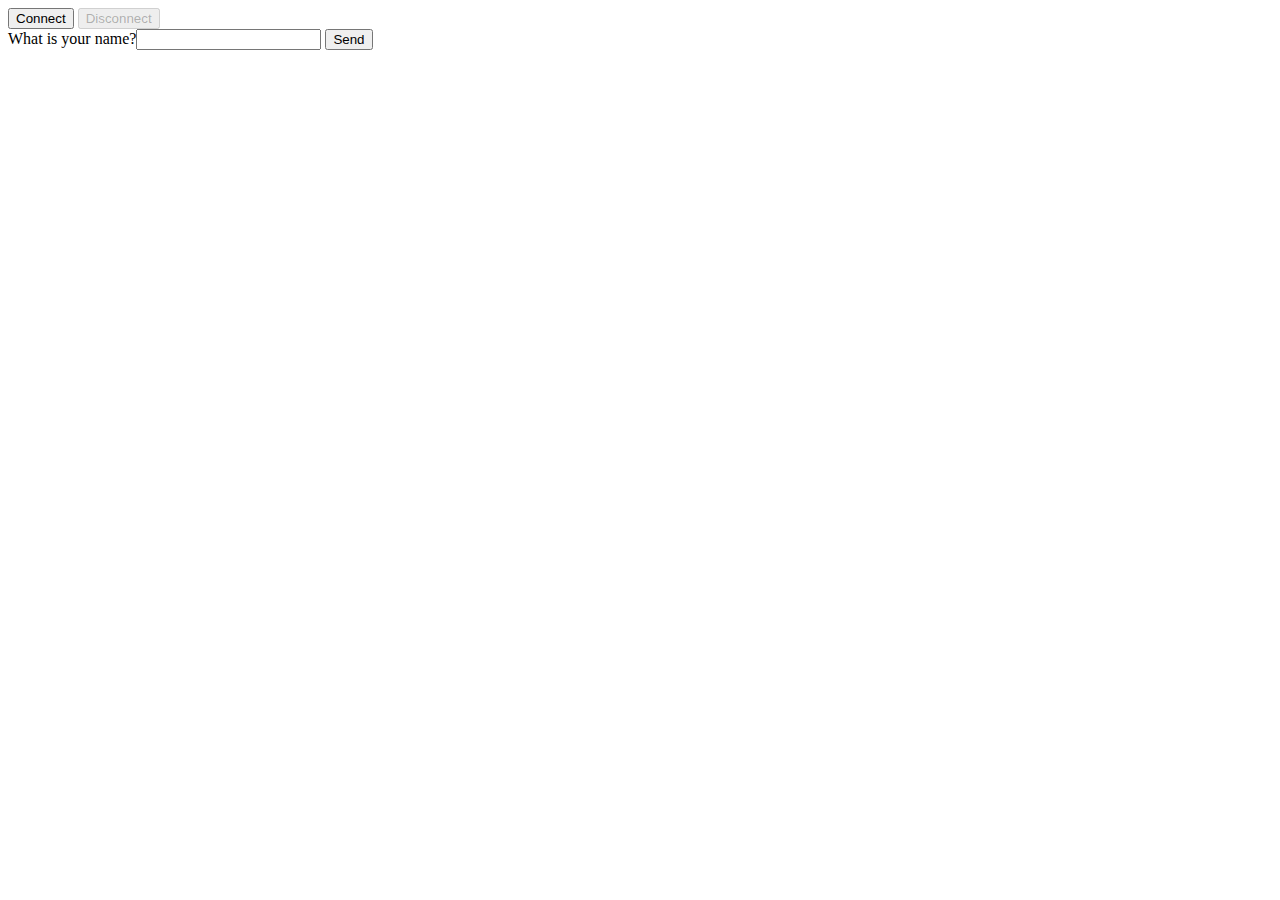
==== pi-player-service/src/main/resources/static/index.html @ 6edb21de "initial push of service" ====
<!DOCTYPE html>
<html>
<head>
    <title>Hello WebSocket</title>
    <script src="sockjs-0.3.4.js"></script>
    <script src="stomp.js"></script>
    <script type="text/javascript">
        var stompClient = null;
        
        function setConnected(connected) {
            document.getElementById('connect').disabled = connected;
            document.getElementById('disconnect').disabled = !connected;
            document.getElementById('conversationDiv').style.visibility = connected ? 'visible' : 'hidden';
            document.getElementById('response').innerHTML = '';
        }
        
        function connect() {
            var socket = new SockJS('/hello');
            stompClient = Stomp.over(socket);            
            stompClient.connect({}, function(frame) {
                setConnected(true);
                console.log('Connected: ' + frame);
                stompClient.subscribe('/topic/greetings', function(greeting){
                    showGreeting(JSON.parse(greeting.body).content);
                });
            });
        }
        
        function disconnect() {
            stompClient.disconnect();
            setConnected(false);
            console.log("Disconnected");
        }
        
        function sendName() {
            var name = document.getElementById('name').value;
            stompClient.send("/app/hello", {}, JSON.stringify({ 'name': name }));
        }
        
        function showGreeting(message) {
            var response = document.getElementById('response');
            var p = document.createElement('p');
            p.style.wordWrap = 'break-word';
            p.appendChild(document.createTextNode(message));
            response.appendChild(p);
        }
    </script>
</head>
<body>
<noscript><h2 style="color: #ff0000">Seems your browser doesn't support Javascript! Websocket relies on Javascript being enabled. Please enable
    Javascript and reload this page!</h2></noscript>
<div>
    <div>
        <button id="connect" onclick="connect();">Connect</button>
        <button id="disconnect" disabled="disabled" onclick="disconnect();">Disconnect</button>
    </div>
    <div id="conversationDiv">
        <label>What is your name?</label><input type="text" id="name" />
        <button id="sendName" onclick="sendName();">Send</button>
        <p id="response"></p>
    </div>
</div>
</body>
</html>
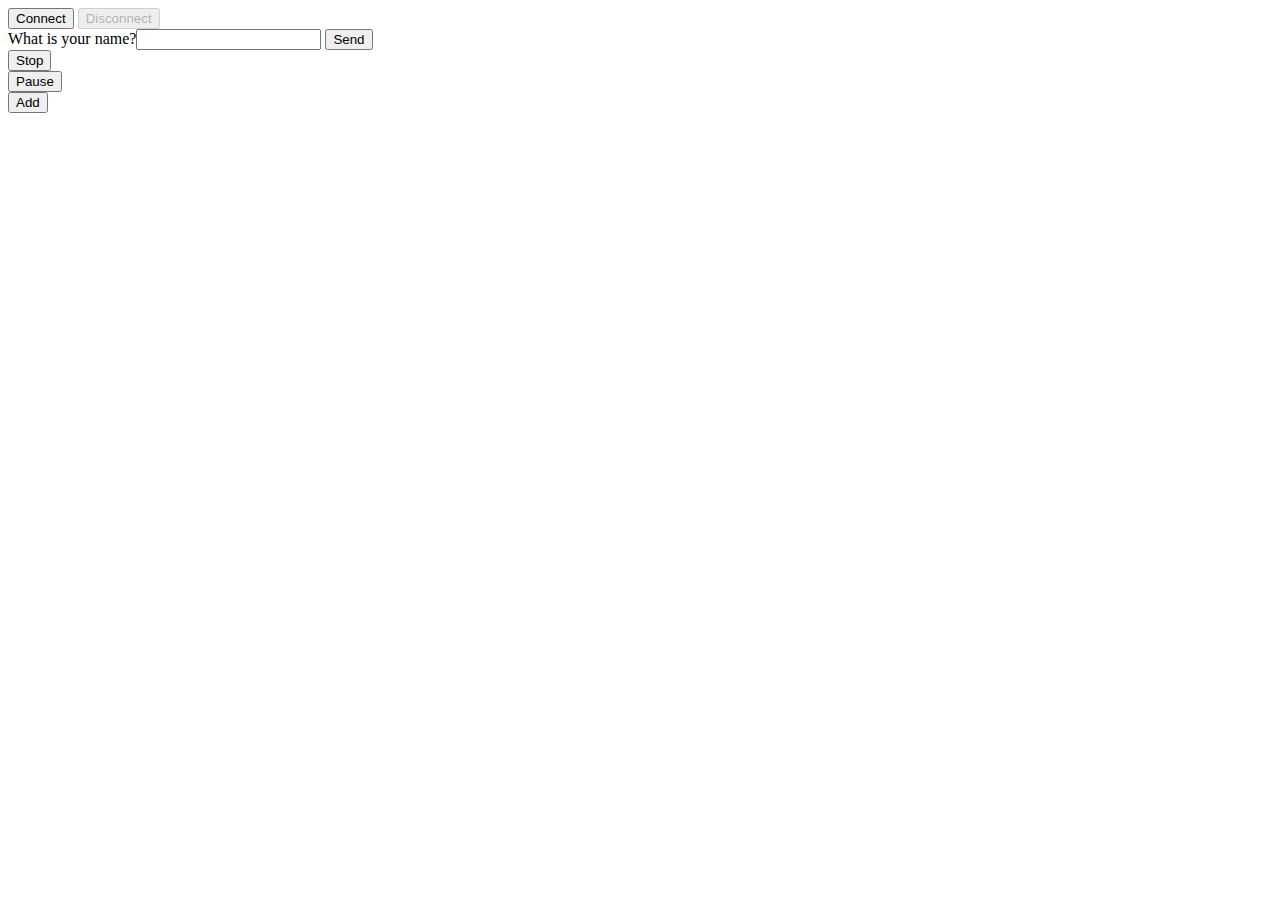
==== commit c8b777be: "Exposing endpoints" ====
--- a/pi-player-service/src/main/resources/static/index.html
+++ b/pi-player-service/src/main/resources/static/index.html
@@ -5,6 +5,7 @@
     <script src="sockjs-0.3.4.js"></script>
     <script src="stomp.js"></script>
     <script type="text/javascript">
+    
         var stompClient = null;
         
         function setConnected(connected) {
@@ -16,11 +17,24 @@
         
         function connect() {
             var socket = new SockJS('/hello');
-            stompClient = Stomp.over(socket);            
+            socket.onopen = function() { console.log('sockjs: open'); };
+            socket.onmessage = function(e) { console.log('sockjs.message', e.data); };
+            socket.onclose = function() { console.log('sockjs.close'); };
+            
+            stompClient = Stomp.over(socket);     
             stompClient.connect({}, function(frame) {
                 setConnected(true);
                 console.log('Connected: ' + frame);
-                stompClient.subscribe('/topic/greetings', function(greeting){
+                stompClient.subscribe('/player/greetings', function(greeting){
+                    showGreeting(JSON.parse(greeting.body).content);
+                });
+                stompClient.subscribe('/player/addSong', function(greeting){
+                    showGreeting(JSON.parse(greeting.body).content);
+                });
+                stompClient.subscribe('/player/stopCurrent', function(greeting){
+                    showGreeting(JSON.parse(greeting.body).content);
+                });
+                stompClient.subscribe('/player/pauseCurrent', function(greeting){
                     showGreeting(JSON.parse(greeting.body).content);
                 });
             });
@@ -36,7 +50,19 @@
             var name = document.getElementById('name').value;
             stompClient.send("/app/hello", {}, JSON.stringify({ 'name': name }));
         }
-        
+
+        function stopSong() {
+            stompClient.send("/app/stop", {}, JSON.stringify({ 'name': name }));
+        }
+        function pauseSong() {
+            stompClient.send("/app/pause", {}, JSON.stringify({ 'name': 'name' }));
+        }
+
+        function addSong() {
+            stompClient.send("/app/addSong", {}, JSON.stringify({ 'name': 'name' }));
+        } 
+
+
         function showGreeting(message) {
             var response = document.getElementById('response');
             var p = document.createElement('p');
@@ -57,8 +83,17 @@
     <div id="conversationDiv">
         <label>What is your name?</label><input type="text" id="name" />
         <button id="sendName" onclick="sendName();">Send</button>
-        <p id="response"></p>
     </div>
+    <div class="conversationDiv">
+        <button id="stopSong" onclick="stopSong();">Stop</button>
+    </div>
+    <div class="conversationDiv">
+        <button id="pauseSong" onclick="pauseSong();">Pause</button>
+    </div>
+    <div class="conversationDiv">
+        <button id="addSong" onclick="addSong();">Add</button>
+    </div>
+    <p id="response"></p>
 </div>
 </body>
 </html>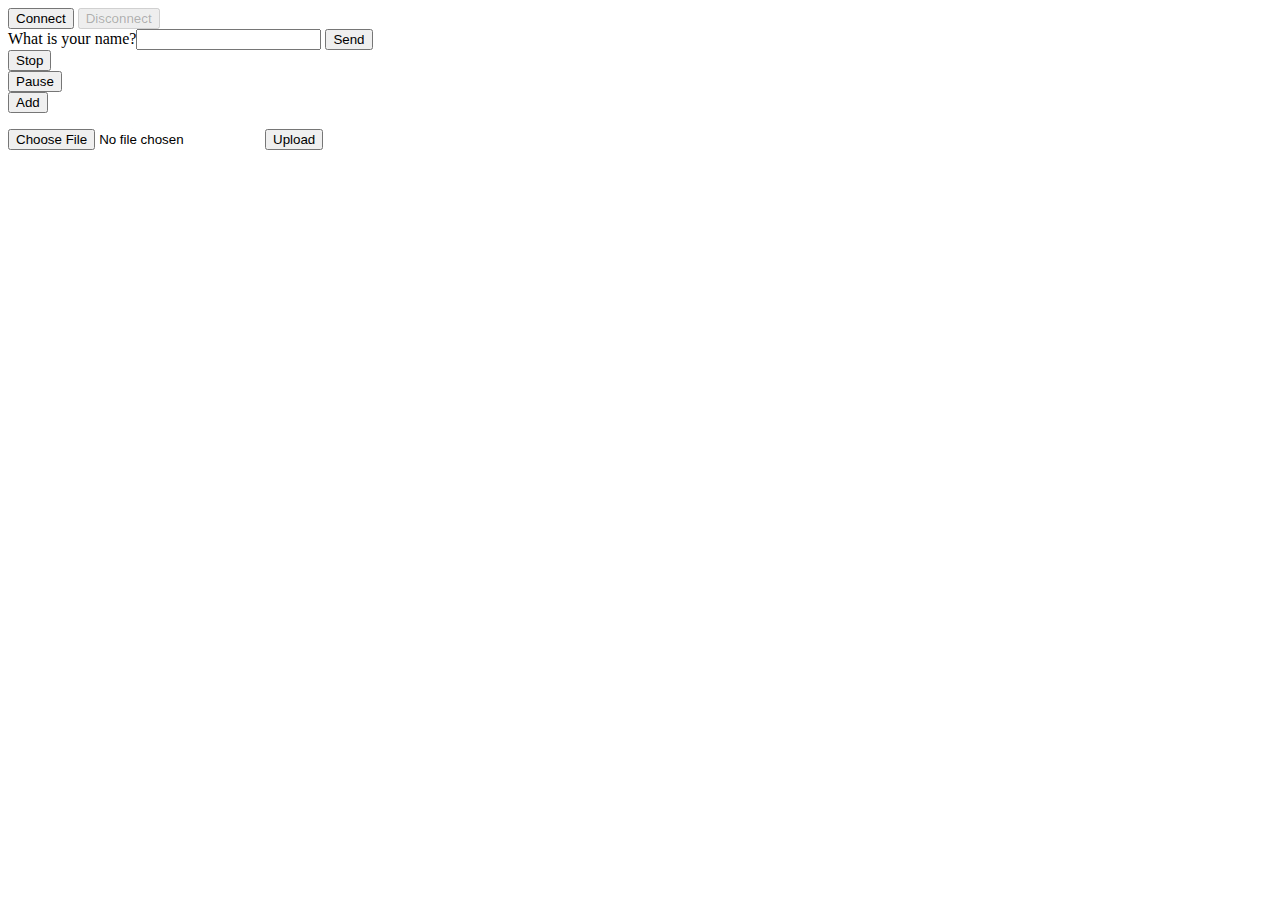
==== commit d677a59b: "Modified" ====
--- a/pi-player-service/src/main/resources/static/index.html
+++ b/pi-player-service/src/main/resources/static/index.html
@@ -5,7 +5,6 @@
     <script src="sockjs-0.3.4.js"></script>
     <script src="stomp.js"></script>
     <script type="text/javascript">
-    
         var stompClient = null;
         
         function setConnected(connected) {
@@ -17,24 +16,20 @@
         
         function connect() {
             var socket = new SockJS('/hello');
-            socket.onopen = function() { console.log('sockjs: open'); };
-            socket.onmessage = function(e) { console.log('sockjs.message', e.data); };
-            socket.onclose = function() { console.log('sockjs.close'); };
-            
-            stompClient = Stomp.over(socket);     
+            stompClient = Stomp.over(socket);            
             stompClient.connect({}, function(frame) {
                 setConnected(true);
                 console.log('Connected: ' + frame);
                 stompClient.subscribe('/player/greetings', function(greeting){
                     showGreeting(JSON.parse(greeting.body).content);
                 });
-                stompClient.subscribe('/player/addSong', function(greeting){
+                stompClient.subscribe('/player/songAdded', function(greeting){
                     showGreeting(JSON.parse(greeting.body).content);
                 });
-                stompClient.subscribe('/player/stopCurrent', function(greeting){
+                stompClient.subscribe('/player/songStopped', function(greeting){
                     showGreeting(JSON.parse(greeting.body).content);
                 });
-                stompClient.subscribe('/player/pauseCurrent', function(greeting){
+                stompClient.subscribe('/player/songPaused', function(greeting){
                     showGreeting(JSON.parse(greeting.body).content);
                 });
             });
@@ -52,10 +47,10 @@
         }
 
         function stopSong() {
-            stompClient.send("/app/stop", {}, JSON.stringify({ 'name': name }));
+            stompClient.send("/app/stopSong", {}, JSON.stringify({ 'name': name }));
         }
         function pauseSong() {
-            stompClient.send("/app/pause", {}, JSON.stringify({ 'name': 'name' }));
+            stompClient.send("/app/pauseSong", {}, JSON.stringify({ 'name': 'name' }));
         }
 
         function addSong() {
@@ -94,6 +89,12 @@
         <button id="addSong" onclick="addSong();">Add</button>
     </div>
     <p id="response"></p>
+    
+    <form action="/songs/upload" enctype='multipart/form-data' method="POST">
+    	<input type="file" name="file"/>
+    	<input type="hidden" name="name"/ value="file-name">
+    	<input type="submit" value="Upload"/>
+    </form>
 </div>
 </body>
 </html>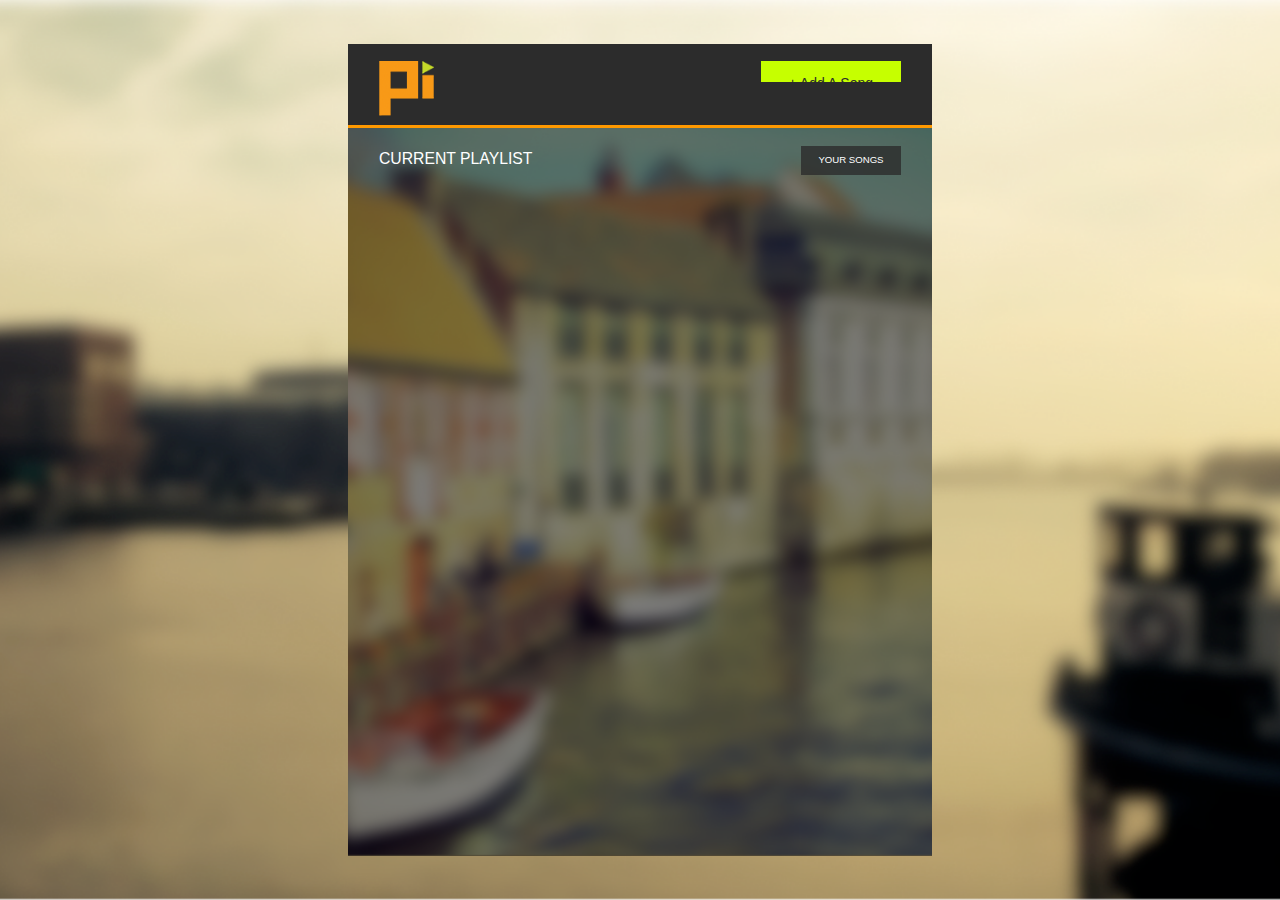
==== commit 5607ccdf: "Something new" ====
--- a/pi-player-service/src/main/resources/static/index.html
+++ b/pi-player-service/src/main/resources/static/index.html
@@ -1,100 +1,177 @@
 <!DOCTYPE html>
-<html>
+<!--[if IE 9]><html class="lt-ie10" lang="en" > <![endif]-->
+<html class="no-js" lang="en" >
+
 <head>
-    <title>Hello WebSocket</title>
-    <script src="sockjs-0.3.4.js"></script>
-    <script src="stomp.js"></script>
-    <script type="text/javascript">
-        var stompClient = null;
-        
-        function setConnected(connected) {
-            document.getElementById('connect').disabled = connected;
-            document.getElementById('disconnect').disabled = !connected;
-            document.getElementById('conversationDiv').style.visibility = connected ? 'visible' : 'hidden';
-            document.getElementById('response').innerHTML = '';
-        }
-        
-        function connect() {
-            var socket = new SockJS('/hello');
-            stompClient = Stomp.over(socket);            
-            stompClient.connect({}, function(frame) {
-                setConnected(true);
-                console.log('Connected: ' + frame);
-                stompClient.subscribe('/player/greetings', function(greeting){
-                    showGreeting(JSON.parse(greeting.body).content);
-                });
-                stompClient.subscribe('/player/songAdded', function(greeting){
-                    showGreeting(JSON.parse(greeting.body).content);
-                });
-                stompClient.subscribe('/player/songStopped', function(greeting){
-                    showGreeting(JSON.parse(greeting.body).content);
-                });
-                stompClient.subscribe('/player/songPaused', function(greeting){
-                    showGreeting(JSON.parse(greeting.body).content);
-                });
-            });
-        }
-        
-        function disconnect() {
-            stompClient.disconnect();
-            setConnected(false);
-            console.log("Disconnected");
-        }
-        
-        function sendName() {
-            var name = document.getElementById('name').value;
-            stompClient.send("/app/hello", {}, JSON.stringify({ 'name': name }));
-        }
+  <meta charset="utf-8">
+  <!-- If you delete this meta tag World War Z will become a reality -->
+  <meta name="viewport" content="width=device-width, initial-scale=1.0">
+  <title>Pi Player</title>
 
-        function stopSong() {
-            stompClient.send("/app/stopSong", {}, JSON.stringify({ 'name': name }));
-        }
-        function pauseSong() {
-            stompClient.send("/app/pauseSong", {}, JSON.stringify({ 'name': 'name' }));
-        }
+  <!--  -->
+  <link rel="stylesheet" href="css/pi.player.css">
+  <script src="js/vendor/modernizr.js"></script>
 
-        function addSong() {
-            stompClient.send("/app/addSong", {}, JSON.stringify({ 'name': 'name' }));
-        } 
-
-
-        function showGreeting(message) {
-            var response = document.getElementById('response');
-            var p = document.createElement('p');
-            p.style.wordWrap = 'break-word';
-            p.appendChild(document.createTextNode(message));
-            response.appendChild(p);
-        }
-    </script>
 </head>
 <body>
-<noscript><h2 style="color: #ff0000">Seems your browser doesn't support Javascript! Websocket relies on Javascript being enabled. Please enable
-    Javascript and reload this page!</h2></noscript>
-<div>
-    <div>
-        <button id="connect" onclick="connect();">Connect</button>
-        <button id="disconnect" disabled="disabled" onclick="disconnect();">Disconnect</button>
+
+  <!-- body content here -->
+
+  <div class="row main-container">
+    <div class="small-12 large-8 columns pi-player  large-centered">
+      <header class="main-header row">
+        <div class="small-6 columns title logo">
+          <img src="img/pi_logo.png" alt="">
+        </div>
+        <div class="small-6 columns add-container">
+          <input type="file" class="add-button right" id="add-button">
+        </div>
+      </header>
+
+      <section class="main-section">
+
+        <div class="current-paylist playlist row">
+          <div class="container small-12 columns">
+            <header class="row">
+              <div class="small-6 columns">
+                <h4 class="title">Current Playlist</h4>
+              </div>
+              <div class="small-6 columns">
+                <a href="#" class="tiny transparent-button right">Your  songs</a>
+              </div>
+            </header>
+            <div class="row song-list">
+              <div class="small-12">
+                <ul class="no-bullet songs">
+                  <div class="container small-12 columns list-container">
+                    <li data-id class="song row">
+                      <span class="small-6 columns medium-4 song-title ellipsis">Love Natural</span>
+                      <span class="small-2 medium-4 columns song-length text-center">3:10</span>
+                      <span class="small-4 columns song-artist ellipsis medium-4 ">Drake</span>
+                    </li>
+                    <li data-id class="song row disabled">
+                      <span class="small-6 columns medium-4 song-title ellipsis">Love Natural</span>
+                      <span class="small-2 medium-4 columns song-length text-center">3:10</span>
+                      <span class="small-4 columns song-artist ellipsis medium-4 ">Drake</span>
+                    </li>
+                    <li data-id class="song row disabled">
+                      <span class="small-6 columns medium-4 song-title ellipsis">Compliment Your Soul</span>
+                      <span class="small-2 medium-4 columns song-length text-center">9:58</span>
+                      <span class="small-4 columns song-artist ellipsis medium-4 ">The Really Long band name</span>
+                    </li>
+                    <li data-id class="song row">
+                      <span class="small-6 columns medium-4 song-title ellipsis">This is a really long song title</span>
+                      <span class="small-2 medium-4 columns song-length text-center">3:10</span>
+                      <span class="small-4 columns song-artist ellipsis medium-4 ">PI</span>
+                    </li>
+                    <li data-id class="song row">
+                      <span class="small-6 columns medium-4 song-title ellipsis">Love Natural</span>
+                      <span class="small-2 medium-4 columns song-length text-center">3:10</span>
+                      <span class="small-4 columns song-artist ellipsis medium-4 ">Drake</span>
+                    </li>
+                    <li data-id class="song row">
+                      <span class="small-6 columns medium-4 song-title ellipsis">Love Natural</span>
+                      <span class="small-2 medium-4 columns song-length text-center">3:10</span>
+                      <span class="small-4 columns song-artist ellipsis medium-4 ">Drake</span>
+                    </li>
+                    <li data-id class="song row playing">
+                      <span class="small-6 columns medium-4 song-title ellipsis">Compliment Your Soul</span>
+                      <span class="small-2 medium-4 columns song-length text-center">9:58</span>
+                      <span class="small-4 columns song-artist ellipsis medium-4 ">The Really Long band name</span>
+                    </li>
+                    <li data-id class="song row">
+                      <span class="small-6 columns medium-4 song-title ellipsis">This is a really long song title</span>
+                      <span class="small-2 medium-4 columns song-length text-center">3:10</span>
+                      <span class="small-4 columns song-artist ellipsis medium-4 ">PI</span>
+                    </li>
+                    <li data-id class="song row">
+                      <span class="small-6 columns medium-4 song-title ellipsis">Love Natural</span>
+                      <span class="small-2 medium-4 columns song-length text-center">3:10</span>
+                      <span class="small-4 columns song-artist ellipsis medium-4 ">Drake</span>
+                    </li>
+                    <li data-id class="song row">
+                      <span class="small-6 columns medium-4 song-title ellipsis">Love Natural</span>
+                      <span class="small-2 medium-4 columns song-length text-center">3:10</span>
+                      <span class="small-4 columns song-artist ellipsis medium-4 ">Drake</span>
+                    </li>
+                    <li data-id class="song row">
+                      <span class="small-6 columns medium-4 song-title ellipsis">Compliment Your Soul</span>
+                      <span class="small-2 medium-4 columns song-length text-center">9:58</span>
+                      <span class="small-4 columns song-artist ellipsis medium-4 ">The Really Long band name</span>
+                    </li>
+                    <li data-id class="song row">
+                      <span class="small-6 columns medium-4 song-title ellipsis">This is a really long song title</span>
+                      <span class="small-2 medium-4 columns song-length text-center">3:10</span>
+                      <span class="small-4 columns song-artist ellipsis medium-4 ">PI</span>
+                    </li>
+                  </div>
+                </ul>
+              </div>
+            </div>
+          </div>
+        </div>
+
+        <div class="now-playing row">
+          <div class="container small-12 columns">
+            <div class="row artist-details">
+              <div class="medium-4 small-12 large-5 columns song-details">
+                <div class="row">
+                  <div class="small-6 columns album-art">
+                    <img src="img/play.png" alt="Album art" title="Album art">
+                  </div>
+                  <div class="small-6 columns song-title">
+                    <h5 class="title">Song</h5>
+                    <p class="detail ellipsis">Really long song title</p>
+                  </div>
+                </div>
+              </div>
+              <div class="medium-4 small-6 large-3 columns artist-name">
+                <h5 class="title">Artist</h5>
+                <p class="detail ellipsis">Really long artist name</p>
+              </div>
+              <div class="medium-4 small-6 columns album-details">
+                <h5 class="title">Album</h5>
+                <p class="detail ellipsis">Really long album title</p>
+              </div>
+            </div>
+            <div class="progressbar row">
+              <div class="progress large-12">
+                <span class="meter" style="width: 0%"></span>
+                <small class="current-time">2:10</small>
+                <small class="song-time">5:20</small>
+              </div>
+            </div>
+            <div class="playlist-controls row">
+
+              <div class="small-8 columns small-centered text-center">
+                <ul class="small-block-grid-3 controls">
+                  <li class="control backward"><a href="#"><i class="icon-backward"></i></a></li>
+                  <li class="control play"><a href="#"><i class="icon-play"></i></a></li>
+                  <li class="control forward"><a href="#"><i class="icon-forward"></i></a></li>
+                </ul>
+              </div>
+            </div>
+          </div>
+        </div>
+
+      </section>
     </div>
-    <div id="conversationDiv">
-        <label>What is your name?</label><input type="text" id="name" />
-        <button id="sendName" onclick="sendName();">Send</button>
-    </div>
-    <div class="conversationDiv">
-        <button id="stopSong" onclick="stopSong();">Stop</button>
-    </div>
-    <div class="conversationDiv">
-        <button id="pauseSong" onclick="pauseSong();">Pause</button>
-    </div>
-    <div class="conversationDiv">
-        <button id="addSong" onclick="addSong();">Add</button>
-    </div>
-    <p id="response"></p>
-    
-    <form action="/songs/upload" enctype='multipart/form-data' method="POST">
-    	<input type="file" name="file"/>
-    	<input type="hidden" name="name"/ value="file-name">
-    	<input type="submit" value="Upload"/>
-    </form>
-</div>
+  </div>
+  <script src="js/vendor/jquery.js"></script>
+  <script src="js/vendor/id3.js"></script>
+	<script src="js/vendor/sockjs-0.3.4.js"></script>
+	<script src="js/vendor/stomp.js"></script>
+  <script src="js/min/middleware.min.js"></script>
+  <script>
+		id3('much.mp3', function(err, tags) {
+			// tags now contains v1, v2 and merged tags
+			console.log(tags);
+		});
+	</script>
+  <script src="js/pi.player.min.js"></script>
+  <script>
+    Foundation.set_namespace = function () {};
+    $(document).foundation();
+  </script>
 </body>
-</html>+</html>
--- a/pi-player-service/src/main/resources/static/css/pi.player.css
+++ b/pi-player-service/src/main/resources/static/css/pi.player.css
@@ -0,0 +1,10240 @@
+meta.foundation-version {
+  font-family: "/5.4.6/";
+}
+
+meta.foundation-mq-small {
+  font-family: "/only screen/";
+  width: 0em;
+}
+
+meta.foundation-mq-medium {
+  font-family: "/only screen and (min-width:40.063em)/";
+  width: 40.063em;
+}
+
+meta.foundation-mq-large {
+  font-family: "/only screen and (min-width:64.063em)/";
+  width: 64.063em;
+}
+
+meta.foundation-mq-xlarge {
+  font-family: "/only screen and (min-width:90.063em)/";
+  width: 90.063em;
+}
+
+meta.foundation-mq-xxlarge {
+  font-family: "/only screen and (min-width:120.063em)/";
+  width: 120.063em;
+}
+
+meta.foundation-data-attribute-namespace {
+  font-family: false;
+}
+
+html,
+body {
+  height: 100%;
+}
+
+*,
+*:before,
+*:after {
+  -webkit-box-sizing: border-box;
+  -moz-box-sizing: border-box;
+  box-sizing: border-box;
+}
+
+html,
+body {
+  font-size: 14px;
+}
+
+body {
+  background: white;
+  color: white;
+  padding: 0;
+  margin: 0;
+  font-family: "Roboto", sans-serif;
+  font-weight: normal;
+  font-style: normal;
+  line-height: 1.5;
+  position: relative;
+  cursor: auto;
+}
+
+a:hover {
+  cursor: pointer;
+}
+
+img {
+  max-width: 100%;
+  height: auto;
+}
+
+img {
+  -ms-interpolation-mode: bicubic;
+}
+
+#map_canvas img,
+#map_canvas embed,
+#map_canvas object,
+.map_canvas img,
+.map_canvas embed,
+.map_canvas object {
+  max-width: none !important;
+}
+
+.left {
+  float: left !important;
+}
+
+.right {
+  float: right !important;
+}
+
+.clearfix:before,
+.clearfix:after {
+  content: " ";
+  display: table;
+}
+
+.clearfix:after {
+  clear: both;
+}
+
+.hide {
+  display: none;
+}
+
+.antialiased {
+  -webkit-font-smoothing: antialiased;
+  -moz-osx-font-smoothing: grayscale;
+}
+
+img {
+  display: inline-block;
+  vertical-align: middle;
+}
+
+textarea {
+  height: auto;
+  min-height: 50px;
+}
+
+select {
+  width: 100%;
+}
+
+.row {
+  width: 100%;
+  margin-left: auto;
+  margin-right: auto;
+  margin-top: 0;
+  margin-bottom: 0;
+  max-width: 62.5rem;
+}
+
+.row:before,
+.row:after {
+  content: " ";
+  display: table;
+}
+
+.row:after {
+  clear: both;
+}
+
+.row.collapse > .column,
+.row.collapse > .columns {
+  padding-left: 0;
+  padding-right: 0;
+}
+
+.row.collapse .row {
+  margin-left: 0;
+  margin-right: 0;
+}
+
+.row .row {
+  width: auto;
+  margin-left: -0.9375rem;
+  margin-right: -0.9375rem;
+  margin-top: 0;
+  margin-bottom: 0;
+  max-width: none;
+}
+
+.row .row:before,
+.row .row:after {
+  content: " ";
+  display: table;
+}
+
+.row .row:after {
+  clear: both;
+}
+
+.row .row.collapse {
+  width: auto;
+  margin: 0;
+  max-width: none;
+}
+
+.row .row.collapse:before,
+.row .row.collapse:after {
+  content: " ";
+  display: table;
+}
+
+.row .row.collapse:after {
+  clear: both;
+}
+
+.column,
+.columns {
+  padding-left: 0.9375rem;
+  padding-right: 0.9375rem;
+  width: 100%;
+  float: left;
+}
+
+[class*="column"] + [class*="column"]:last-child {
+  float: right;
+}
+
+[class*="column"] + [class*="column"].end {
+  float: left;
+}
+
+@media only screen {
+  .small-push-0 {
+    position: relative;
+    left: 0%;
+    right: auto;
+  }
+
+  .small-pull-0 {
+    position: relative;
+    right: 0%;
+    left: auto;
+  }
+
+  .small-push-1 {
+    position: relative;
+    left: 8.33333%;
+    right: auto;
+  }
+
+  .small-pull-1 {
+    position: relative;
+    right: 8.33333%;
+    left: auto;
+  }
+
+  .small-push-2 {
+    position: relative;
+    left: 16.66667%;
+    right: auto;
+  }
+
+  .small-pull-2 {
+    position: relative;
+    right: 16.66667%;
+    left: auto;
+  }
+
+  .small-push-3 {
+    position: relative;
+    left: 25%;
+    right: auto;
+  }
+
+  .small-pull-3 {
+    position: relative;
+    right: 25%;
+    left: auto;
+  }
+
+  .small-push-4 {
+    position: relative;
+    left: 33.33333%;
+    right: auto;
+  }
+
+  .small-pull-4 {
+    position: relative;
+    right: 33.33333%;
+    left: auto;
+  }
+
+  .small-push-5 {
+    position: relative;
+    left: 41.66667%;
+    right: auto;
+  }
+
+  .small-pull-5 {
+    position: relative;
+    right: 41.66667%;
+    left: auto;
+  }
+
+  .small-push-6 {
+    position: relative;
+    left: 50%;
+    right: auto;
+  }
+
+  .small-pull-6 {
+    position: relative;
+    right: 50%;
+    left: auto;
+  }
+
+  .small-push-7 {
+    position: relative;
+    left: 58.33333%;
+    right: auto;
+  }
+
+  .small-pull-7 {
+    position: relative;
+    right: 58.33333%;
+    left: auto;
+  }
+
+  .small-push-8 {
+    position: relative;
+    left: 66.66667%;
+    right: auto;
+  }
+
+  .small-pull-8 {
+    position: relative;
+    right: 66.66667%;
+    left: auto;
+  }
+
+  .small-push-9 {
+    position: relative;
+    left: 75%;
+    right: auto;
+  }
+
+  .small-pull-9 {
+    position: relative;
+    right: 75%;
+    left: auto;
+  }
+
+  .small-push-10 {
+    position: relative;
+    left: 83.33333%;
+    right: auto;
+  }
+
+  .small-pull-10 {
+    position: relative;
+    right: 83.33333%;
+    left: auto;
+  }
+
+  .small-push-11 {
+    position: relative;
+    left: 91.66667%;
+    right: auto;
+  }
+
+  .small-pull-11 {
+    position: relative;
+    right: 91.66667%;
+    left: auto;
+  }
+
+  .column,
+  .columns {
+    position: relative;
+    padding-left: 0.9375rem;
+    padding-right: 0.9375rem;
+    float: left;
+  }
+
+  .small-1 {
+    width: 8.33333%;
+  }
+
+  .small-2 {
+    width: 16.66667%;
+  }
+
+  .small-3 {
+    width: 25%;
+  }
+
+  .small-4 {
+    width: 33.33333%;
+  }
+
+  .small-5 {
+    width: 41.66667%;
+  }
+
+  .small-6 {
+    width: 50%;
+  }
+
+  .small-7 {
+    width: 58.33333%;
+  }
+
+  .small-8 {
+    width: 66.66667%;
+  }
+
+  .small-9 {
+    width: 75%;
+  }
+
+  .small-10 {
+    width: 83.33333%;
+  }
+
+  .small-11 {
+    width: 91.66667%;
+  }
+
+  .small-12 {
+    width: 100%;
+  }
+
+  .small-offset-0 {
+    margin-left: 0% !important;
+  }
+
+  .small-offset-1 {
+    margin-left: 8.33333% !important;
+  }
+
+  .small-offset-2 {
+    margin-left: 16.66667% !important;
+  }
+
+  .small-offset-3 {
+    margin-left: 25% !important;
+  }
+
+  .small-offset-4 {
+    margin-left: 33.33333% !important;
+  }
+
+  .small-offset-5 {
+    margin-left: 41.66667% !important;
+  }
+
+  .small-offset-6 {
+    margin-left: 50% !important;
+  }
+
+  .small-offset-7 {
+    margin-left: 58.33333% !important;
+  }
+
+  .small-offset-8 {
+    margin-left: 66.66667% !important;
+  }
+
+  .small-offset-9 {
+    margin-left: 75% !important;
+  }
+
+  .small-offset-10 {
+    margin-left: 83.33333% !important;
+  }
+
+  .small-offset-11 {
+    margin-left: 91.66667% !important;
+  }
+
+  .small-reset-order {
+    margin-left: 0;
+    margin-right: 0;
+    left: auto;
+    right: auto;
+    float: left;
+  }
+
+  .column.small-centered,
+  .columns.small-centered {
+    margin-left: auto;
+    margin-right: auto;
+    float: none;
+  }
+
+  .column.small-uncentered,
+  .columns.small-uncentered {
+    margin-left: 0;
+    margin-right: 0;
+    float: left;
+  }
+
+  .column.small-centered:last-child,
+  .columns.small-centered:last-child {
+    float: none;
+  }
+
+  .column.small-uncentered:last-child,
+  .columns.small-uncentered:last-child {
+    float: left;
+  }
+
+  .column.small-uncentered.opposite,
+  .columns.small-uncentered.opposite {
+    float: right;
+  }
+}
+
+@media only screen and (min-width: 40.063em) {
+  .medium-push-0 {
+    position: relative;
+    left: 0%;
+    right: auto;
+  }
+
+  .medium-pull-0 {
+    position: relative;
+    right: 0%;
+    left: auto;
+  }
+
+  .medium-push-1 {
+    position: relative;
+    left: 8.33333%;
+    right: auto;
+  }
+
+  .medium-pull-1 {
+    position: relative;
+    right: 8.33333%;
+    left: auto;
+  }
+
+  .medium-push-2 {
+    position: relative;
+    left: 16.66667%;
+    right: auto;
+  }
+
+  .medium-pull-2 {
+    position: relative;
+    right: 16.66667%;
+    left: auto;
+  }
+
+  .medium-push-3 {
+    position: relative;
+    left: 25%;
+    right: auto;
+  }
+
+  .medium-pull-3 {
+    position: relative;
+    right: 25%;
+    left: auto;
+  }
+
+  .medium-push-4 {
+    position: relative;
+    left: 33.33333%;
+    right: auto;
+  }
+
+  .medium-pull-4 {
+    position: relative;
+    right: 33.33333%;
+    left: auto;
+  }
+
+  .medium-push-5 {
+    position: relative;
+    left: 41.66667%;
+    right: auto;
+  }
+
+  .medium-pull-5 {
+    position: relative;
+    right: 41.66667%;
+    left: auto;
+  }
+
+  .medium-push-6 {
+    position: relative;
+    left: 50%;
+    right: auto;
+  }
+
+  .medium-pull-6 {
+    position: relative;
+    right: 50%;
+    left: auto;
+  }
+
+  .medium-push-7 {
+    position: relative;
+    left: 58.33333%;
+    right: auto;
+  }
+
+  .medium-pull-7 {
+    position: relative;
+    right: 58.33333%;
+    left: auto;
+  }
+
+  .medium-push-8 {
+    position: relative;
+    left: 66.66667%;
+    right: auto;
+  }
+
+  .medium-pull-8 {
+    position: relative;
+    right: 66.66667%;
+    left: auto;
+  }
+
+  .medium-push-9 {
+    position: relative;
+    left: 75%;
+    right: auto;
+  }
+
+  .medium-pull-9 {
+    position: relative;
+    right: 75%;
+    left: auto;
+  }
+
+  .medium-push-10 {
+    position: relative;
+    left: 83.33333%;
+    right: auto;
+  }
+
+  .medium-pull-10 {
+    position: relative;
+    right: 83.33333%;
+    left: auto;
+  }
+
+  .medium-push-11 {
+    position: relative;
+    left: 91.66667%;
+    right: auto;
+  }
+
+  .medium-pull-11 {
+    position: relative;
+    right: 91.66667%;
+    left: auto;
+  }
+
+  .column,
+  .columns {
+    position: relative;
+    padding-left: 0.9375rem;
+    padding-right: 0.9375rem;
+    float: left;
+  }
+
+  .medium-1 {
+    width: 8.33333%;
+  }
+
+  .medium-2 {
+    width: 16.66667%;
+  }
+
+  .medium-3 {
+    width: 25%;
+  }
+
+  .medium-4 {
+    width: 33.33333%;
+  }
+
+  .medium-5 {
+    width: 41.66667%;
+  }
+
+  .medium-6 {
+    width: 50%;
+  }
+
+  .medium-7 {
+    width: 58.33333%;
+  }
+
+  .medium-8 {
+    width: 66.66667%;
+  }
+
+  .medium-9 {
+    width: 75%;
+  }
+
+  .medium-10 {
+    width: 83.33333%;
+  }
+
+  .medium-11 {
+    width: 91.66667%;
+  }
+
+  .medium-12 {
+    width: 100%;
+  }
+
+  .medium-offset-0 {
+    margin-left: 0% !important;
+  }
+
+  .medium-offset-1 {
+    margin-left: 8.33333% !important;
+  }
+
+  .medium-offset-2 {
+    margin-left: 16.66667% !important;
+  }
+
+  .medium-offset-3 {
+    margin-left: 25% !important;
+  }
+
+  .medium-offset-4 {
+    margin-left: 33.33333% !important;
+  }
+
+  .medium-offset-5 {
+    margin-left: 41.66667% !important;
+  }
+
+  .medium-offset-6 {
+    margin-left: 50% !important;
+  }
+
+  .medium-offset-7 {
+    margin-left: 58.33333% !important;
+  }
+
+  .medium-offset-8 {
+    margin-left: 66.66667% !important;
+  }
+
+  .medium-offset-9 {
+    margin-left: 75% !important;
+  }
+
+  .medium-offset-10 {
+    margin-left: 83.33333% !important;
+  }
+
+  .medium-offset-11 {
+    margin-left: 91.66667% !important;
+  }
+
+  .medium-reset-order {
+    margin-left: 0;
+    margin-right: 0;
+    left: auto;
+    right: auto;
+    float: left;
+  }
+
+  .column.medium-centered,
+  .columns.medium-centered {
+    margin-left: auto;
+    margin-right: auto;
+    float: none;
+  }
+
+  .column.medium-uncentered,
+  .columns.medium-uncentered {
+    margin-left: 0;
+    margin-right: 0;
+    float: left;
+  }
+
+  .column.medium-centered:last-child,
+  .columns.medium-centered:last-child {
+    float: none;
+  }
+
+  .column.medium-uncentered:last-child,
+  .columns.medium-uncentered:last-child {
+    float: left;
+  }
+
+  .column.medium-uncentered.opposite,
+  .columns.medium-uncentered.opposite {
+    float: right;
+  }
+
+  .push-0 {
+    position: relative;
+    left: 0%;
+    right: auto;
+  }
+
+  .pull-0 {
+    position: relative;
+    right: 0%;
+    left: auto;
+  }
+
+  .push-1 {
+    position: relative;
+    left: 8.33333%;
+    right: auto;
+  }
+
+  .pull-1 {
+    position: relative;
+    right: 8.33333%;
+    left: auto;
+  }
+
+  .push-2 {
+    position: relative;
+    left: 16.66667%;
+    right: auto;
+  }
+
+  .pull-2 {
+    position: relative;
+    right: 16.66667%;
+    left: auto;
+  }
+
+  .push-3 {
+    position: relative;
+    left: 25%;
+    right: auto;
+  }
+
+  .pull-3 {
+    position: relative;
+    right: 25%;
+    left: auto;
+  }
+
+  .push-4 {
+    position: relative;
+    left: 33.33333%;
+    right: auto;
+  }
+
+  .pull-4 {
+    position: relative;
+    right: 33.33333%;
+    left: auto;
+  }
+
+  .push-5 {
+    position: relative;
+    left: 41.66667%;
+    right: auto;
+  }
+
+  .pull-5 {
+    position: relative;
+    right: 41.66667%;
+    left: auto;
+  }
+
+  .push-6 {
+    position: relative;
+    left: 50%;
+    right: auto;
+  }
+
+  .pull-6 {
+    position: relative;
+    right: 50%;
+    left: auto;
+  }
+
+  .push-7 {
+    position: relative;
+    left: 58.33333%;
+    right: auto;
+  }
+
+  .pull-7 {
+    position: relative;
+    right: 58.33333%;
+    left: auto;
+  }
+
+  .push-8 {
+    position: relative;
+    left: 66.66667%;
+    right: auto;
+  }
+
+  .pull-8 {
+    position: relative;
+    right: 66.66667%;
+    left: auto;
+  }
+
+  .push-9 {
+    position: relative;
+    left: 75%;
+    right: auto;
+  }
+
+  .pull-9 {
+    position: relative;
+    right: 75%;
+    left: auto;
+  }
+
+  .push-10 {
+    position: relative;
+    left: 83.33333%;
+    right: auto;
+  }
+
+  .pull-10 {
+    position: relative;
+    right: 83.33333%;
+    left: auto;
+  }
+
+  .push-11 {
+    position: relative;
+    left: 91.66667%;
+    right: auto;
+  }
+
+  .pull-11 {
+    position: relative;
+    right: 91.66667%;
+    left: auto;
+  }
+}
+
+@media only screen and (min-width: 64.063em) {
+  .large-push-0 {
+    position: relative;
+    left: 0%;
+    right: auto;
+  }
+
+  .large-pull-0 {
+    position: relative;
+    right: 0%;
+    left: auto;
+  }
+
+  .large-push-1 {
+    position: relative;
+    left: 8.33333%;
+    right: auto;
+  }
+
+  .large-pull-1 {
+    position: relative;
+    right: 8.33333%;
+    left: auto;
+  }
+
+  .large-push-2 {
+    position: relative;
+    left: 16.66667%;
+    right: auto;
+  }
+
+  .large-pull-2 {
+    position: relative;
+    right: 16.66667%;
+    left: auto;
+  }
+
+  .large-push-3 {
+    position: relative;
+    left: 25%;
+    right: auto;
+  }
+
+  .large-pull-3 {
+    position: relative;
+    right: 25%;
+    left: auto;
+  }
+
+  .large-push-4 {
+    position: relative;
+    left: 33.33333%;
+    right: auto;
+  }
+
+  .large-pull-4 {
+    position: relative;
+    right: 33.33333%;
+    left: auto;
+  }
+
+  .large-push-5 {
+    position: relative;
+    left: 41.66667%;
+    right: auto;
+  }
+
+  .large-pull-5 {
+    position: relative;
+    right: 41.66667%;
+    left: auto;
+  }
+
+  .large-push-6 {
+    position: relative;
+    left: 50%;
+    right: auto;
+  }
+
+  .large-pull-6 {
+    position: relative;
+    right: 50%;
+    left: auto;
+  }
+
+  .large-push-7 {
+    position: relative;
+    left: 58.33333%;
+    right: auto;
+  }
+
+  .large-pull-7 {
+    position: relative;
+    right: 58.33333%;
+    left: auto;
+  }
+
+  .large-push-8 {
+    position: relative;
+    left: 66.66667%;
+    right: auto;
+  }
+
+  .large-pull-8 {
+    position: relative;
+    right: 66.66667%;
+    left: auto;
+  }
+
+  .large-push-9 {
+    position: relative;
+    left: 75%;
+    right: auto;
+  }
+
+  .large-pull-9 {
+    position: relative;
+    right: 75%;
+    left: auto;
+  }
+
+  .large-push-10 {
+    position: relative;
+    left: 83.33333%;
+    right: auto;
+  }
+
+  .large-pull-10 {
+    position: relative;
+    right: 83.33333%;
+    left: auto;
+  }
+
+  .large-push-11 {
+    position: relative;
+    left: 91.66667%;
+    right: auto;
+  }
+
+  .large-pull-11 {
+    position: relative;
+    right: 91.66667%;
+    left: auto;
+  }
+
+  .column,
+  .columns {
+    position: relative;
+    padding-left: 0.9375rem;
+    padding-right: 0.9375rem;
+    float: left;
+  }
+
+  .large-1 {
+    width: 8.33333%;
+  }
+
+  .large-2 {
+    width: 16.66667%;
+  }
+
+  .large-3 {
+    width: 25%;
+  }
+
+  .large-4 {
+    width: 33.33333%;
+  }
+
+  .large-5 {
+    width: 41.66667%;
+  }
+
+  .large-6 {
+    width: 50%;
+  }
+
+  .large-7 {
+    width: 58.33333%;
+  }
+
+  .large-8 {
+    width: 66.66667%;
+  }
+
+  .large-9 {
+    width: 75%;
+  }
+
+  .large-10 {
+    width: 83.33333%;
+  }
+
+  .large-11 {
+    width: 91.66667%;
+  }
+
+  .large-12 {
+    width: 100%;
+  }
+
+  .large-offset-0 {
+    margin-left: 0% !important;
+  }
+
+  .large-offset-1 {
+    margin-left: 8.33333% !important;
+  }
+
+  .large-offset-2 {
+    margin-left: 16.66667% !important;
+  }
+
+  .large-offset-3 {
+    margin-left: 25% !important;
+  }
+
+  .large-offset-4 {
+    margin-left: 33.33333% !important;
+  }
+
+  .large-offset-5 {
+    margin-left: 41.66667% !important;
+  }
+
+  .large-offset-6 {
+    margin-left: 50% !important;
+  }
+
+  .large-offset-7 {
+    margin-left: 58.33333% !important;
+  }
+
+  .large-offset-8 {
+    margin-left: 66.66667% !important;
+  }
+
+  .large-offset-9 {
+    margin-left: 75% !important;
+  }
+
+  .large-offset-10 {
+    margin-left: 83.33333% !important;
+  }
+
+  .large-offset-11 {
+    margin-left: 91.66667% !important;
+  }
+
+  .large-reset-order {
+    margin-left: 0;
+    margin-right: 0;
+    left: auto;
+    right: auto;
+    float: left;
+  }
+
+  .column.large-centered,
+  .columns.large-centered {
+    margin-left: auto;
+    margin-right: auto;
+    float: none;
+  }
+
+  .column.large-uncentered,
+  .columns.large-uncentered {
+    margin-left: 0;
+    margin-right: 0;
+    float: left;
+  }
+
+  .column.large-centered:last-child,
+  .columns.large-centered:last-child {
+    float: none;
+  }
+
+  .column.large-uncentered:last-child,
+  .columns.large-uncentered:last-child {
+    float: left;
+  }
+
+  .column.large-uncentered.opposite,
+  .columns.large-uncentered.opposite {
+    float: right;
+  }
+
+  .push-0 {
+    position: relative;
+    left: 0%;
+    right: auto;
+  }
+
+  .pull-0 {
+    position: relative;
+    right: 0%;
+    left: auto;
+  }
+
+  .push-1 {
+    position: relative;
+    left: 8.33333%;
+    right: auto;
+  }
+
+  .pull-1 {
+    position: relative;
+    right: 8.33333%;
+    left: auto;
+  }
+
+  .push-2 {
+    position: relative;
+    left: 16.66667%;
+    right: auto;
+  }
+
+  .pull-2 {
+    position: relative;
+    right: 16.66667%;
+    left: auto;
+  }
+
+  .push-3 {
+    position: relative;
+    left: 25%;
+    right: auto;
+  }
+
+  .pull-3 {
+    position: relative;
+    right: 25%;
+    left: auto;
+  }
+
+  .push-4 {
+    position: relative;
+    left: 33.33333%;
+    right: auto;
+  }
+
+  .pull-4 {
+    position: relative;
+    right: 33.33333%;
+    left: auto;
+  }
+
+  .push-5 {
+    position: relative;
+    left: 41.66667%;
+    right: auto;
+  }
+
+  .pull-5 {
+    position: relative;
+    right: 41.66667%;
+    left: auto;
+  }
+
+  .push-6 {
+    position: relative;
+    left: 50%;
+    right: auto;
+  }
+
+  .pull-6 {
+    position: relative;
+    right: 50%;
+    left: auto;
+  }
+
+  .push-7 {
+    position: relative;
+    left: 58.33333%;
+    right: auto;
+  }
+
+  .pull-7 {
+    position: relative;
+    right: 58.33333%;
+    left: auto;
+  }
+
+  .push-8 {
+    position: relative;
+    left: 66.66667%;
+    right: auto;
+  }
+
+  .pull-8 {
+    position: relative;
+    right: 66.66667%;
+    left: auto;
+  }
+
+  .push-9 {
+    position: relative;
+    left: 75%;
+    right: auto;
+  }
+
+  .pull-9 {
+    position: relative;
+    right: 75%;
+    left: auto;
+  }
+
+  .push-10 {
+    position: relative;
+    left: 83.33333%;
+    right: auto;
+  }
+
+  .pull-10 {
+    position: relative;
+    right: 83.33333%;
+    left: auto;
+  }
+
+  .push-11 {
+    position: relative;
+    left: 91.66667%;
+    right: auto;
+  }
+
+  .pull-11 {
+    position: relative;
+    right: 91.66667%;
+    left: auto;
+  }
+}
+
+.accordion {
+  margin-bottom: 0;
+}
+
+.accordion:before,
+.accordion:after {
+  content: " ";
+  display: table;
+}
+
+.accordion:after {
+  clear: both;
+}
+
+.accordion .accordion-navigation,
+.accordion dd {
+  display: block;
+  margin-bottom: 0 !important;
+}
+
+.accordion .accordion-navigation.active > a,
+.accordion dd.active > a {
+  background: #e8e8e8;
+}
+
+.accordion .accordion-navigation > a,
+.accordion dd > a {
+  background: #efefef;
+  color: #222222;
+  padding: 1rem;
+  display: block;
+  font-family: "Roboto", sans-serif;
+  font-size: 1rem;
+}
+
+.accordion .accordion-navigation > a:hover,
+.accordion dd > a:hover {
+  background: #e3e3e3;
+}
+
+.accordion .accordion-navigation > .content,
+.accordion dd > .content {
+  display: none;
+  padding: 0.9375rem;
+}
+
+.accordion .accordion-navigation > .content.active,
+.accordion dd > .content.active {
+  display: block;
+  background: white;
+}
+
+.alert-box {
+  border-style: solid;
+  border-width: 1px;
+  display: block;
+  font-weight: normal;
+  margin-bottom: 1.25rem;
+  position: relative;
+  padding: 0.875rem 1.5rem 0.875rem 0.875rem;
+  font-size: 0.8125rem;
+  -webkit-transition: opacity 300ms ease-out;
+  transition: opacity 300ms ease-out;
+  background-color: #008cba;
+  border-color: #0078a0;
+  color: white;
+}
+
+.alert-box .close {
+  font-size: 1.375rem;
+  padding: 9px 6px 4px;
+  line-height: 0;
+  position: absolute;
+  top: 50%;
+  margin-top: -0.6875rem;
+  right: 0.25rem;
+  color: #333333;
+  opacity: 0.3;
+}
+
+.alert-box .close:hover,
+.alert-box .close:focus {
+  opacity: 0.5;
+}
+
+.alert-box.radius {
+  border-radius: 3px;
+}
+
+.alert-box.round {
+  border-radius: 1000px;
+}
+
+.alert-box.success {
+  background-color: #43ac6a;
+  border-color: #3a945b;
+  color: white;
+}
+
+.alert-box.alert {
+  background-color: #f04124;
+  border-color: #de2d0f;
+  color: white;
+}
+
+.alert-box.secondary {
+  background-color: #e7e7e7;
+  border-color: #c7c7c7;
+  color: #4f4f4f;
+}
+
+.alert-box.warning {
+  background-color: #f08a24;
+  border-color: #de770f;
+  color: white;
+}
+
+.alert-box.info {
+  background-color: #a0d3e8;
+  border-color: #74bfdd;
+  color: #4f4f4f;
+}
+
+.alert-box.alert-close {
+  opacity: 0;
+}
+
+[class*="block-grid-"] {
+  display: block;
+  padding: 0;
+  margin: 0 -0.625rem;
+}
+
+[class*="block-grid-"]:before,
+[class*="block-grid-"]:after {
+  content: " ";
+  display: table;
+}
+
+[class*="block-grid-"]:after {
+  clear: both;
+}
+
+[class*="block-grid-"] > li {
+  display: block;
+  height: auto;
+  float: left;
+  padding: 0 0.625rem 1.25rem;
+}
+
+@media only screen {
+  .small-block-grid-1 > li {
+    width: 100%;
+    list-style: none;
+  }
+
+  .small-block-grid-1 > li:nth-of-type(1n) {
+    clear: none;
+  }
+
+  .small-block-grid-1 > li:nth-of-type(1n+1) {
+    clear: both;
+  }
+
+  .small-block-grid-2 > li {
+    width: 50%;
+    list-style: none;
+  }
+
+  .small-block-grid-2 > li:nth-of-type(1n) {
+    clear: none;
+  }
+
+  .small-block-grid-2 > li:nth-of-type(2n+1) {
+    clear: both;
+  }
+
+  .small-block-grid-3 > li {
+    width: 33.33333%;
+    list-style: none;
+  }
+
+  .small-block-grid-3 > li:nth-of-type(1n) {
+    clear: none;
+  }
+
+  .small-block-grid-3 > li:nth-of-type(3n+1) {
+    clear: both;
+  }
+
+  .small-block-grid-4 > li {
+    width: 25%;
+    list-style: none;
+  }
+
+  .small-block-grid-4 > li:nth-of-type(1n) {
+    clear: none;
+  }
+
+  .small-block-grid-4 > li:nth-of-type(4n+1) {
+    clear: both;
+  }
+
+  .small-block-grid-5 > li {
+    width: 20%;
+    list-style: none;
+  }
+
+  .small-block-grid-5 > li:nth-of-type(1n) {
+    clear: none;
+  }
+
+  .small-block-grid-5 > li:nth-of-type(5n+1) {
+    clear: both;
+  }
+
+  .small-block-grid-6 > li {
+    width: 16.66667%;
+    list-style: none;
+  }
+
+  .small-block-grid-6 > li:nth-of-type(1n) {
+    clear: none;
+  }
+
+  .small-block-grid-6 > li:nth-of-type(6n+1) {
+    clear: both;
+  }
+
+  .small-block-grid-7 > li {
+    width: 14.28571%;
+    list-style: none;
+  }
+
+  .small-block-grid-7 > li:nth-of-type(1n) {
+    clear: none;
+  }
+
+  .small-block-grid-7 > li:nth-of-type(7n+1) {
+    clear: both;
+  }
+
+  .small-block-grid-8 > li {
+    width: 12.5%;
+    list-style: none;
+  }
+
+  .small-block-grid-8 > li:nth-of-type(1n) {
+    clear: none;
+  }
+
+  .small-block-grid-8 > li:nth-of-type(8n+1) {
+    clear: both;
+  }
+
+  .small-block-grid-9 > li {
+    width: 11.11111%;
+    list-style: none;
+  }
+
+  .small-block-grid-9 > li:nth-of-type(1n) {
+    clear: none;
+  }
+
+  .small-block-grid-9 > li:nth-of-type(9n+1) {
+    clear: both;
+  }
+
+  .small-block-grid-10 > li {
+    width: 10%;
+    list-style: none;
+  }
+
+  .small-block-grid-10 > li:nth-of-type(1n) {
+    clear: none;
+  }
+
+  .small-block-grid-10 > li:nth-of-type(10n+1) {
+    clear: both;
+  }
+
+  .small-block-grid-11 > li {
+    width: 9.09091%;
+    list-style: none;
+  }
+
+  .small-block-grid-11 > li:nth-of-type(1n) {
+    clear: none;
+  }
+
+  .small-block-grid-11 > li:nth-of-type(11n+1) {
+    clear: both;
+  }
+
+  .small-block-grid-12 > li {
+    width: 8.33333%;
+    list-style: none;
+  }
+
+  .small-block-grid-12 > li:nth-of-type(1n) {
+    clear: none;
+  }
+
+  .small-block-grid-12 > li:nth-of-type(12n+1) {
+    clear: both;
+  }
+}
+
+@media only screen and (min-width: 40.063em) {
+  .medium-block-grid-1 > li {
+    width: 100%;
+    list-style: none;
+  }
+
+  .medium-block-grid-1 > li:nth-of-type(1n) {
+    clear: none;
+  }
+
+  .medium-block-grid-1 > li:nth-of-type(1n+1) {
+    clear: both;
+  }
+
+  .medium-block-grid-2 > li {
+    width: 50%;
+    list-style: none;
+  }
+
+  .medium-block-grid-2 > li:nth-of-type(1n) {
+    clear: none;
+  }
+
+  .medium-block-grid-2 > li:nth-of-type(2n+1) {
+    clear: both;
+  }
+
+  .medium-block-grid-3 > li {
+    width: 33.33333%;
+    list-style: none;
+  }
+
+  .medium-block-grid-3 > li:nth-of-type(1n) {
+    clear: none;
+  }
+
+  .medium-block-grid-3 > li:nth-of-type(3n+1) {
+    clear: both;
+  }
+
+  .medium-block-grid-4 > li {
+    width: 25%;
+    list-style: none;
+  }
+
+  .medium-block-grid-4 > li:nth-of-type(1n) {
+    clear: none;
+  }
+
+  .medium-block-grid-4 > li:nth-of-type(4n+1) {
+    clear: both;
+  }
+
+  .medium-block-grid-5 > li {
+    width: 20%;
+    list-style: none;
+  }
+
+  .medium-block-grid-5 > li:nth-of-type(1n) {
+    clear: none;
+  }
+
+  .medium-block-grid-5 > li:nth-of-type(5n+1) {
+    clear: both;
+  }
+
+  .medium-block-grid-6 > li {
+    width: 16.66667%;
+    list-style: none;
+  }
+
+  .medium-block-grid-6 > li:nth-of-type(1n) {
+    clear: none;
+  }
+
+  .medium-block-grid-6 > li:nth-of-type(6n+1) {
+    clear: both;
+  }
+
+  .medium-block-grid-7 > li {
+    width: 14.28571%;
+    list-style: none;
+  }
+
+  .medium-block-grid-7 > li:nth-of-type(1n) {
+    clear: none;
+  }
+
+  .medium-block-grid-7 > li:nth-of-type(7n+1) {
+    clear: both;
+  }
+
+  .medium-block-grid-8 > li {
+    width: 12.5%;
+    list-style: none;
+  }
+
+  .medium-block-grid-8 > li:nth-of-type(1n) {
+    clear: none;
+  }
+
+  .medium-block-grid-8 > li:nth-of-type(8n+1) {
+    clear: both;
+  }
+
+  .medium-block-grid-9 > li {
+    width: 11.11111%;
+    list-style: none;
+  }
+
+  .medium-block-grid-9 > li:nth-of-type(1n) {
+    clear: none;
+  }
+
+  .medium-block-grid-9 > li:nth-of-type(9n+1) {
+    clear: both;
+  }
+
+  .medium-block-grid-10 > li {
+    width: 10%;
+    list-style: none;
+  }
+
+  .medium-block-grid-10 > li:nth-of-type(1n) {
+    clear: none;
+  }
+
+  .medium-block-grid-10 > li:nth-of-type(10n+1) {
+    clear: both;
+  }
+
+  .medium-block-grid-11 > li {
+    width: 9.09091%;
+    list-style: none;
+  }
+
+  .medium-block-grid-11 > li:nth-of-type(1n) {
+    clear: none;
+  }
+
+  .medium-block-grid-11 > li:nth-of-type(11n+1) {
+    clear: both;
+  }
+
+  .medium-block-grid-12 > li {
+    width: 8.33333%;
+    list-style: none;
+  }
+
+  .medium-block-grid-12 > li:nth-of-type(1n) {
+    clear: none;
+  }
+
+  .medium-block-grid-12 > li:nth-of-type(12n+1) {
+    clear: both;
+  }
+}
+
+@media only screen and (min-width: 64.063em) {
+  .large-block-grid-1 > li {
+    width: 100%;
+    list-style: none;
+  }
+
+  .large-block-grid-1 > li:nth-of-type(1n) {
+    clear: none;
+  }
+
+  .large-block-grid-1 > li:nth-of-type(1n+1) {
+    clear: both;
+  }
+
+  .large-block-grid-2 > li {
+    width: 50%;
+    list-style: none;
+  }
+
+  .large-block-grid-2 > li:nth-of-type(1n) {
+    clear: none;
+  }
+
+  .large-block-grid-2 > li:nth-of-type(2n+1) {
+    clear: both;
+  }
+
+  .large-block-grid-3 > li {
+    width: 33.33333%;
+    list-style: none;
+  }
+
+  .large-block-grid-3 > li:nth-of-type(1n) {
+    clear: none;
+  }
+
+  .large-block-grid-3 > li:nth-of-type(3n+1) {
+    clear: both;
+  }
+
+  .large-block-grid-4 > li {
+    width: 25%;
+    list-style: none;
+  }
+
+  .large-block-grid-4 > li:nth-of-type(1n) {
+    clear: none;
+  }
+
+  .large-block-grid-4 > li:nth-of-type(4n+1) {
+    clear: both;
+  }
+
+  .large-block-grid-5 > li {
+    width: 20%;
+    list-style: none;
+  }
+
+  .large-block-grid-5 > li:nth-of-type(1n) {
+    clear: none;
+  }
+
+  .large-block-grid-5 > li:nth-of-type(5n+1) {
+    clear: both;
+  }
+
+  .large-block-grid-6 > li {
+    width: 16.66667%;
+    list-style: none;
+  }
+
+  .large-block-grid-6 > li:nth-of-type(1n) {
+    clear: none;
+  }
+
+  .large-block-grid-6 > li:nth-of-type(6n+1) {
+    clear: both;
+  }
+
+  .large-block-grid-7 > li {
+    width: 14.28571%;
+    list-style: none;
+  }
+
+  .large-block-grid-7 > li:nth-of-type(1n) {
+    clear: none;
+  }
+
+  .large-block-grid-7 > li:nth-of-type(7n+1) {
+    clear: both;
+  }
+
+  .large-block-grid-8 > li {
+    width: 12.5%;
+    list-style: none;
+  }
+
+  .large-block-grid-8 > li:nth-of-type(1n) {
+    clear: none;
+  }
+
+  .large-block-grid-8 > li:nth-of-type(8n+1) {
+    clear: both;
+  }
+
+  .large-block-grid-9 > li {
+    width: 11.11111%;
+    list-style: none;
+  }
+
+  .large-block-grid-9 > li:nth-of-type(1n) {
+    clear: none;
+  }
+
+  .large-block-grid-9 > li:nth-of-type(9n+1) {
+    clear: both;
+  }
+
+  .large-block-grid-10 > li {
+    width: 10%;
+    list-style: none;
+  }
+
+  .large-block-grid-10 > li:nth-of-type(1n) {
+    clear: none;
+  }
+
+  .large-block-grid-10 > li:nth-of-type(10n+1) {
+    clear: both;
+  }
+
+  .large-block-grid-11 > li {
+    width: 9.09091%;
+    list-style: none;
+  }
+
+  .large-block-grid-11 > li:nth-of-type(1n) {
+    clear: none;
+  }
+
+  .large-block-grid-11 > li:nth-of-type(11n+1) {
+    clear: both;
+  }
+
+  .large-block-grid-12 > li {
+    width: 8.33333%;
+    list-style: none;
+  }
+
+  .large-block-grid-12 > li:nth-of-type(1n) {
+    clear: none;
+  }
+
+  .large-block-grid-12 > li:nth-of-type(12n+1) {
+    clear: both;
+  }
+}
+
+.breadcrumbs {
+  display: block;
+  padding: 0.5625rem 0.875rem 0.5625rem;
+  overflow: hidden;
+  margin-left: 0;
+  list-style: none;
+  border-style: solid;
+  border-width: 1px;
+  background-color: #f4f4f4;
+  border-color: gainsboro;
+  border-radius: 3px;
+}
+
+.breadcrumbs > * {
+  margin: 0;
+  float: left;
+  font-size: 0.6875rem;
+  line-height: 0.6875rem;
+  text-transform: uppercase;
+  color: #008cba;
+}
+
+.breadcrumbs > *:hover a,
+.breadcrumbs > *:focus a {
+  text-decoration: underline;
+}
+
+.breadcrumbs > * a {
+  color: #008cba;
+}
+
+.breadcrumbs > *.current {
+  cursor: default;
+  color: #333333;
+}
+
+.breadcrumbs > *.current a {
+  cursor: default;
+  color: #333333;
+}
+
+.breadcrumbs > *.current:hover,
+.breadcrumbs > *.current:hover a,
+.breadcrumbs > *.current:focus,
+.breadcrumbs > *.current:focus a {
+  text-decoration: none;
+}
+
+.breadcrumbs > *.unavailable {
+  color: #999999;
+}
+
+.breadcrumbs > *.unavailable a {
+  color: #999999;
+}
+
+.breadcrumbs > *.unavailable:hover,
+.breadcrumbs > *.unavailable:hover a,
+.breadcrumbs > *.unavailable:focus,
+.breadcrumbs > *.unavailable a:focus {
+  text-decoration: none;
+  color: #999999;
+  cursor: default;
+}
+
+.breadcrumbs > *:before {
+  content: "/";
+  color: #aaaaaa;
+  margin: 0 0.75rem;
+  position: relative;
+  top: 1px;
+}
+
+.breadcrumbs > *:first-child:before {
+  content: " ";
+  margin: 0;
+}
+
+/* Accessibility - hides the forward slash */
+
+[aria-label="breadcrumbs"] [aria-hidden="true"]:after {
+  content: "/";
+}
+
+button,
+.button {
+  border-style: solid;
+  border-width: 0px;
+  cursor: pointer;
+  font-family: "Roboto", sans-serif;
+  font-weight: normal;
+  line-height: normal;
+  margin: 0 0 1.25rem;
+  position: relative;
+  text-decoration: none;
+  text-align: center;
+  -webkit-appearance: none;
+  -webkit-border-radius: 0;
+  display: inline-block;
+  padding-top: 1rem;
+  padding-right: 2rem;
+  padding-bottom: 1.0625rem;
+  padding-left: 2rem;
+  font-size: 1rem;
+  background-color: #008cba;
+  border-color: #007095;
+  color: white;
+  -webkit-transition: background-color 300ms ease-out;
+  transition: background-color 300ms ease-out;
+}
+
+button:hover,
+button:focus,
+.button:hover,
+.button:focus {
+  background-color: #007095;
+}
+
+button:hover,
+button:focus,
+.button:hover,
+.button:focus {
+  color: white;
+}
+
+button.secondary,
+.button.secondary {
+  background-color: #e7e7e7;
+  border-color: #b9b9b9;
+  color: #333333;
+}
+
+button.secondary:hover,
+button.secondary:focus,
+.button.secondary:hover,
+.button.secondary:focus {
+  background-color: #b9b9b9;
+}
+
+button.secondary:hover,
+button.secondary:focus,
+.button.secondary:hover,
+.button.secondary:focus {
+  color: #333333;
+}
+
+button.success,
+.button.success {
+  background-color: #43ac6a;
+  border-color: #368a55;
+  color: white;
+}
+
+button.success:hover,
+button.success:focus,
+.button.success:hover,
+.button.success:focus {
+  background-color: #368a55;
+}
+
+button.success:hover,
+button.success:focus,
+.button.success:hover,
+.button.success:focus {
+  color: white;
+}
+
+button.alert,
+.button.alert {
+  background-color: #f04124;
+  border-color: #cf2a0e;
+  color: white;
+}
+
+button.alert:hover,
+button.alert:focus,
+.button.alert:hover,
+.button.alert:focus {
+  background-color: #cf2a0e;
+}
+
+button.alert:hover,
+button.alert:focus,
+.button.alert:hover,
+.button.alert:focus {
+  color: white;
+}
+
+button.warning,
+.button.warning {
+  background-color: #f08a24;
+  border-color: #cf6e0e;
+  color: white;
+}
+
+button.warning:hover,
+button.warning:focus,
+.button.warning:hover,
+.button.warning:focus {
+  background-color: #cf6e0e;
+}
+
+button.warning:hover,
+button.warning:focus,
+.button.warning:hover,
+.button.warning:focus {
+  color: white;
+}
+
+button.info,
+.button.info {
+  background-color: #a0d3e8;
+  border-color: #61b6d9;
+  color: #333333;
+}
+
+button.info:hover,
+button.info:focus,
+.button.info:hover,
+.button.info:focus {
+  background-color: #61b6d9;
+}
+
+button.info:hover,
+button.info:focus,
+.button.info:hover,
+.button.info:focus {
+  color: white;
+}
+
+button.large,
+.button.large {
+  padding-top: 1.125rem;
+  padding-right: 2.25rem;
+  padding-bottom: 1.1875rem;
+  padding-left: 2.25rem;
+  font-size: 1.25rem;
+}
+
+button.small,
+.button.small {
+  padding-top: 0.875rem;
+  padding-right: 1.75rem;
+  padding-bottom: 0.9375rem;
+  padding-left: 1.75rem;
+  font-size: 0.8125rem;
+}
+
+button.tiny,
+.button.tiny {
+  padding-top: 0.625rem;
+  padding-right: 1.25rem;
+  padding-bottom: 0.6875rem;
+  padding-left: 1.25rem;
+  font-size: 0.6875rem;
+}
+
+button.expand,
+.button.expand {
+  padding-right: 0;
+  padding-left: 0;
+  width: 100%;
+}
+
+button.left-align,
+.button.left-align {
+  text-align: left;
+  text-indent: 0.75rem;
+}
+
+button.right-align,
+.button.right-align {
+  text-align: right;
+  padding-right: 0.75rem;
+}
+
+button.radius,
+.button.radius {
+  border-radius: 3px;
+}
+
+button.round,
+.button.round {
+  border-radius: 1000px;
+}
+
+button.disabled,
+button[disabled],
+.button.disabled,
+.button[disabled] {
+  background-color: #008cba;
+  border-color: #007095;
+  color: white;
+  cursor: default;
+  opacity: 0.7;
+  -webkit-box-shadow: none;
+  box-shadow: none;
+}
+
+button.disabled:hover,
+button.disabled:focus,
+button[disabled]:hover,
+button[disabled]:focus,
+.button.disabled:hover,
+.button.disabled:focus,
+.button[disabled]:hover,
+.button[disabled]:focus {
+  background-color: #007095;
+}
+
+button.disabled:hover,
+button.disabled:focus,
+button[disabled]:hover,
+button[disabled]:focus,
+.button.disabled:hover,
+.button.disabled:focus,
+.button[disabled]:hover,
+.button[disabled]:focus {
+  color: white;
+}
+
+button.disabled:hover,
+button.disabled:focus,
+button[disabled]:hover,
+button[disabled]:focus,
+.button.disabled:hover,
+.button.disabled:focus,
+.button[disabled]:hover,
+.button[disabled]:focus {
+  background-color: #008cba;
+}
+
+button.disabled.secondary,
+button[disabled].secondary,
+.button.disabled.secondary,
+.button[disabled].secondary {
+  background-color: #e7e7e7;
+  border-color: #b9b9b9;
+  color: #333333;
+  cursor: default;
+  opacity: 0.7;
+  -webkit-box-shadow: none;
+  box-shadow: none;
+}
+
+button.disabled.secondary:hover,
+button.disabled.secondary:focus,
+button[disabled].secondary:hover,
+button[disabled].secondary:focus,
+.button.disabled.secondary:hover,
+.button.disabled.secondary:focus,
+.button[disabled].secondary:hover,
+.button[disabled].secondary:focus {
+  background-color: #b9b9b9;
+}
+
+button.disabled.secondary:hover,
+button.disabled.secondary:focus,
+button[disabled].secondary:hover,
+button[disabled].secondary:focus,
+.button.disabled.secondary:hover,
+.button.disabled.secondary:focus,
+.button[disabled].secondary:hover,
+.button[disabled].secondary:focus {
+  color: #333333;
+}
+
+button.disabled.secondary:hover,
+button.disabled.secondary:focus,
+button[disabled].secondary:hover,
+button[disabled].secondary:focus,
+.button.disabled.secondary:hover,
+.button.disabled.secondary:focus,
+.button[disabled].secondary:hover,
+.button[disabled].secondary:focus {
+  background-color: #e7e7e7;
+}
+
+button.disabled.success,
+button[disabled].success,
+.button.disabled.success,
+.button[disabled].success {
+  background-color: #43ac6a;
+  border-color: #368a55;
+  color: white;
+  cursor: default;
+  opacity: 0.7;
+  -webkit-box-shadow: none;
+  box-shadow: none;
+}
+
+button.disabled.success:hover,
+button.disabled.success:focus,
+button[disabled].success:hover,
+button[disabled].success:focus,
+.button.disabled.success:hover,
+.button.disabled.success:focus,
+.button[disabled].success:hover,
+.button[disabled].success:focus {
+  background-color: #368a55;
+}
+
+button.disabled.success:hover,
+button.disabled.success:focus,
+button[disabled].success:hover,
+button[disabled].success:focus,
+.button.disabled.success:hover,
+.button.disabled.success:focus,
+.button[disabled].success:hover,
+.button[disabled].success:focus {
+  color: white;
+}
+
+button.disabled.success:hover,
+button.disabled.success:focus,
+button[disabled].success:hover,
+button[disabled].success:focus,
+.button.disabled.success:hover,
+.button.disabled.success:focus,
+.button[disabled].success:hover,
+.button[disabled].success:focus {
+  background-color: #43ac6a;
+}
+
+button.disabled.alert,
+button[disabled].alert,
+.button.disabled.alert,
+.button[disabled].alert {
+  background-color: #f04124;
+  border-color: #cf2a0e;
+  color: white;
+  cursor: default;
+  opacity: 0.7;
+  -webkit-box-shadow: none;
+  box-shadow: none;
+}
+
+button.disabled.alert:hover,
+button.disabled.alert:focus,
+button[disabled].alert:hover,
+button[disabled].alert:focus,
+.button.disabled.alert:hover,
+.button.disabled.alert:focus,
+.button[disabled].alert:hover,
+.button[disabled].alert:focus {
+  background-color: #cf2a0e;
+}
+
+button.disabled.alert:hover,
+button.disabled.alert:focus,
+button[disabled].alert:hover,
+button[disabled].alert:focus,
+.button.disabled.alert:hover,
+.button.disabled.alert:focus,
+.button[disabled].alert:hover,
+.button[disabled].alert:focus {
+  color: white;
+}
+
+button.disabled.alert:hover,
+button.disabled.alert:focus,
+button[disabled].alert:hover,
+button[disabled].alert:focus,
+.button.disabled.alert:hover,
+.button.disabled.alert:focus,
+.button[disabled].alert:hover,
+.button[disabled].alert:focus {
+  background-color: #f04124;
+}
+
+button.disabled.warning,
+button[disabled].warning,
+.button.disabled.warning,
+.button[disabled].warning {
+  background-color: #f08a24;
+  border-color: #cf6e0e;
+  color: white;
+  cursor: default;
+  opacity: 0.7;
+  -webkit-box-shadow: none;
+  box-shadow: none;
+}
+
+button.disabled.warning:hover,
+button.disabled.warning:focus,
+button[disabled].warning:hover,
+button[disabled].warning:focus,
+.button.disabled.warning:hover,
+.button.disabled.warning:focus,
+.button[disabled].warning:hover,
+.button[disabled].warning:focus {
+  background-color: #cf6e0e;
+}
+
+button.disabled.warning:hover,
+button.disabled.warning:focus,
+button[disabled].warning:hover,
+button[disabled].warning:focus,
+.button.disabled.warning:hover,
+.button.disabled.warning:focus,
+.button[disabled].warning:hover,
+.button[disabled].warning:focus {
+  color: white;
+}
+
+button.disabled.warning:hover,
+button.disabled.warning:focus,
+button[disabled].warning:hover,
+button[disabled].warning:focus,
+.button.disabled.warning:hover,
+.button.disabled.warning:focus,
+.button[disabled].warning:hover,
+.button[disabled].warning:focus {
+  background-color: #f08a24;
+}
+
+button.disabled.info,
+button[disabled].info,
+.button.disabled.info,
+.button[disabled].info {
+  background-color: #a0d3e8;
+  border-color: #61b6d9;
+  color: #333333;
+  cursor: default;
+  opacity: 0.7;
+  -webkit-box-shadow: none;
+  box-shadow: none;
+}
+
+button.disabled.info:hover,
+button.disabled.info:focus,
+button[disabled].info:hover,
+button[disabled].info:focus,
+.button.disabled.info:hover,
+.button.disabled.info:focus,
+.button[disabled].info:hover,
+.button[disabled].info:focus {
+  background-color: #61b6d9;
+}
+
+button.disabled.info:hover,
+button.disabled.info:focus,
+button[disabled].info:hover,
+button[disabled].info:focus,
+.button.disabled.info:hover,
+.button.disabled.info:focus,
+.button[disabled].info:hover,
+.button[disabled].info:focus {
+  color: white;
+}
+
+button.disabled.info:hover,
+button.disabled.info:focus,
+button[disabled].info:hover,
+button[disabled].info:focus,
+.button.disabled.info:hover,
+.button.disabled.info:focus,
+.button[disabled].info:hover,
+.button[disabled].info:focus {
+  background-color: #a0d3e8;
+}
+
+button::-moz-focus-inner {
+  border: 0;
+  padding: 0;
+}
+
+@media only screen and (min-width: 40.063em) {
+  button,
+  .button {
+    display: inline-block;
+  }
+}
+
+.button-group {
+  list-style: none;
+  margin: 0;
+  left: 0;
+}
+
+.button-group:before,
+.button-group:after {
+  content: " ";
+  display: table;
+}
+
+.button-group:after {
+  clear: both;
+}
+
+.button-group > li {
+  margin: 0 -2px;
+  float: left;
+  display: inline-block;
+}
+
+.button-group > li > button,
+.button-group > li .button {
+  border-left: 1px solid;
+  border-color: rgba(255, 255, 255, 0.5);
+}
+
+.button-group > li:first-child button,
+.button-group > li:first-child .button {
+  border-left: 0;
+}
+
+.button-group.stack > li {
+  margin: 0 -2px;
+  float: left;
+  display: inline-block;
+  display: block;
+  margin: 0;
+  float: none;
+}
+
+.button-group.stack > li > button,
+.button-group.stack > li .button {
+  border-left: 1px solid;
+  border-color: rgba(255, 255, 255, 0.5);
+}
+
+.button-group.stack > li:first-child button,
+.button-group.stack > li:first-child .button {
+  border-left: 0;
+}
+
+.button-group.stack > li > button,
+.button-group.stack > li .button {
+  border-top: 1px solid;
+  border-color: rgba(255, 255, 255, 0.5);
+  border-left-width: 0px;
+  margin: 0;
+  display: block;
+}
+
+.button-group.stack > li:first-child button,
+.button-group.stack > li:first-child .button {
+  border-top: 0;
+}
+
+.button-group.stack-for-small > li {
+  margin: 0 -2px;
+  float: left;
+  display: inline-block;
+}
+
+.button-group.stack-for-small > li > button,
+.button-group.stack-for-small > li .button {
+  border-left: 1px solid;
+  border-color: rgba(255, 255, 255, 0.5);
+}
+
+.button-group.stack-for-small > li:first-child button,
+.button-group.stack-for-small > li:first-child .button {
+  border-left: 0;
+}
+
+@media only screen and (max-width: 40em) {
+  .button-group.stack-for-small > li {
+    margin: 0 -2px;
+    float: left;
+    display: inline-block;
+    display: block;
+    margin: 0;
+  }
+
+  .button-group.stack-for-small > li > button,
+  .button-group.stack-for-small > li .button {
+    border-left: 1px solid;
+    border-color: rgba(255, 255, 255, 0.5);
+  }
+
+  .button-group.stack-for-small > li:first-child button,
+  .button-group.stack-for-small > li:first-child .button {
+    border-left: 0;
+  }
+
+  .button-group.stack-for-small > li > button,
+  .button-group.stack-for-small > li .button {
+    border-top: 1px solid;
+    border-color: rgba(255, 255, 255, 0.5);
+    border-left-width: 0px;
+    margin: 0;
+    display: block;
+  }
+
+  .button-group.stack-for-small > li:first-child button,
+  .button-group.stack-for-small > li:first-child .button {
+    border-top: 0;
+  }
+}
+
+.button-group.radius > * {
+  margin: 0 -2px;
+  float: left;
+  display: inline-block;
+}
+
+.button-group.radius > * > button,
+.button-group.radius > * .button {
+  border-left: 1px solid;
+  border-color: rgba(255, 255, 255, 0.5);
+}
+
+.button-group.radius > *:first-child button,
+.button-group.radius > *:first-child .button {
+  border-left: 0;
+}
+
+.button-group.radius > *,
+.button-group.radius > * > a,
+.button-group.radius > * > button,
+.button-group.radius > * > .button {
+  border-radius: 0;
+}
+
+.button-group.radius > *:first-child,
+.button-group.radius > *:first-child > a,
+.button-group.radius > *:first-child > button,
+.button-group.radius > *:first-child > .button {
+  border-bottom-left-radius: 3px;
+  border-top-left-radius: 3px;
+}
+
+.button-group.radius > *:last-child,
+.button-group.radius > *:last-child > a,
+.button-group.radius > *:last-child > button,
+.button-group.radius > *:last-child > .button {
+  border-bottom-right-radius: 3px;
+  border-top-right-radius: 3px;
+}
+
+.button-group.radius.stack > * {
+  margin: 0 -2px;
+  float: left;
+  display: inline-block;
+  display: block;
+  margin: 0;
+}
+
+.button-group.radius.stack > * > button,
+.button-group.radius.stack > * .button {
+  border-left: 1px solid;
+  border-color: rgba(255, 255, 255, 0.5);
+}
+
+.button-group.radius.stack > *:first-child button,
+.button-group.radius.stack > *:first-child .button {
+  border-left: 0;
+}
+
+.button-group.radius.stack > * > button,
+.button-group.radius.stack > * .button {
+  border-top: 1px solid;
+  border-color: rgba(255, 255, 255, 0.5);
+  border-left-width: 0px;
+  margin: 0;
+  display: block;
+}
+
+.button-group.radius.stack > *:first-child button,
+.button-group.radius.stack > *:first-child .button {
+  border-top: 0;
+}
+
+.button-group.radius.stack > *,
+.button-group.radius.stack > * > a,
+.button-group.radius.stack > * > button,
+.button-group.radius.stack > * > .button {
+  border-radius: 0;
+}
+
+.button-group.radius.stack > *:first-child,
+.button-group.radius.stack > *:first-child > a,
+.button-group.radius.stack > *:first-child > button,
+.button-group.radius.stack > *:first-child > .button {
+  -webkit-top-left-radius: 3px;
+  -webkit-top-right-radius: 3px;
+  border-top-left-radius: 3px;
+  border-top-right-radius: 3px;
+}
+
+.button-group.radius.stack > *:last-child,
+.button-group.radius.stack > *:last-child > a,
+.button-group.radius.stack > *:last-child > button,
+.button-group.radius.stack > *:last-child > .button {
+  -webkit-bottom-left-radius: 3px;
+  -webkit-bottom-right-radius: 3px;
+  border-bottom-left-radius: 3px;
+  border-bottom-right-radius: 3px;
+}
+
+@media only screen and (min-width: 40.063em) {
+  .button-group.radius.stack-for-small > * {
+    margin: 0 -2px;
+    float: left;
+    display: inline-block;
+  }
+
+  .button-group.radius.stack-for-small > * > button,
+  .button-group.radius.stack-for-small > * .button {
+    border-left: 1px solid;
+    border-color: rgba(255, 255, 255, 0.5);
+  }
+
+  .button-group.radius.stack-for-small > *:first-child button,
+  .button-group.radius.stack-for-small > *:first-child .button {
+    border-left: 0;
+  }
+
+  .button-group.radius.stack-for-small > *,
+  .button-group.radius.stack-for-small > * > a,
+  .button-group.radius.stack-for-small > * > button,
+  .button-group.radius.stack-for-small > * > .button {
+    border-radius: 0;
+  }
+
+  .button-group.radius.stack-for-small > *:first-child,
+  .button-group.radius.stack-for-small > *:first-child > a,
+  .button-group.radius.stack-for-small > *:first-child > button,
+  .button-group.radius.stack-for-small > *:first-child > .button {
+    border-bottom-left-radius: 3px;
+    border-top-left-radius: 3px;
+  }
+
+  .button-group.radius.stack-for-small > *:last-child,
+  .button-group.radius.stack-for-small > *:last-child > a,
+  .button-group.radius.stack-for-small > *:last-child > button,
+  .button-group.radius.stack-for-small > *:last-child > .button {
+    border-bottom-right-radius: 3px;
+    border-top-right-radius: 3px;
+  }
+}
+
+@media only screen and (max-width: 40em) {
+  .button-group.radius.stack-for-small > * {
+    margin: 0 -2px;
+    float: left;
+    display: inline-block;
+    display: block;
+    margin: 0;
+  }
+
+  .button-group.radius.stack-for-small > * > button,
+  .button-group.radius.stack-for-small > * .button {
+    border-left: 1px solid;
+    border-color: rgba(255, 255, 255, 0.5);
+  }
+
+  .button-group.radius.stack-for-small > *:first-child button,
+  .button-group.radius.stack-for-small > *:first-child .button {
+    border-left: 0;
+  }
+
+  .button-group.radius.stack-for-small > * > button,
+  .button-group.radius.stack-for-small > * .button {
+    border-top: 1px solid;
+    border-color: rgba(255, 255, 255, 0.5);
+    border-left-width: 0px;
+    margin: 0;
+    display: block;
+  }
+
+  .button-group.radius.stack-for-small > *:first-child button,
+  .button-group.radius.stack-for-small > *:first-child .button {
+    border-top: 0;
+  }
+
+  .button-group.radius.stack-for-small > *,
+  .button-group.radius.stack-for-small > * > a,
+  .button-group.radius.stack-for-small > * > button,
+  .button-group.radius.stack-for-small > * > .button {
+    border-radius: 0;
+  }
+
+  .button-group.radius.stack-for-small > *:first-child,
+  .button-group.radius.stack-for-small > *:first-child > a,
+  .button-group.radius.stack-for-small > *:first-child > button,
+  .button-group.radius.stack-for-small > *:first-child > .button {
+    -webkit-top-left-radius: 3px;
+    -webkit-top-right-radius: 3px;
+    border-top-left-radius: 3px;
+    border-top-right-radius: 3px;
+  }
+
+  .button-group.radius.stack-for-small > *:last-child,
+  .button-group.radius.stack-for-small > *:last-child > a,
+  .button-group.radius.stack-for-small > *:last-child > button,
+  .button-group.radius.stack-for-small > *:last-child > .button {
+    -webkit-bottom-left-radius: 3px;
+    -webkit-bottom-right-radius: 3px;
+    border-bottom-left-radius: 3px;
+    border-bottom-right-radius: 3px;
+  }
+}
+
+.button-group.round > * {
+  margin: 0 -2px;
+  float: left;
+  display: inline-block;
+}
+
+.button-group.round > * > button,
+.button-group.round > * .button {
+  border-left: 1px solid;
+  border-color: rgba(255, 255, 255, 0.5);
+}
+
+.button-group.round > *:first-child button,
+.button-group.round > *:first-child .button {
+  border-left: 0;
+}
+
+.button-group.round > *,
+.button-group.round > * > a,
+.button-group.round > * > button,
+.button-group.round > * > .button {
+  border-radius: 0;
+}
+
+.button-group.round > *:first-child,
+.button-group.round > *:first-child > a,
+.button-group.round > *:first-child > button,
+.button-group.round > *:first-child > .button {
+  border-bottom-left-radius: 1000px;
+  border-top-left-radius: 1000px;
+}
+
+.button-group.round > *:last-child,
+.button-group.round > *:last-child > a,
+.button-group.round > *:last-child > button,
+.button-group.round > *:last-child > .button {
+  border-bottom-right-radius: 1000px;
+  border-top-right-radius: 1000px;
+}
+
+.button-group.round.stack > * {
+  margin: 0 -2px;
+  float: left;
+  display: inline-block;
+  display: block;
+  margin: 0;
+}
+
+.button-group.round.stack > * > button,
+.button-group.round.stack > * .button {
+  border-left: 1px solid;
+  border-color: rgba(255, 255, 255, 0.5);
+}
+
+.button-group.round.stack > *:first-child button,
+.button-group.round.stack > *:first-child .button {
+  border-left: 0;
+}
+
+.button-group.round.stack > * > button,
+.button-group.round.stack > * .button {
+  border-top: 1px solid;
+  border-color: rgba(255, 255, 255, 0.5);
+  border-left-width: 0px;
+  margin: 0;
+  display: block;
+}
+
+.button-group.round.stack > *:first-child button,
+.button-group.round.stack > *:first-child .button {
+  border-top: 0;
+}
+
+.button-group.round.stack > *,
+.button-group.round.stack > * > a,
+.button-group.round.stack > * > button,
+.button-group.round.stack > * > .button {
+  border-radius: 0;
+}
+
+.button-group.round.stack > *:first-child,
+.button-group.round.stack > *:first-child > a,
+.button-group.round.stack > *:first-child > button,
+.button-group.round.stack > *:first-child > .button {
+  -webkit-top-left-radius: 1rem;
+  -webkit-top-right-radius: 1rem;
+  border-top-left-radius: 1rem;
+  border-top-right-radius: 1rem;
+}
+
+.button-group.round.stack > *:last-child,
+.button-group.round.stack > *:last-child > a,
+.button-group.round.stack > *:last-child > button,
+.button-group.round.stack > *:last-child > .button {
+  -webkit-bottom-left-radius: 1rem;
+  -webkit-bottom-right-radius: 1rem;
+  border-bottom-left-radius: 1rem;
+  border-bottom-right-radius: 1rem;
+}
+
+@media only screen and (min-width: 40.063em) {
+  .button-group.round.stack-for-small > * {
+    margin: 0 -2px;
+    float: left;
+    display: inline-block;
+  }
+
+  .button-group.round.stack-for-small > * > button,
+  .button-group.round.stack-for-small > * .button {
+    border-left: 1px solid;
+    border-color: rgba(255, 255, 255, 0.5);
+  }
+
+  .button-group.round.stack-for-small > *:first-child button,
+  .button-group.round.stack-for-small > *:first-child .button {
+    border-left: 0;
+  }
+
+  .button-group.round.stack-for-small > *,
+  .button-group.round.stack-for-small > * > a,
+  .button-group.round.stack-for-small > * > button,
+  .button-group.round.stack-for-small > * > .button {
+    border-radius: 0;
+  }
+
+  .button-group.round.stack-for-small > *:first-child,
+  .button-group.round.stack-for-small > *:first-child > a,
+  .button-group.round.stack-for-small > *:first-child > button,
+  .button-group.round.stack-for-small > *:first-child > .button {
+    border-bottom-left-radius: 1000px;
+    border-top-left-radius: 1000px;
+  }
+
+  .button-group.round.stack-for-small > *:last-child,
+  .button-group.round.stack-for-small > *:last-child > a,
+  .button-group.round.stack-for-small > *:last-child > button,
+  .button-group.round.stack-for-small > *:last-child > .button {
+    border-bottom-right-radius: 1000px;
+    border-top-right-radius: 1000px;
+  }
+}
+
+@media only screen and (max-width: 40em) {
+  .button-group.round.stack-for-small > * {
+    margin: 0 -2px;
+    float: left;
+    display: inline-block;
+    display: block;
+    margin: 0;
+  }
+
+  .button-group.round.stack-for-small > * > button,
+  .button-group.round.stack-for-small > * .button {
+    border-left: 1px solid;
+    border-color: rgba(255, 255, 255, 0.5);
+  }
+
+  .button-group.round.stack-for-small > *:first-child button,
+  .button-group.round.stack-for-small > *:first-child .button {
+    border-left: 0;
+  }
+
+  .button-group.round.stack-for-small > * > button,
+  .button-group.round.stack-for-small > * .button {
+    border-top: 1px solid;
+    border-color: rgba(255, 255, 255, 0.5);
+    border-left-width: 0px;
+    margin: 0;
+    display: block;
+  }
+
+  .button-group.round.stack-for-small > *:first-child button,
+  .button-group.round.stack-for-small > *:first-child .button {
+    border-top: 0;
+  }
+
+  .button-group.round.stack-for-small > *,
+  .button-group.round.stack-for-small > * > a,
+  .button-group.round.stack-for-small > * > button,
+  .button-group.round.stack-for-small > * > .button {
+    border-radius: 0;
+  }
+
+  .button-group.round.stack-for-small > *:first-child,
+  .button-group.round.stack-for-small > *:first-child > a,
+  .button-group.round.stack-for-small > *:first-child > button,
+  .button-group.round.stack-for-small > *:first-child > .button {
+    -webkit-top-left-radius: 1rem;
+    -webkit-top-right-radius: 1rem;
+    border-top-left-radius: 1rem;
+    border-top-right-radius: 1rem;
+  }
+
+  .button-group.round.stack-for-small > *:last-child,
+  .button-group.round.stack-for-small > *:last-child > a,
+  .button-group.round.stack-for-small > *:last-child > button,
+  .button-group.round.stack-for-small > *:last-child > .button {
+    -webkit-bottom-left-radius: 1rem;
+    -webkit-bottom-right-radius: 1rem;
+    border-bottom-left-radius: 1rem;
+    border-bottom-right-radius: 1rem;
+  }
+}
+
+.button-group.even-2 li {
+  margin: 0 -2px;
+  float: left;
+  display: inline-block;
+  width: 50%;
+}
+
+.button-group.even-2 li > button,
+.button-group.even-2 li .button {
+  border-left: 1px solid;
+  border-color: rgba(255, 255, 255, 0.5);
+}
+
+.button-group.even-2 li:first-child button,
+.button-group.even-2 li:first-child .button {
+  border-left: 0;
+}
+
+.button-group.even-2 li button,
+.button-group.even-2 li .button {
+  width: 100%;
+}
+
+.button-group.even-3 li {
+  margin: 0 -2px;
+  float: left;
+  display: inline-block;
+  width: 33.33333%;
+}
+
+.button-group.even-3 li > button,
+.button-group.even-3 li .button {
+  border-left: 1px solid;
+  border-color: rgba(255, 255, 255, 0.5);
+}
+
+.button-group.even-3 li:first-child button,
+.button-group.even-3 li:first-child .button {
+  border-left: 0;
+}
+
+.button-group.even-3 li button,
+.button-group.even-3 li .button {
+  width: 100%;
+}
+
+.button-group.even-4 li {
+  margin: 0 -2px;
+  float: left;
+  display: inline-block;
+  width: 25%;
+}
+
+.button-group.even-4 li > button,
+.button-group.even-4 li .button {
+  border-left: 1px solid;
+  border-color: rgba(255, 255, 255, 0.5);
+}
+
+.button-group.even-4 li:first-child button,
+.button-group.even-4 li:first-child .button {
+  border-left: 0;
+}
+
+.button-group.even-4 li button,
+.button-group.even-4 li .button {
+  width: 100%;
+}
+
+.button-group.even-5 li {
+  margin: 0 -2px;
+  float: left;
+  display: inline-block;
+  width: 20%;
+}
+
+.button-group.even-5 li > button,
+.button-group.even-5 li .button {
+  border-left: 1px solid;
+  border-color: rgba(255, 255, 255, 0.5);
+}
+
+.button-group.even-5 li:first-child button,
+.button-group.even-5 li:first-child .button {
+  border-left: 0;
+}
+
+.button-group.even-5 li button,
+.button-group.even-5 li .button {
+  width: 100%;
+}
+
+.button-group.even-6 li {
+  margin: 0 -2px;
+  float: left;
+  display: inline-block;
+  width: 16.66667%;
+}
+
+.button-group.even-6 li > button,
+.button-group.even-6 li .button {
+  border-left: 1px solid;
+  border-color: rgba(255, 255, 255, 0.5);
+}
+
+.button-group.even-6 li:first-child button,
+.button-group.even-6 li:first-child .button {
+  border-left: 0;
+}
+
+.button-group.even-6 li button,
+.button-group.even-6 li .button {
+  width: 100%;
+}
+
+.button-group.even-7 li {
+  margin: 0 -2px;
+  float: left;
+  display: inline-block;
+  width: 14.28571%;
+}
+
+.button-group.even-7 li > button,
+.button-group.even-7 li .button {
+  border-left: 1px solid;
+  border-color: rgba(255, 255, 255, 0.5);
+}
+
+.button-group.even-7 li:first-child button,
+.button-group.even-7 li:first-child .button {
+  border-left: 0;
+}
+
+.button-group.even-7 li button,
+.button-group.even-7 li .button {
+  width: 100%;
+}
+
+.button-group.even-8 li {
+  margin: 0 -2px;
+  float: left;
+  display: inline-block;
+  width: 12.5%;
+}
+
+.button-group.even-8 li > button,
+.button-group.even-8 li .button {
+  border-left: 1px solid;
+  border-color: rgba(255, 255, 255, 0.5);
+}
+
+.button-group.even-8 li:first-child button,
+.button-group.even-8 li:first-child .button {
+  border-left: 0;
+}
+
+.button-group.even-8 li button,
+.button-group.even-8 li .button {
+  width: 100%;
+}
+
+.button-bar:before,
+.button-bar:after {
+  content: " ";
+  display: table;
+}
+
+.button-bar:after {
+  clear: both;
+}
+
+.button-bar .button-group {
+  float: left;
+  margin-right: 0.625rem;
+}
+
+.button-bar .button-group div {
+  overflow: hidden;
+}
+
+/* Clearing Styles */
+
+.clearing-thumbs,
+[data-clearing] {
+  margin-bottom: 0;
+  margin-left: 0;
+  list-style: none;
+}
+
+.clearing-thumbs:before,
+.clearing-thumbs:after,
+[data-clearing]:before,
+[data-clearing]:after {
+  content: " ";
+  display: table;
+}
+
+.clearing-thumbs:after,
+[data-clearing]:after {
+  clear: both;
+}
+
+.clearing-thumbs li,
+[data-clearing] li {
+  float: left;
+  margin-right: 10px;
+}
+
+.clearing-thumbs[class*="block-grid-"] li,
+[data-clearing][class*="block-grid-"] li {
+  margin-right: 0;
+}
+
+.clearing-blackout {
+  background: #333333;
+  position: fixed;
+  width: 100%;
+  height: 100%;
+  top: 0;
+  left: 0;
+  z-index: 998;
+}
+
+.clearing-blackout .clearing-close {
+  display: block;
+}
+
+.clearing-container {
+  position: relative;
+  z-index: 998;
+  height: 100%;
+  overflow: hidden;
+  margin: 0;
+}
+
+.clearing-touch-label {
+  position: absolute;
+  top: 50%;
+  left: 50%;
+  color: #aaaaaa;
+  font-size: 0.6em;
+}
+
+.visible-img {
+  height: 95%;
+  position: relative;
+}
+
+.visible-img img {
+  position: absolute;
+  left: 50%;
+  top: 50%;
+  margin-left: -50%;
+  max-height: 100%;
+  max-width: 100%;
+}
+
+.clearing-caption {
+  color: #cccccc;
+  font-size: 0.875em;
+  line-height: 1.3;
+  margin-bottom: 0;
+  text-align: center;
+  bottom: 0;
+  background: #333333;
+  width: 100%;
+  padding: 10px 30px 20px;
+  position: absolute;
+  left: 0;
+}
+
+.clearing-close {
+  z-index: 999;
+  padding-left: 20px;
+  padding-top: 10px;
+  font-size: 30px;
+  line-height: 1;
+  color: #cccccc;
+  display: none;
+}
+
+.clearing-close:hover,
+.clearing-close:focus {
+  color: #cccccc;
+}
+
+.clearing-assembled .clearing-container {
+  height: 100%;
+}
+
+.clearing-assembled .clearing-container .carousel > ul {
+  display: none;
+}
+
+.clearing-feature li {
+  display: none;
+}
+
+.clearing-feature li.clearing-featured-img {
+  display: block;
+}
+
+@media only screen and (min-width: 40.063em) {
+  .clearing-main-prev,
+  .clearing-main-next {
+    position: absolute;
+    height: 100%;
+    width: 40px;
+    top: 0;
+  }
+
+  .clearing-main-prev > span,
+  .clearing-main-next > span {
+    position: absolute;
+    top: 50%;
+    display: block;
+    width: 0;
+    height: 0;
+    border: solid 12px;
+  }
+
+  .clearing-main-prev > span:hover,
+  .clearing-main-next > span:hover {
+    opacity: 0.8;
+  }
+
+  .clearing-main-prev {
+    left: 0;
+  }
+
+  .clearing-main-prev > span {
+    left: 5px;
+    border-color: transparent;
+    border-right-color: #cccccc;
+  }
+
+  .clearing-main-next {
+    right: 0;
+  }
+
+  .clearing-main-next > span {
+    border-color: transparent;
+    border-left-color: #cccccc;
+  }
+
+  .clearing-main-prev.disabled,
+  .clearing-main-next.disabled {
+    opacity: 0.3;
+  }
+
+  .clearing-assembled .clearing-container .carousel {
+    background: rgba(51, 51, 51, 0.8);
+    height: 120px;
+    margin-top: 10px;
+    text-align: center;
+  }
+
+  .clearing-assembled .clearing-container .carousel > ul {
+    display: inline-block;
+    z-index: 999;
+    height: 100%;
+    position: relative;
+    float: none;
+  }
+
+  .clearing-assembled .clearing-container .carousel > ul li {
+    display: block;
+    width: 120px;
+    min-height: inherit;
+    float: left;
+    overflow: hidden;
+    margin-right: 0;
+    padding: 0;
+    position: relative;
+    cursor: pointer;
+    opacity: 0.4;
+    clear: none;
+  }
+
+  .clearing-assembled .clearing-container .carousel > ul li.fix-height img {
+    height: 100%;
+    max-width: none;
+  }
+
+  .clearing-assembled .clearing-container .carousel > ul li a.th {
+    border: none;
+    -webkit-box-shadow: none;
+    box-shadow: none;
+    display: block;
+  }
+
+  .clearing-assembled .clearing-container .carousel > ul li img {
+    cursor: pointer !important;
+    width: 100% !important;
+  }
+
+  .clearing-assembled .clearing-container .carousel > ul li.visible {
+    opacity: 1;
+  }
+
+  .clearing-assembled .clearing-container .carousel > ul li:hover {
+    opacity: 0.8;
+  }
+
+  .clearing-assembled .clearing-container .visible-img {
+    background: #333333;
+    overflow: hidden;
+    height: 85%;
+  }
+
+  .clearing-close {
+    position: absolute;
+    top: 10px;
+    right: 20px;
+    padding-left: 0;
+    padding-top: 0;
+  }
+}
+
+/* Foundation Dropdowns */
+
+.f-dropdown {
+  position: absolute;
+  left: -9999px;
+  list-style: none;
+  margin-left: 0;
+  width: 100%;
+  max-height: none;
+  height: auto;
+  background: white;
+  border: solid 1px #cccccc;
+  font-size: 0.875rem;
+  z-index: 89;
+  margin-top: 2px;
+  max-width: 200px;
+}
+
+.f-dropdown > *:first-child {
+  margin-top: 0;
+}
+
+.f-dropdown > *:last-child {
+  margin-bottom: 0;
+}
+
+.f-dropdown:before {
+  content: "";
+  display: block;
+  width: 0;
+  height: 0;
+  border: inset 6px;
+  border-color: transparent transparent white transparent;
+  border-bottom-style: solid;
+  position: absolute;
+  top: -12px;
+  left: 10px;
+  z-index: 89;
+}
+
+.f-dropdown:after {
+  content: "";
+  display: block;
+  width: 0;
+  height: 0;
+  border: inset 7px;
+  border-color: transparent transparent #cccccc transparent;
+  border-bottom-style: solid;
+  position: absolute;
+  top: -14px;
+  left: 9px;
+  z-index: 88;
+}
+
+.f-dropdown.right:before {
+  left: auto;
+  right: 10px;
+}
+
+.f-dropdown.right:after {
+  left: auto;
+  right: 9px;
+}
+
+.f-dropdown.drop-right {
+  position: absolute;
+  left: -9999px;
+  list-style: none;
+  margin-left: 0;
+  width: 100%;
+  max-height: none;
+  height: auto;
+  background: white;
+  border: solid 1px #cccccc;
+  font-size: 0.875rem;
+  z-index: 89;
+  margin-top: 0;
+  margin-left: 2px;
+  max-width: 200px;
+}
+
+.f-dropdown.drop-right > *:first-child {
+  margin-top: 0;
+}
+
+.f-dropdown.drop-right > *:last-child {
+  margin-bottom: 0;
+}
+
+.f-dropdown.drop-right:before {
+  content: "";
+  display: block;
+  width: 0;
+  height: 0;
+  border: inset 6px;
+  border-color: transparent white transparent transparent;
+  border-right-style: solid;
+  position: absolute;
+  top: 10px;
+  left: -12px;
+  z-index: 89;
+}
+
+.f-dropdown.drop-right:after {
+  content: "";
+  display: block;
+  width: 0;
+  height: 0;
+  border: inset 7px;
+  border-color: transparent #cccccc transparent transparent;
+  border-right-style: solid;
+  position: absolute;
+  top: 9px;
+  left: -14px;
+  z-index: 88;
+}
+
+.f-dropdown.drop-left {
+  position: absolute;
+  left: -9999px;
+  list-style: none;
+  margin-left: 0;
+  width: 100%;
+  max-height: none;
+  height: auto;
+  background: white;
+  border: solid 1px #cccccc;
+  font-size: 0.875rem;
+  z-index: 89;
+  margin-top: 0;
+  margin-left: -2px;
+  max-width: 200px;
+}
+
+.f-dropdown.drop-left > *:first-child {
+  margin-top: 0;
+}
+
+.f-dropdown.drop-left > *:last-child {
+  margin-bottom: 0;
+}
+
+.f-dropdown.drop-left:before {
+  content: "";
+  display: block;
+  width: 0;
+  height: 0;
+  border: inset 6px;
+  border-color: transparent transparent transparent white;
+  border-left-style: solid;
+  position: absolute;
+  top: 10px;
+  right: -12px;
+  left: auto;
+  z-index: 89;
+}
+
+.f-dropdown.drop-left:after {
+  content: "";
+  display: block;
+  width: 0;
+  height: 0;
+  border: inset 7px;
+  border-color: transparent transparent transparent #cccccc;
+  border-left-style: solid;
+  position: absolute;
+  top: 9px;
+  right: -14px;
+  left: auto;
+  z-index: 88;
+}
+
+.f-dropdown.drop-top {
+  position: absolute;
+  left: -9999px;
+  list-style: none;
+  margin-left: 0;
+  width: 100%;
+  max-height: none;
+  height: auto;
+  background: white;
+  border: solid 1px #cccccc;
+  font-size: 0.875rem;
+  z-index: 89;
+  margin-top: -2px;
+  margin-left: 0;
+  max-width: 200px;
+}
+
+.f-dropdown.drop-top > *:first-child {
+  margin-top: 0;
+}
+
+.f-dropdown.drop-top > *:last-child {
+  margin-bottom: 0;
+}
+
+.f-dropdown.drop-top:before {
+  content: "";
+  display: block;
+  width: 0;
+  height: 0;
+  border: inset 6px;
+  border-color: white transparent transparent transparent;
+  border-top-style: solid;
+  position: absolute;
+  top: auto;
+  bottom: -12px;
+  left: 10px;
+  right: auto;
+  z-index: 89;
+}
+
+.f-dropdown.drop-top:after {
+  content: "";
+  display: block;
+  width: 0;
+  height: 0;
+  border: inset 7px;
+  border-color: #cccccc transparent transparent transparent;
+  border-top-style: solid;
+  position: absolute;
+  top: auto;
+  bottom: -14px;
+  left: 9px;
+  right: auto;
+  z-index: 88;
+}
+
+.f-dropdown li {
+  font-size: 0.875rem;
+  cursor: pointer;
+  line-height: 1.125rem;
+  margin: 0;
+}
+
+.f-dropdown li:hover,
+.f-dropdown li:focus {
+  background: #eeeeee;
+}
+
+.f-dropdown li.radius {
+  border-radius: 3px;
+}
+
+.f-dropdown li a {
+  display: block;
+  padding: 0.5rem;
+  color: #555555;
+}
+
+.f-dropdown.content {
+  position: absolute;
+  left: -9999px;
+  list-style: none;
+  margin-left: 0;
+  padding: 1.25rem;
+  width: 100%;
+  height: auto;
+  max-height: none;
+  background: white;
+  border: solid 1px #cccccc;
+  font-size: 0.875rem;
+  z-index: 89;
+  max-width: 200px;
+}
+
+.f-dropdown.content > *:first-child {
+  margin-top: 0;
+}
+
+.f-dropdown.content > *:last-child {
+  margin-bottom: 0;
+}
+
+.f-dropdown.tiny {
+  max-width: 200px;
+}
+
+.f-dropdown.small {
+  max-width: 300px;
+}
+
+.f-dropdown.medium {
+  max-width: 500px;
+}
+
+.f-dropdown.large {
+  max-width: 800px;
+}
+
+.f-dropdown.mega {
+  width: 100% !important;
+  max-width: 100% !important;
+}
+
+.f-dropdown.mega.open {
+  left: 0 !important;
+}
+
+.dropdown.button,
+button.dropdown {
+  position: relative;
+  padding-right: 3.5625rem;
+}
+
+.dropdown.button:after,
+button.dropdown:after {
+  position: absolute;
+  content: "";
+  width: 0;
+  height: 0;
+  display: block;
+  border-style: solid;
+  border-color: white transparent transparent transparent;
+  top: 50%;
+}
+
+.dropdown.button:after,
+button.dropdown:after {
+  border-width: 0.375rem;
+  right: 1.40625rem;
+  margin-top: -0.15625rem;
+}
+
+.dropdown.button:after,
+button.dropdown:after {
+  border-color: white transparent transparent transparent;
+}
+
+.dropdown.button.tiny,
+button.dropdown.tiny {
+  padding-right: 2.625rem;
+}
+
+.dropdown.button.tiny:before,
+button.dropdown.tiny:before {
+  border-width: 0.375rem;
+  right: 1.125rem;
+  margin-top: -0.125rem;
+}
+
+.dropdown.button.tiny:after,
+button.dropdown.tiny:after {
+  border-color: white transparent transparent transparent;
+}
+
+.dropdown.button.small,
+button.dropdown.small {
+  padding-right: 3.0625rem;
+}
+
+.dropdown.button.small:after,
+button.dropdown.small:after {
+  border-width: 0.4375rem;
+  right: 1.3125rem;
+  margin-top: -0.15625rem;
+}
+
+.dropdown.button.small:after,
+button.dropdown.small:after {
+  border-color: white transparent transparent transparent;
+}
+
+.dropdown.button.large,
+button.dropdown.large {
+  padding-right: 3.625rem;
+}
+
+.dropdown.button.large:after,
+button.dropdown.large:after {
+  border-width: 0.3125rem;
+  right: 1.71875rem;
+  margin-top: -0.15625rem;
+}
+
+.dropdown.button.large:after,
+button.dropdown.large:after {
+  border-color: white transparent transparent transparent;
+}
+
+.dropdown.button.secondary:after,
+button.dropdown.secondary:after {
+  border-color: #333333 transparent transparent transparent;
+}
+
+.flex-video {
+  position: relative;
+  padding-top: 1.5625rem;
+  padding-bottom: 67.5%;
+  height: 0;
+  margin-bottom: 1rem;
+  overflow: hidden;
+}
+
+.flex-video.widescreen {
+  padding-bottom: 56.34%;
+}
+
+.flex-video.vimeo {
+  padding-top: 0;
+}
+
+.flex-video iframe,
+.flex-video object,
+.flex-video embed,
+.flex-video video {
+  position: absolute;
+  top: 0;
+  left: 0;
+  width: 100%;
+  height: 100%;
+}
+
+/* Standard Forms */
+
+form {
+  margin: 0 0 1rem;
+}
+
+/* Using forms within rows, we need to set some defaults */
+
+form .row .row {
+  margin: 0 -0.5rem;
+}
+
+form .row .row .column,
+form .row .row .columns {
+  padding: 0 0.5rem;
+}
+
+form .row .row.collapse {
+  margin: 0;
+}
+
+form .row .row.collapse .column,
+form .row .row.collapse .columns {
+  padding: 0;
+}
+
+form .row .row.collapse input {
+  border-bottom-right-radius: 0;
+  border-top-right-radius: 0;
+}
+
+form .row input.column,
+form .row input.columns,
+form .row textarea.column,
+form .row textarea.columns {
+  padding-left: 0.5rem;
+}
+
+/* Label Styles */
+
+label {
+  font-size: 0.875rem;
+  color: #4d4d4d;
+  cursor: pointer;
+  display: block;
+  font-weight: normal;
+  line-height: 1.5;
+  margin-bottom: 0;
+  /* Styles for required inputs */
+}
+
+label.right {
+  float: none !important;
+  text-align: right;
+}
+
+label.inline {
+  margin: 0 0 1rem 0;
+  padding: 0.5625rem 0;
+}
+
+label small {
+  text-transform: capitalize;
+  color: #676767;
+}
+
+select::-ms-expand {
+  display: none;
+}
+
+/* Attach elements to the beginning or end of an input */
+
+.prefix,
+.postfix {
+  display: block;
+  position: relative;
+  z-index: 2;
+  text-align: center;
+  width: 100%;
+  padding-top: 0;
+  padding-bottom: 0;
+  border-style: solid;
+  border-width: 1px;
+  overflow: hidden;
+  font-size: 0.875rem;
+  height: 2.3125rem;
+  line-height: 2.3125rem;
+}
+
+/* Adjust padding, alignment and radius if pre/post element is a button */
+
+.postfix.button {
+  padding-left: 0;
+  padding-right: 0;
+  padding-top: 0;
+  padding-bottom: 0;
+  text-align: center;
+  line-height: 2.125rem;
+  border: none;
+}
+
+.prefix.button {
+  padding-left: 0;
+  padding-right: 0;
+  padding-top: 0;
+  padding-bottom: 0;
+  text-align: center;
+  line-height: 2.125rem;
+  border: none;
+}
+
+.prefix.button.radius {
+  border-radius: 0;
+  border-bottom-left-radius: 3px;
+  border-top-left-radius: 3px;
+}
+
+.postfix.button.radius {
+  border-radius: 0;
+  border-bottom-right-radius: 3px;
+  border-top-right-radius: 3px;
+}
+
+.prefix.button.round {
+  border-radius: 0;
+  border-bottom-left-radius: 1000px;
+  border-top-left-radius: 1000px;
+}
+
+.postfix.button.round {
+  border-radius: 0;
+  border-bottom-right-radius: 1000px;
+  border-top-right-radius: 1000px;
+}
+
+/* Separate prefix and postfix styles when on span or label so buttons keep their own */
+
+span.prefix,
+label.prefix {
+  background: #f2f2f2;
+  border-right: none;
+  color: #333333;
+  border-color: #cccccc;
+}
+
+span.postfix,
+label.postfix {
+  background: #f2f2f2;
+  border-left: none;
+  color: #333333;
+  border-color: #cccccc;
+}
+
+/* We use this to get basic styling on all basic form elements */
+
+input[type="text"],
+input[type="password"],
+input[type="date"],
+input[type="datetime"],
+input[type="datetime-local"],
+input[type="month"],
+input[type="week"],
+input[type="email"],
+input[type="number"],
+input[type="search"],
+input[type="tel"],
+input[type="time"],
+input[type="url"],
+input[type="color"],
+textarea {
+  -webkit-appearance: none;
+  -webkit-border-radius: 0px;
+  background-color: white;
+  font-family: inherit;
+  border-style: solid;
+  border-width: 1px;
+  border-color: #cccccc;
+  -webkit-box-shadow: inset 0 1px 2px rgba(0, 0, 0, 0.1);
+  box-shadow: inset 0 1px 2px rgba(0, 0, 0, 0.1);
+  color: rgba(0, 0, 0, 0.75);
+  display: block;
+  font-size: 0.875rem;
+  margin: 0 0 1rem 0;
+  padding: 0.5rem;
+  height: 2.3125rem;
+  width: 100%;
+  -webkit-box-sizing: border-box;
+  -moz-box-sizing: border-box;
+  box-sizing: border-box;
+  -webkit-transition: -webkit-box-shadow 0.45s, border-color 0.45s ease-in-out;
+  transition: box-shadow 0.45s, border-color 0.45s ease-in-out;
+}
+
+input[type="text"]:focus,
+input[type="password"]:focus,
+input[type="date"]:focus,
+input[type="datetime"]:focus,
+input[type="datetime-local"]:focus,
+input[type="month"]:focus,
+input[type="week"]:focus,
+input[type="email"]:focus,
+input[type="number"]:focus,
+input[type="search"]:focus,
+input[type="tel"]:focus,
+input[type="time"]:focus,
+input[type="url"]:focus,
+input[type="color"]:focus,
+textarea:focus {
+  -webkit-box-shadow: 0 0 5px #999999;
+  box-shadow: 0 0 5px #999999;
+  border-color: #999999;
+}
+
+input[type="text"]:focus,
+input[type="password"]:focus,
+input[type="date"]:focus,
+input[type="datetime"]:focus,
+input[type="datetime-local"]:focus,
+input[type="month"]:focus,
+input[type="week"]:focus,
+input[type="email"]:focus,
+input[type="number"]:focus,
+input[type="search"]:focus,
+input[type="tel"]:focus,
+input[type="time"]:focus,
+input[type="url"]:focus,
+input[type="color"]:focus,
+textarea:focus {
+  background: #fafafa;
+  border-color: #999999;
+  outline: none;
+}
+
+input[type="text"]:disabled,
+input[type="password"]:disabled,
+input[type="date"]:disabled,
+input[type="datetime"]:disabled,
+input[type="datetime-local"]:disabled,
+input[type="month"]:disabled,
+input[type="week"]:disabled,
+input[type="email"]:disabled,
+input[type="number"]:disabled,
+input[type="search"]:disabled,
+input[type="tel"]:disabled,
+input[type="time"]:disabled,
+input[type="url"]:disabled,
+input[type="color"]:disabled,
+textarea:disabled {
+  background-color: #dddddd;
+  cursor: default;
+}
+
+input[type="text"][disabled],
+input[type="text"][readonly],
+fieldset[disabled] input[type="text"],
+input[type="password"][disabled],
+input[type="password"][readonly],
+fieldset[disabled]
+input[type="password"],
+input[type="date"][disabled],
+input[type="date"][readonly],
+fieldset[disabled]
+input[type="date"],
+input[type="datetime"][disabled],
+input[type="datetime"][readonly],
+fieldset[disabled]
+input[type="datetime"],
+input[type="datetime-local"][disabled],
+input[type="datetime-local"][readonly],
+fieldset[disabled]
+input[type="datetime-local"],
+input[type="month"][disabled],
+input[type="month"][readonly],
+fieldset[disabled]
+input[type="month"],
+input[type="week"][disabled],
+input[type="week"][readonly],
+fieldset[disabled]
+input[type="week"],
+input[type="email"][disabled],
+input[type="email"][readonly],
+fieldset[disabled]
+input[type="email"],
+input[type="number"][disabled],
+input[type="number"][readonly],
+fieldset[disabled]
+input[type="number"],
+input[type="search"][disabled],
+input[type="search"][readonly],
+fieldset[disabled]
+input[type="search"],
+input[type="tel"][disabled],
+input[type="tel"][readonly],
+fieldset[disabled]
+input[type="tel"],
+input[type="time"][disabled],
+input[type="time"][readonly],
+fieldset[disabled]
+input[type="time"],
+input[type="url"][disabled],
+input[type="url"][readonly],
+fieldset[disabled]
+input[type="url"],
+input[type="color"][disabled],
+input[type="color"][readonly],
+fieldset[disabled]
+input[type="color"],
+textarea[disabled],
+textarea[readonly],
+fieldset[disabled]
+textarea {
+  background-color: #dddddd;
+  cursor: default;
+}
+
+input[type="text"].radius,
+input[type="password"].radius,
+input[type="date"].radius,
+input[type="datetime"].radius,
+input[type="datetime-local"].radius,
+input[type="month"].radius,
+input[type="week"].radius,
+input[type="email"].radius,
+input[type="number"].radius,
+input[type="search"].radius,
+input[type="tel"].radius,
+input[type="time"].radius,
+input[type="url"].radius,
+input[type="color"].radius,
+textarea.radius {
+  border-radius: 3px;
+}
+
+form .row .prefix-radius.row.collapse input,
+form .row .prefix-radius.row.collapse textarea,
+form .row .prefix-radius.row.collapse select {
+  border-radius: 0;
+  border-bottom-right-radius: 3px;
+  border-top-right-radius: 3px;
+}
+
+form .row .prefix-radius.row.collapse .prefix {
+  border-radius: 0;
+  border-bottom-left-radius: 3px;
+  border-top-left-radius: 3px;
+}
+
+form .row .postfix-radius.row.collapse input,
+form .row .postfix-radius.row.collapse textarea,
+form .row .postfix-radius.row.collapse select {
+  border-radius: 0;
+  border-bottom-left-radius: 3px;
+  border-top-left-radius: 3px;
+}
+
+form .row .postfix-radius.row.collapse .postfix {
+  border-radius: 0;
+  border-bottom-right-radius: 3px;
+  border-top-right-radius: 3px;
+}
+
+form .row .prefix-round.row.collapse input,
+form .row .prefix-round.row.collapse textarea,
+form .row .prefix-round.row.collapse select {
+  border-radius: 0;
+  border-bottom-right-radius: 1000px;
+  border-top-right-radius: 1000px;
+}
+
+form .row .prefix-round.row.collapse .prefix {
+  border-radius: 0;
+  border-bottom-left-radius: 1000px;
+  border-top-left-radius: 1000px;
+}
+
+form .row .postfix-round.row.collapse input,
+form .row .postfix-round.row.collapse textarea,
+form .row .postfix-round.row.collapse select {
+  border-radius: 0;
+  border-bottom-left-radius: 1000px;
+  border-top-left-radius: 1000px;
+}
+
+form .row .postfix-round.row.collapse .postfix {
+  border-radius: 0;
+  border-bottom-right-radius: 1000px;
+  border-top-right-radius: 1000px;
+}
+
+input[type="submit"] {
+  -webkit-appearance: none;
+  -webkit-border-radius: 0px;
+}
+
+/* Respect enforced amount of rows for textarea */
+
+textarea[rows] {
+  height: auto;
+}
+
+/* Not allow resize out of parent */
+
+textarea {
+  max-width: 100%;
+}
+
+/* Add height value for select elements to match text input height */
+
+select {
+  -webkit-appearance: none !important;
+  background-color: #fafafa;
+  background-image: url([data-uri]);
+  background-position: 100% center;
+  background-repeat: no-repeat;
+  border-style: solid;
+  border-width: 1px;
+  border-color: #cccccc;
+  padding: 0.5rem;
+  font-size: 0.875rem;
+  font-family: "Roboto", sans-serif;
+  color: rgba(0, 0, 0, 0.75);
+  line-height: normal;
+  border-radius: 0;
+  height: 2.3125rem;
+}
+
+select.radius {
+  border-radius: 3px;
+}
+
+select:hover {
+  background-color: #f3f3f3;
+  border-color: #999999;
+}
+
+select:disabled {
+  background-color: #dddddd;
+  cursor: default;
+}
+
+/* Adjust margin for form elements below */
+
+input[type="file"],
+input[type="checkbox"],
+input[type="radio"],
+select {
+  margin: 0 0 1rem 0;
+}
+
+input[type="checkbox"] + label,
+input[type="radio"] + label {
+  display: inline-block;
+  margin-left: 0.5rem;
+  margin-right: 1rem;
+  margin-bottom: 0;
+  vertical-align: baseline;
+}
+
+/* Normalize file input width */
+
+input[type="file"] {
+  width: 100%;
+}
+
+/* HTML5 Number spinners settings */
+
+/* We add basic fieldset styling */
+
+fieldset {
+  border: 1px solid #dddddd;
+  padding: 1.25rem;
+  margin: 1.125rem 0;
+}
+
+fieldset legend {
+  font-weight: bold;
+  background: white;
+  padding: 0 0.1875rem;
+  margin: 0;
+  margin-left: -0.1875rem;
+}
+
+/* Error Handling */
+
+[data-abide] .error small.error,
+[data-abide] .error span.error,
+[data-abide] span.error,
+[data-abide] small.error {
+  display: block;
+  padding: 0.375rem 0.5625rem 0.5625rem;
+  margin-top: -1px;
+  margin-bottom: 1rem;
+  font-size: 0.75rem;
+  font-weight: normal;
+  font-style: italic;
+  background: #f04124;
+  color: white;
+}
+
+[data-abide] span.error,
+[data-abide] small.error {
+  display: none;
+}
+
+span.error,
+small.error {
+  display: block;
+  padding: 0.375rem 0.5625rem 0.5625rem;
+  margin-top: -1px;
+  margin-bottom: 1rem;
+  font-size: 0.75rem;
+  font-weight: normal;
+  font-style: italic;
+  background: #f04124;
+  color: white;
+}
+
+.error input,
+.error textarea,
+.error select {
+  margin-bottom: 0;
+}
+
+.error input[type="checkbox"],
+.error input[type="radio"] {
+  margin-bottom: 1rem;
+}
+
+.error label,
+.error label.error {
+  color: #f04124;
+}
+
+.error small.error {
+  display: block;
+  padding: 0.375rem 0.5625rem 0.5625rem;
+  margin-top: -1px;
+  margin-bottom: 1rem;
+  font-size: 0.75rem;
+  font-weight: normal;
+  font-style: italic;
+  background: #f04124;
+  color: white;
+}
+
+.error > label > small {
+  color: #676767;
+  background: transparent;
+  padding: 0;
+  text-transform: capitalize;
+  font-style: normal;
+  font-size: 60%;
+  margin: 0;
+  display: inline;
+}
+
+.error span.error-message {
+  display: block;
+}
+
+input.error,
+textarea.error,
+select.error {
+  margin-bottom: 0;
+}
+
+label.error {
+  color: #f04124;
+}
+
+.icon-bar {
+  width: 100%;
+  font-size: 0;
+  display: inline-block;
+  background: #333333;
+}
+
+.icon-bar > * {
+  text-align: center;
+  font-size: 1rem;
+  width: 25%;
+  margin: 0 auto;
+  display: block;
+  padding: 1.25rem;
+  float: left;
+}
+
+.icon-bar > * i,
+.icon-bar > * img {
+  display: block;
+  margin: 0 auto;
+}
+
+.icon-bar > * i + label,
+.icon-bar > * img + label {
+  margin-top: .0625rem;
+}
+
+.icon-bar > * i {
+  font-size: 1.875rem;
+  vertical-align: middle;
+}
+
+.icon-bar > * img {
+  width: 1.875rem;
+  height: 1.875rem;
+}
+
+.icon-bar.label-right > * i,
+.icon-bar.label-right > * img {
+  margin: 0 .0625rem 0 0;
+  display: inline-block;
+}
+
+.icon-bar.label-right > * i + label,
+.icon-bar.label-right > * img + label {
+  margin-top: 0;
+}
+
+.icon-bar.label-right > * label {
+  display: inline-block;
+}
+
+.icon-bar.vertical.label-right > * {
+  text-align: left;
+}
+
+.icon-bar.vertical,
+.icon-bar.small-vertical {
+  height: 100%;
+  width: auto;
+}
+
+.icon-bar.vertical .item,
+.icon-bar.small-vertical .item {
+  width: auto;
+  margin: auto;
+  float: none;
+}
+
+@media only screen and (min-width: 40.063em) {
+  .icon-bar.medium-vertical {
+    height: 100%;
+    width: auto;
+  }
+
+  .icon-bar.medium-vertical .item {
+    width: auto;
+    margin: auto;
+    float: none;
+  }
+}
+
+@media only screen and (min-width: 64.063em) {
+  .icon-bar.large-vertical {
+    height: 100%;
+    width: auto;
+  }
+
+  .icon-bar.large-vertical .item {
+    width: auto;
+    margin: auto;
+    float: none;
+  }
+}
+
+.icon-bar > * {
+  font-size: 1rem;
+  padding: 1.25rem;
+}
+
+.icon-bar > * i + label,
+.icon-bar > * img + label {
+  margin-top: .0625rem;
+}
+
+.icon-bar > * i {
+  font-size: 1.875rem;
+}
+
+.icon-bar > * img {
+  width: 1.875rem;
+  height: 1.875rem;
+}
+
+.icon-bar > *:hover {
+  background: #008cba;
+}
+
+.icon-bar > * label {
+  color: white;
+}
+
+.icon-bar > * i {
+  color: white;
+}
+
+.icon-bar.two-up .item {
+  width: 50%;
+}
+
+.icon-bar.two-up.vertical .item,
+.icon-bar.two-up.small-vertical .item {
+  width: auto;
+}
+
+@media only screen and (min-width: 40.063em) {
+  .icon-bar.two-up.medium-vertical .item {
+    width: auto;
+  }
+}
+
+@media only screen and (min-width: 64.063em) {
+  .icon-bar.two-up.large-vertical .item {
+    width: auto;
+  }
+}
+
+.icon-bar.three-up .item {
+  width: 33.3333%;
+}
+
+.icon-bar.three-up.vertical .item,
+.icon-bar.three-up.small-vertical .item {
+  width: auto;
+}
+
+@media only screen and (min-width: 40.063em) {
+  .icon-bar.three-up.medium-vertical .item {
+    width: auto;
+  }
+}
+
+@media only screen and (min-width: 64.063em) {
+  .icon-bar.three-up.large-vertical .item {
+    width: auto;
+  }
+}
+
+.icon-bar.four-up .item {
+  width: 25%;
+}
+
+.icon-bar.four-up.vertical .item,
+.icon-bar.four-up.small-vertical .item {
+  width: auto;
+}
+
+@media only screen and (min-width: 40.063em) {
+  .icon-bar.four-up.medium-vertical .item {
+    width: auto;
+  }
+}
+
+@media only screen and (min-width: 64.063em) {
+  .icon-bar.four-up.large-vertical .item {
+    width: auto;
+  }
+}
+
+.icon-bar.five-up .item {
+  width: 20%;
+}
+
+.icon-bar.five-up.vertical .item,
+.icon-bar.five-up.small-vertical .item {
+  width: auto;
+}
+
+@media only screen and (min-width: 40.063em) {
+  .icon-bar.five-up.medium-vertical .item {
+    width: auto;
+  }
+}
+
+@media only screen and (min-width: 64.063em) {
+  .icon-bar.five-up.large-vertical .item {
+    width: auto;
+  }
+}
+
+.icon-bar.six-up .item {
+  width: 16.66667%;
+}
+
+.icon-bar.six-up.vertical .item,
+.icon-bar.six-up.small-vertical .item {
+  width: auto;
+}
+
+@media only screen and (min-width: 40.063em) {
+  .icon-bar.six-up.medium-vertical .item {
+    width: auto;
+  }
+}
+
+@media only screen and (min-width: 64.063em) {
+  .icon-bar.six-up.large-vertical .item {
+    width: auto;
+  }
+}
+
+.inline-list {
+  margin: 0 auto 1.0625rem auto;
+  margin-left: -1.375rem;
+  margin-right: 0;
+  padding: 0;
+  list-style: none;
+  overflow: hidden;
+}
+
+.inline-list > li {
+  list-style: none;
+  float: left;
+  margin-left: 1.375rem;
+  display: block;
+}
+
+.inline-list > li > * {
+  display: block;
+}
+
+/* Foundation Joyride */
+
+.joyride-list {
+  display: none;
+}
+
+/* Default styles for the container */
+
+.joyride-tip-guide {
+  display: none;
+  position: absolute;
+  background: #333333;
+  color: white;
+  z-index: 101;
+  top: 0;
+  left: 2.5%;
+  font-family: inherit;
+  font-weight: normal;
+  width: 95%;
+}
+
+.lt-ie9 .joyride-tip-guide {
+  max-width: 800px;
+  left: 50%;
+  margin-left: -400px;
+}
+
+.joyride-content-wrapper {
+  width: 100%;
+  padding: 1.125rem 1.25rem 1.5rem;
+}
+
+.joyride-content-wrapper .button {
+  margin-bottom: 0 !important;
+}
+
+.joyride-content-wrapper .joyride-prev-tip {
+  margin-right: 10px;
+}
+
+/* Add a little css triangle pip, older browser just miss out on the fanciness of it */
+
+.joyride-tip-guide .joyride-nub {
+  display: block;
+  position: absolute;
+  left: 22px;
+  width: 0;
+  height: 0;
+  border: 10px solid #333333;
+}
+
+.joyride-tip-guide .joyride-nub.top {
+  border-top-style: solid;
+  border-color: #333333;
+  border-top-color: transparent !important;
+  border-left-color: transparent !important;
+  border-right-color: transparent !important;
+  top: -20px;
+}
+
+.joyride-tip-guide .joyride-nub.bottom {
+  border-bottom-style: solid;
+  border-color: #333333 !important;
+  border-bottom-color: transparent !important;
+  border-left-color: transparent !important;
+  border-right-color: transparent !important;
+  bottom: -20px;
+}
+
+.joyride-tip-guide .joyride-nub.right {
+  right: -20px;
+}
+
+.joyride-tip-guide .joyride-nub.left {
+  left: -20px;
+}
+
+/* Typography */
+
+.joyride-tip-guide h1,
+.joyride-tip-guide h2,
+.joyride-tip-guide h3,
+.joyride-tip-guide h4,
+.joyride-tip-guide h5,
+.joyride-tip-guide h6 {
+  line-height: 1.25;
+  margin: 0;
+  font-weight: bold;
+  color: white;
+}
+
+.joyride-tip-guide p {
+  margin: 0 0 1.125rem 0;
+  font-size: 0.875rem;
+  line-height: 1.3;
+}
+
+.joyride-timer-indicator-wrap {
+  width: 50px;
+  height: 3px;
+  border: solid 1px #555555;
+  position: absolute;
+  right: 1.0625rem;
+  bottom: 1rem;
+}
+
+.joyride-timer-indicator {
+  display: block;
+  width: 0;
+  height: inherit;
+  background: #666666;
+}
+
+.joyride-close-tip {
+  position: absolute;
+  right: 12px;
+  top: 10px;
+  color: #777777 !important;
+  text-decoration: none;
+  font-size: 24px;
+  font-weight: normal;
+  line-height: .5 !important;
+}
+
+.joyride-close-tip:hover,
+.joyride-close-tip:focus {
+  color: #eeeeee !important;
+}
+
+.joyride-modal-bg {
+  position: fixed;
+  height: 100%;
+  width: 100%;
+  background: transparent;
+  background: rgba(0, 0, 0, 0.5);
+  z-index: 100;
+  display: none;
+  top: 0;
+  left: 0;
+  cursor: pointer;
+}
+
+.joyride-expose-wrapper {
+  background-color: white;
+  position: absolute;
+  border-radius: 3px;
+  z-index: 102;
+  -webkit-box-shadow: 0 0 15px white;
+  box-shadow: 0 0 15px white;
+}
+
+.joyride-expose-cover {
+  background: transparent;
+  border-radius: 3px;
+  position: absolute;
+  z-index: 9999;
+  top: 0;
+  left: 0;
+}
+
+/* Styles for screens that are at least 768px; */
+
+@media only screen and (min-width: 40.063em) {
+  .joyride-tip-guide {
+    width: 300px;
+    left: inherit;
+  }
+
+  .joyride-tip-guide .joyride-nub.bottom {
+    border-color: #333333 !important;
+    border-bottom-color: transparent !important;
+    border-left-color: transparent !important;
+    border-right-color: transparent !important;
+    bottom: -20px;
+  }
+
+  .joyride-tip-guide .joyride-nub.right {
+    border-color: #333333 !important;
+    border-top-color: transparent !important;
+    border-right-color: transparent !important;
+    border-bottom-color: transparent !important;
+    top: 22px;
+    left: auto;
+    right: -20px;
+  }
+
+  .joyride-tip-guide .joyride-nub.left {
+    border-color: #333333 !important;
+    border-top-color: transparent !important;
+    border-left-color: transparent !important;
+    border-bottom-color: transparent !important;
+    top: 22px;
+    left: -20px;
+    right: auto;
+  }
+}
+
+.keystroke,
+kbd {
+  background-color: #ededed;
+  border-color: #dddddd;
+  color: #222222;
+  border-style: solid;
+  border-width: 1px;
+  margin: 0;
+  font-family: "Consolas", "Menlo", "Courier", monospace;
+  font-size: inherit;
+  padding: 0.125rem 0.25rem 0;
+  border-radius: 3px;
+}
+
+.label {
+  font-weight: normal;
+  font-family: "Roboto", sans-serif;
+  text-align: center;
+  text-decoration: none;
+  line-height: 1;
+  white-space: nowrap;
+  display: inline-block;
+  position: relative;
+  margin-bottom: inherit;
+  padding: 0.25rem 0.5rem 0.25rem;
+  font-size: 0.6875rem;
+  background-color: #008cba;
+  color: white;
+}
+
+.label.radius {
+  border-radius: 3px;
+}
+
+.label.round {
+  border-radius: 1000px;
+}
+
+.label.alert {
+  background-color: #f04124;
+  color: white;
+}
+
+.label.warning {
+  background-color: #f08a24;
+  color: white;
+}
+
+.label.success {
+  background-color: #43ac6a;
+  color: white;
+}
+
+.label.secondary {
+  background-color: #e7e7e7;
+  color: #333333;
+}
+
+.label.info {
+  background-color: #a0d3e8;
+  color: #333333;
+}
+
+[data-magellan-expedition],
+[data-magellan-expedition-clone] {
+  background: white;
+  z-index: 50;
+  min-width: 100%;
+  padding: 10px;
+}
+
+[data-magellan-expedition] .sub-nav,
+[data-magellan-expedition-clone] .sub-nav {
+  margin-bottom: 0;
+}
+
+[data-magellan-expedition] .sub-nav dd,
+[data-magellan-expedition-clone] .sub-nav dd {
+  margin-bottom: 0;
+}
+
+[data-magellan-expedition] .sub-nav a,
+[data-magellan-expedition-clone] .sub-nav a {
+  line-height: 1.8em;
+}
+
+@-webkit-keyframes rotate {
+  from {
+    -webkit-transform: rotate(0deg);
+  }
+
+  to {
+    -webkit-transform: rotate(360deg);
+  }
+}
+
+@keyframes rotate {
+  from {
+    -webkit-transform: rotate(0deg);
+    -ms-transform: rotate(0deg);
+    transform: rotate(0deg);
+  }
+
+  to {
+    -webkit-transform: rotate(360deg);
+    -ms-transform: rotate(360deg);
+    transform: rotate(360deg);
+  }
+}
+
+/* Orbit Graceful Loading */
+
+.slideshow-wrapper {
+  position: relative;
+}
+
+.slideshow-wrapper ul {
+  list-style-type: none;
+  margin: 0;
+}
+
+.slideshow-wrapper ul li,
+.slideshow-wrapper ul li .orbit-caption {
+  display: none;
+}
+
+.slideshow-wrapper ul li:first-child {
+  display: block;
+}
+
+.slideshow-wrapper .orbit-container {
+  background-color: transparent;
+}
+
+.slideshow-wrapper .orbit-container li {
+  display: block;
+}
+
+.slideshow-wrapper .orbit-container li .orbit-caption {
+  display: block;
+}
+
+.slideshow-wrapper .orbit-container .orbit-bullets li {
+  display: inline-block;
+}
+
+.slideshow-wrapper .preloader {
+  display: block;
+  width: 40px;
+  height: 40px;
+  position: absolute;
+  top: 50%;
+  left: 50%;
+  margin-top: -20px;
+  margin-left: -20px;
+  border: solid 3px;
+  border-color: #555555 white;
+  border-radius: 1000px;
+  -webkit-animation-name: rotate;
+  animation-name: rotate;
+  -webkit-animation-duration: 1.5s;
+  animation-duration: 1.5s;
+  -webkit-animation-iteration-count: infinite;
+  animation-iteration-count: infinite;
+  -webkit-animation-timing-function: linear;
+  animation-timing-function: linear;
+}
+
+.orbit-container {
+  overflow: hidden;
+  width: 100%;
+  position: relative;
+  background: none;
+}
+
+.orbit-container .orbit-slides-container {
+  list-style: none;
+  margin: 0;
+  padding: 0;
+  position: relative;
+  -webkit-transform: translateZ(0);
+}
+
+.orbit-container .orbit-slides-container img {
+  display: block;
+  max-width: 100%;
+}
+
+.orbit-container .orbit-slides-container > * {
+  position: absolute;
+  top: 0;
+  width: 100%;
+  margin-left: 100%;
+}
+
+.orbit-container .orbit-slides-container > *:first-child {
+  margin-left: 0%;
+}
+
+.orbit-container .orbit-slides-container > * .orbit-caption {
+  position: absolute;
+  bottom: 0;
+  background-color: rgba(51, 51, 51, 0.8);
+  color: white;
+  width: 100%;
+  padding: 0.625rem 0.875rem;
+  font-size: 0.875rem;
+}
+
+.orbit-container .orbit-slide-number {
+  position: absolute;
+  top: 10px;
+  left: 10px;
+  font-size: 12px;
+  color: white;
+  background: transparent;
+  z-index: 10;
+}
+
+.orbit-container .orbit-slide-number span {
+  font-weight: 700;
+  padding: 0.3125rem;
+}
+
+.orbit-container .orbit-timer {
+  position: absolute;
+  top: 12px;
+  right: 10px;
+  height: 6px;
+  width: 100px;
+  z-index: 10;
+}
+
+.orbit-container .orbit-timer .orbit-progress {
+  height: 3px;
+  background-color: rgba(255, 255, 255, 0.3);
+  display: block;
+  width: 0%;
+  position: relative;
+  right: 20px;
+  top: 5px;
+}
+
+.orbit-container .orbit-timer > span {
+  display: none;
+  position: absolute;
+  top: 0px;
+  right: 0;
+  width: 11px;
+  height: 14px;
+  border: solid 4px white;
+  border-top: none;
+  border-bottom: none;
+}
+
+.orbit-container .orbit-timer.paused > span {
+  right: -4px;
+  top: 0px;
+  width: 11px;
+  height: 14px;
+  border: inset 8px;
+  border-left-style: solid;
+  border-color: transparent;
+  border-left-color: white;
+}
+
+.orbit-container .orbit-timer.paused > span.dark {
+  border-left-color: #333333;
+}
+
+.orbit-container:hover .orbit-timer > span {
+  display: block;
+}
+
+.orbit-container .orbit-prev,
+.orbit-container .orbit-next {
+  position: absolute;
+  top: 45%;
+  margin-top: -25px;
+  width: 36px;
+  height: 60px;
+  line-height: 50px;
+  color: white;
+  background-color: transparent;
+  text-indent: -9999px !important;
+  z-index: 10;
+}
+
+.orbit-container .orbit-prev:hover,
+.orbit-container .orbit-next:hover {
+  background-color: rgba(0, 0, 0, 0.3);
+}
+
+.orbit-container .orbit-prev > span,
+.orbit-container .orbit-next > span {
+  position: absolute;
+  top: 50%;
+  margin-top: -10px;
+  display: block;
+  width: 0;
+  height: 0;
+  border: inset 10px;
+}
+
+.orbit-container .orbit-prev {
+  left: 0;
+}
+
+.orbit-container .orbit-prev > span {
+  border-right-style: solid;
+  border-color: transparent;
+  border-right-color: white;
+}
+
+.orbit-container .orbit-prev:hover > span {
+  border-right-color: white;
+}
+
+.orbit-container .orbit-next {
+  right: 0;
+}
+
+.orbit-container .orbit-next > span {
+  border-color: transparent;
+  border-left-style: solid;
+  border-left-color: white;
+  left: 50%;
+  margin-left: -4px;
+}
+
+.orbit-container .orbit-next:hover > span {
+  border-left-color: white;
+}
+
+.orbit-bullets-container {
+  text-align: center;
+}
+
+.orbit-bullets {
+  margin: 0 auto 30px auto;
+  overflow: hidden;
+  position: relative;
+  top: 10px;
+  float: none;
+  text-align: center;
+  display: block;
+}
+
+.orbit-bullets li {
+  cursor: pointer;
+  display: inline-block;
+  width: 0.5625rem;
+  height: 0.5625rem;
+  background: #cccccc;
+  float: none;
+  margin-right: 6px;
+  border-radius: 1000px;
+}
+
+.orbit-bullets li.active {
+  background: #999999;
+}
+
+.orbit-bullets li:last-child {
+  margin-right: 0;
+}
+
+.touch .orbit-container .orbit-prev,
+.touch .orbit-container .orbit-next {
+  display: none;
+}
+
+.touch .orbit-bullets {
+  display: none;
+}
+
+@media only screen and (min-width: 40.063em) {
+  .touch .orbit-container .orbit-prev,
+  .touch .orbit-container .orbit-next {
+    display: inherit;
+  }
+
+  .touch .orbit-bullets {
+    display: block;
+  }
+}
+
+@media only screen and (max-width: 40em) {
+  .orbit-stack-on-small .orbit-slides-container {
+    height: auto !important;
+  }
+
+  .orbit-stack-on-small .orbit-slides-container > * {
+    position: relative;
+    margin: 0% !important;
+    opacity: 1 !important;
+  }
+
+  .orbit-stack-on-small .orbit-slide-number {
+    display: none;
+  }
+
+  .orbit-timer {
+    display: none;
+  }
+
+  .orbit-next,
+  .orbit-prev {
+    display: none;
+  }
+
+  .orbit-bullets {
+    display: none;
+  }
+}
+
+ul.pagination {
+  display: block;
+  min-height: 1.5rem;
+  margin-left: -0.3125rem;
+}
+
+ul.pagination li {
+  height: 1.5rem;
+  color: #222222;
+  font-size: 0.875rem;
+  margin-left: 0.3125rem;
+}
+
+ul.pagination li a,
+ul.pagination li button {
+  display: block;
+  padding: 0.0625rem 0.625rem 0.0625rem;
+  color: #999999;
+  background: none;
+  border-radius: 3px;
+  font-weight: normal;
+  font-size: 1em;
+  line-height: inherit;
+  -webkit-transition: background-color 300ms ease-out;
+  transition: background-color 300ms ease-out;
+}
+
+ul.pagination li:hover a,
+ul.pagination li a:focus,
+ul.pagination li:hover button,
+ul.pagination li button:focus {
+  background: #e6e6e6;
+}
+
+ul.pagination li.unavailable a,
+ul.pagination li.unavailable button {
+  cursor: default;
+  color: #999999;
+}
+
+ul.pagination li.unavailable:hover a,
+ul.pagination li.unavailable a:focus,
+ul.pagination li.unavailable:hover button,
+ul.pagination li.unavailable button:focus {
+  background: transparent;
+}
+
+ul.pagination li.current a,
+ul.pagination li.current button {
+  background: #008cba;
+  color: white;
+  font-weight: bold;
+  cursor: default;
+}
+
+ul.pagination li.current a:hover,
+ul.pagination li.current a:focus,
+ul.pagination li.current button:hover,
+ul.pagination li.current button:focus {
+  background: #008cba;
+}
+
+ul.pagination li {
+  float: left;
+  display: block;
+}
+
+/* Pagination centred wrapper */
+
+.pagination-centered {
+  text-align: center;
+}
+
+.pagination-centered ul.pagination li {
+  float: none;
+  display: inline-block;
+}
+
+/* Panels */
+
+.panel {
+  border-style: solid;
+  border-width: 1px;
+  border-color: #d8d8d8;
+  margin-bottom: 1.25rem;
+  padding: 1.25rem;
+  background: #f2f2f2;
+  color: #333333;
+}
+
+.panel > :first-child {
+  margin-top: 0;
+}
+
+.panel > :last-child {
+  margin-bottom: 0;
+}
+
+.panel h1,
+.panel h2,
+.panel h3,
+.panel h4,
+.panel h5,
+.panel h6,
+.panel p,
+.panel li,
+.panel dl {
+  color: #333333;
+}
+
+.panel h1,
+.panel h2,
+.panel h3,
+.panel h4,
+.panel h5,
+.panel h6 {
+  line-height: 1;
+  margin-bottom: 0.625rem;
+}
+
+.panel h1.subheader,
+.panel h2.subheader,
+.panel h3.subheader,
+.panel h4.subheader,
+.panel h5.subheader,
+.panel h6.subheader {
+  line-height: 1.4;
+}
+
+.panel.callout {
+  border-style: solid;
+  border-width: 1px;
+  border-color: #b6edff;
+  margin-bottom: 1.25rem;
+  padding: 1.25rem;
+  background: #ecfaff;
+  color: #333333;
+}
+
+.panel.callout > :first-child {
+  margin-top: 0;
+}
+
+.panel.callout > :last-child {
+  margin-bottom: 0;
+}
+
+.panel.callout h1,
+.panel.callout h2,
+.panel.callout h3,
+.panel.callout h4,
+.panel.callout h5,
+.panel.callout h6,
+.panel.callout p,
+.panel.callout li,
+.panel.callout dl {
+  color: #333333;
+}
+
+.panel.callout h1,
+.panel.callout h2,
+.panel.callout h3,
+.panel.callout h4,
+.panel.callout h5,
+.panel.callout h6 {
+  line-height: 1;
+  margin-bottom: 0.625rem;
+}
+
+.panel.callout h1.subheader,
+.panel.callout h2.subheader,
+.panel.callout h3.subheader,
+.panel.callout h4.subheader,
+.panel.callout h5.subheader,
+.panel.callout h6.subheader {
+  line-height: 1.4;
+}
+
+.panel.callout a:not(.button) {
+  color: #008cba;
+}
+
+.panel.radius {
+  border-radius: 3px;
+}
+
+/* Pricing Tables */
+
+.pricing-table {
+  border: solid 1px #dddddd;
+  margin-left: 0;
+  margin-bottom: 1.25rem;
+}
+
+.pricing-table * {
+  list-style: none;
+  line-height: 1;
+}
+
+.pricing-table .title {
+  background-color: #333333;
+  padding: 0.9375rem 1.25rem;
+  text-align: center;
+  color: #eeeeee;
+  font-weight: normal;
+  font-size: 1rem;
+  font-family: "Roboto", sans-serif;
+}
+
+.pricing-table .price {
+  background-color: #f6f6f6;
+  padding: 0.9375rem 1.25rem;
+  text-align: center;
+  color: #333333;
+  font-weight: normal;
+  font-size: 2rem;
+  font-family: "Roboto", sans-serif;
+}
+
+.pricing-table .description {
+  background-color: white;
+  padding: 0.9375rem;
+  text-align: center;
+  color: #777777;
+  font-size: 0.75rem;
+  font-weight: normal;
+  line-height: 1.4;
+  border-bottom: dotted 1px #dddddd;
+}
+
+.pricing-table .bullet-item {
+  background-color: white;
+  padding: 0.9375rem;
+  text-align: center;
+  color: #333333;
+  font-size: 0.875rem;
+  font-weight: normal;
+  border-bottom: dotted 1px #dddddd;
+}
+
+.pricing-table .cta-button {
+  background-color: white;
+  text-align: center;
+  padding: 1.25rem 1.25rem 0;
+}
+
+/* Progress Bar */
+
+.progress {
+  background-color: #f6f6f6;
+  height: 1.5625rem;
+  border: 1px solid white;
+  padding: 0.125rem;
+  margin-bottom: 0.625rem;
+}
+
+.progress .meter {
+  background: #008cba;
+  height: 100%;
+  display: block;
+}
+
+.progress.secondary .meter {
+  background: #e7e7e7;
+  height: 100%;
+  display: block;
+}
+
+.progress.success .meter {
+  background: #43ac6a;
+  height: 100%;
+  display: block;
+}
+
+.progress.alert .meter {
+  background: #f04124;
+  height: 100%;
+  display: block;
+}
+
+.progress.radius {
+  border-radius: 3px;
+}
+
+.progress.radius .meter {
+  border-radius: 2px;
+}
+
+.progress.round {
+  border-radius: 1000px;
+}
+
+.progress.round .meter {
+  border-radius: 999px;
+}
+
+.range-slider {
+  display: block;
+  position: relative;
+  width: 100%;
+  height: 1rem;
+  border: 1px solid #dddddd;
+  margin: 1.25rem 0;
+  -ms-touch-action: none;
+  touch-action: none;
+  background: #fafafa;
+}
+
+.range-slider.vertical-range {
+  display: block;
+  position: relative;
+  width: 100%;
+  height: 1rem;
+  border: 1px solid #dddddd;
+  margin: 1.25rem 0;
+  -ms-touch-action: none;
+  touch-action: none;
+  display: inline-block;
+  width: 1rem;
+  height: 12.5rem;
+}
+
+.range-slider.vertical-range .range-slider-handle {
+  margin-top: 0;
+  margin-left: -0.5rem;
+  position: absolute;
+  bottom: -10.5rem;
+}
+
+.range-slider.vertical-range .range-slider-active-segment {
+  width: 0.875rem;
+  height: auto;
+  bottom: 0;
+}
+
+.range-slider.radius {
+  background: #fafafa;
+  border-radius: 3px;
+}
+
+.range-slider.radius .range-slider-handle {
+  background: #008cba;
+  border-radius: 3px;
+}
+
+.range-slider.radius .range-slider-handle:hover {
+  background: #007ba4;
+}
+
+.range-slider.round {
+  background: #fafafa;
+  border-radius: 1000px;
+}
+
+.range-slider.round .range-slider-handle {
+  background: #008cba;
+  border-radius: 1000px;
+}
+
+.range-slider.round .range-slider-handle:hover {
+  background: #007ba4;
+}
+
+.range-slider.disabled,
+.range-slider[disabled] {
+  background: #fafafa;
+  cursor: default;
+  opacity: 0.7;
+}
+
+.range-slider.disabled .range-slider-handle,
+.range-slider[disabled] .range-slider-handle {
+  background: #008cba;
+  cursor: default;
+  opacity: 0.7;
+}
+
+.range-slider.disabled .range-slider-handle:hover,
+.range-slider[disabled] .range-slider-handle:hover {
+  background: #007ba4;
+}
+
+.range-slider-active-segment {
+  display: inline-block;
+  position: absolute;
+  height: 0.875rem;
+  background: #e5e5e5;
+}
+
+.range-slider-handle {
+  display: inline-block;
+  position: absolute;
+  z-index: 1;
+  top: -0.3125rem;
+  width: 2rem;
+  height: 1.375rem;
+  border: 1px solid none;
+  cursor: pointer;
+  -ms-touch-action: manipulation;
+  touch-action: manipulation;
+  background: #008cba;
+}
+
+.range-slider-handle:hover {
+  background: #007ba4;
+}
+
+.reveal-modal-bg {
+  position: fixed;
+  top: 0;
+  bottom: 0;
+  left: 0;
+  right: 0;
+  background: black;
+  background: rgba(0, 0, 0, 0.45);
+  z-index: 1004;
+  display: none;
+  left: 0;
+}
+
+.reveal-modal,
+dialog {
+  visibility: hidden;
+  display: none;
+  position: absolute;
+  z-index: 1005;
+  width: 100vw;
+  top: 0;
+  border-radius: 3px;
+  left: 0;
+  background-color: white;
+  padding: 1.25rem;
+  border: solid 1px #666666;
+  -webkit-box-shadow: 0 0 10px rgba(0, 0, 0, 0.4);
+  box-shadow: 0 0 10px rgba(0, 0, 0, 0.4);
+  padding: 1.875rem;
+}
+
+@media only screen and (max-width: 40em) {
+  .reveal-modal,
+  dialog {
+    min-height: 100vh;
+  }
+}
+
+.reveal-modal .column,
+dialog .column,
+.reveal-modal .columns,
+dialog .columns {
+  min-width: 0;
+}
+
+.reveal-modal > :first-child,
+dialog > :first-child {
+  margin-top: 0;
+}
+
+.reveal-modal > :last-child,
+dialog > :last-child {
+  margin-bottom: 0;
+}
+
+@media only screen and (min-width: 40.063em) {
+  .reveal-modal,
+  dialog {
+    width: 80%;
+    max-width: 62.5rem;
+    left: 0;
+    right: 0;
+    margin: 0 auto;
+  }
+}
+
+@media only screen and (min-width: 40.063em) {
+  .reveal-modal,
+  dialog {
+    top: 6.25rem;
+  }
+}
+
+.reveal-modal.radius,
+dialog.radius {
+  border-radius: 3px;
+}
+
+.reveal-modal.round,
+dialog.round {
+  border-radius: 1000px;
+}
+
+.reveal-modal.collapse,
+dialog.collapse {
+  padding: 0;
+}
+
+@media only screen and (min-width: 40.063em) {
+  .reveal-modal.tiny,
+  dialog.tiny {
+    width: 30%;
+    max-width: 62.5rem;
+    left: 0;
+    right: 0;
+    margin: 0 auto;
+  }
+}
+
+@media only screen and (min-width: 40.063em) {
+  .reveal-modal.small,
+  dialog.small {
+    width: 40%;
+    max-width: 62.5rem;
+    left: 0;
+    right: 0;
+    margin: 0 auto;
+  }
+}
+
+@media only screen and (min-width: 40.063em) {
+  .reveal-modal.medium,
+  dialog.medium {
+    width: 60%;
+    max-width: 62.5rem;
+    left: 0;
+    right: 0;
+    margin: 0 auto;
+  }
+}
+
+@media only screen and (min-width: 40.063em) {
+  .reveal-modal.large,
+  dialog.large {
+    width: 70%;
+    max-width: 62.5rem;
+    left: 0;
+    right: 0;
+    margin: 0 auto;
+  }
+}
+
+@media only screen and (min-width: 40.063em) {
+  .reveal-modal.xlarge,
+  dialog.xlarge {
+    width: 95%;
+    max-width: 62.5rem;
+    left: 0;
+    right: 0;
+    margin: 0 auto;
+  }
+}
+
+.reveal-modal.full,
+dialog.full {
+  top: 0;
+  left: 0;
+  height: 100%;
+  height: 100vh;
+  min-height: 100vh;
+  margin-left: 0 !important;
+}
+
+@media only screen and (min-width: 40.063em) {
+  .reveal-modal.full,
+  dialog.full {
+    width: 100vw;
+    max-width: 62.5rem;
+    left: 0;
+    right: 0;
+    margin: 0 auto;
+  }
+}
+
+.reveal-modal .close-reveal-modal,
+dialog .close-reveal-modal {
+  font-size: 2.5rem;
+  line-height: 1;
+  position: absolute;
+  top: 0.5rem;
+  right: 0.6875rem;
+  color: #aaaaaa;
+  font-weight: bold;
+  cursor: pointer;
+}
+
+dialog {
+  display: none;
+}
+
+dialog::backdrop,
+dialog + .backdrop {
+  position: fixed;
+  top: 0;
+  bottom: 0;
+  left: 0;
+  right: 0;
+  background: black;
+  background: rgba(0, 0, 0, 0.45);
+  z-index: auto;
+  display: none;
+  left: 0;
+}
+
+dialog[open] {
+  display: block;
+}
+
+@media print {
+  dialog,
+  .reveal-modal,
+  dialog {
+    display: none;
+    background: white !important;
+  }
+}
+
+.side-nav {
+  display: block;
+  margin: 0;
+  padding: 0.875rem 0;
+  list-style-type: none;
+  list-style-position: outside;
+  font-family: "Roboto", sans-serif;
+}
+
+.side-nav li {
+  margin: 0 0 0.4375rem 0;
+  font-size: 0.875rem;
+  font-weight: normal;
+}
+
+.side-nav li a:not(.button) {
+  display: block;
+  color: #008cba;
+  margin: 0;
+  padding: 0.4375rem 0.875rem;
+}
+
+.side-nav li a:not(.button):hover,
+.side-nav li a:not(.button):focus {
+  background: rgba(0, 0, 0, 0.025);
+  color: #1cc7ff;
+}
+
+.side-nav li.active > a:first-child:not(.button) {
+  color: #1cc7ff;
+  font-weight: normal;
+  font-family: "Roboto", sans-serif;
+}
+
+.side-nav li.divider {
+  border-top: 1px solid;
+  height: 0;
+  padding: 0;
+  list-style: none;
+  border-top-color: white;
+}
+
+.side-nav li.heading {
+  color: #008cba;
+  font-size: 0.875rem;
+  font-weight: bold;
+  text-transform: uppercase;
+}
+
+.split.button {
+  position: relative;
+  padding-right: 5.0625rem;
+}
+
+.split.button span {
+  display: block;
+  height: 100%;
+  position: absolute;
+  right: 0;
+  top: 0;
+  border-left: solid 1px;
+}
+
+.split.button span:after {
+  position: absolute;
+  content: "";
+  width: 0;
+  height: 0;
+  display: block;
+  border-style: inset;
+  top: 50%;
+  left: 50%;
+}
+
+.split.button span:active {
+  background-color: rgba(0, 0, 0, 0.1);
+}
+
+.split.button span {
+  border-left-color: rgba(255, 255, 255, 0.5);
+}
+
+.split.button span {
+  width: 3.09375rem;
+}
+
+.split.button span:after {
+  border-top-style: solid;
+  border-width: 0.375rem;
+  top: 48%;
+  margin-left: -0.375rem;
+}
+
+.split.button span:after {
+  border-color: white transparent transparent transparent;
+}
+
+.split.button.secondary span {
+  border-left-color: rgba(255, 255, 255, 0.5);
+}
+
+.split.button.secondary span:after {
+  border-color: white transparent transparent transparent;
+}
+
+.split.button.alert span {
+  border-left-color: rgba(255, 255, 255, 0.5);
+}
+
+.split.button.success span {
+  border-left-color: rgba(255, 255, 255, 0.5);
+}
+
+.split.button.tiny {
+  padding-right: 3.75rem;
+}
+
+.split.button.tiny span {
+  width: 2.25rem;
+}
+
+.split.button.tiny span:after {
+  border-top-style: solid;
+  border-width: 0.375rem;
+  top: 48%;
+  margin-left: -0.375rem;
+}
+
+.split.button.small {
+  padding-right: 4.375rem;
+}
+
+.split.button.small span {
+  width: 2.625rem;
+}
+
+.split.button.small span:after {
+  border-top-style: solid;
+  border-width: 0.4375rem;
+  top: 48%;
+  margin-left: -0.375rem;
+}
+
+.split.button.large {
+  padding-right: 5.5rem;
+}
+
+.split.button.large span {
+  width: 3.4375rem;
+}
+
+.split.button.large span:after {
+  border-top-style: solid;
+  border-width: 0.3125rem;
+  top: 48%;
+  margin-left: -0.375rem;
+}
+
+.split.button.expand {
+  padding-left: 2rem;
+}
+
+.split.button.secondary span:after {
+  border-color: #333333 transparent transparent transparent;
+}
+
+.split.button.radius span {
+  border-bottom-right-radius: 3px;
+  border-top-right-radius: 3px;
+}
+
+.split.button.round span {
+  border-bottom-right-radius: 1000px;
+  border-top-right-radius: 1000px;
+}
+
+.sub-nav {
+  display: block;
+  width: auto;
+  overflow: hidden;
+  margin: -0.25rem 0 1.125rem;
+  padding-top: 0.25rem;
+  margin-right: 0;
+  margin-left: -0.75rem;
+}
+
+.sub-nav dt {
+  text-transform: uppercase;
+}
+
+.sub-nav dt,
+.sub-nav dd,
+.sub-nav li {
+  float: left;
+  display: inline;
+  margin-left: 1rem;
+  margin-bottom: 0.625rem;
+  font-family: "Roboto", sans-serif;
+  font-weight: normal;
+  font-size: 0.875rem;
+  color: #999999;
+}
+
+.sub-nav dt a,
+.sub-nav dd a,
+.sub-nav li a {
+  text-decoration: none;
+  color: #999999;
+  padding: 0.1875rem 1rem;
+}
+
+.sub-nav dt a:hover,
+.sub-nav dd a:hover,
+.sub-nav li a:hover {
+  color: #737373;
+}
+
+.sub-nav dt.active a,
+.sub-nav dd.active a,
+.sub-nav li.active a {
+  border-radius: 3px;
+  font-weight: normal;
+  background: #008cba;
+  padding: 0.1875rem 1rem;
+  cursor: default;
+  color: white;
+}
+
+.sub-nav dt.active a:hover,
+.sub-nav dd.active a:hover,
+.sub-nav li.active a:hover {
+  background: #0078a0;
+}
+
+.switch {
+  padding: 0;
+  border: none;
+  position: relative;
+}
+
+.switch label {
+  display: block;
+  margin-bottom: 1rem;
+  position: relative;
+  color: transparent;
+  background: #dddddd;
+  text-indent: 100%;
+  width: 4rem;
+  height: 2rem;
+  cursor: pointer;
+  -webkit-transition: left 0.15s ease-out;
+  transition: left 0.15s ease-out;
+}
+
+.switch input {
+  opacity: 0;
+  position: absolute;
+  top: 9px;
+  left: 10px;
+  padding: 0;
+}
+
+.switch input + label {
+  margin-left: 0;
+  margin-right: 0;
+}
+
+.switch label:after {
+  content: "";
+  display: block;
+  background: white;
+  position: absolute;
+  top: .25rem;
+  left: .25rem;
+  width: 1.5rem;
+  height: 1.5rem;
+  -webkit-transition: left 0.15s ease-out;
+  transition: left 0.15s ease-out;
+  -webkit-transform: translate3d(0, 0, 0);
+  -ms-transform: translate3d(0, 0, 0);
+  transform: translate3d(0, 0, 0);
+}
+
+.switch input:checked + label {
+  background: #008cba;
+}
+
+.switch input:checked + label:after {
+  left: 2.25rem;
+}
+
+.switch label {
+  width: 4rem;
+  height: 2rem;
+}
+
+.switch label:after {
+  width: 1.5rem;
+  height: 1.5rem;
+}
+
+.switch input:checked + label:after {
+  left: 2.25rem;
+}
+
+.switch label {
+  color: transparent;
+  background: #dddddd;
+}
+
+.switch label:after {
+  background: white;
+}
+
+.switch input:checked + label {
+  background: #008cba;
+}
+
+.switch.large label {
+  width: 5rem;
+  height: 2.5rem;
+}
+
+.switch.large label:after {
+  width: 2rem;
+  height: 2rem;
+}
+
+.switch.large input:checked + label:after {
+  left: 2.75rem;
+}
+
+.switch.small label {
+  width: 3.5rem;
+  height: 1.75rem;
+}
+
+.switch.small label:after {
+  width: 1.25rem;
+  height: 1.25rem;
+}
+
+.switch.small input:checked + label:after {
+  left: 2rem;
+}
+
+.switch.tiny label {
+  width: 3rem;
+  height: 1.5rem;
+}
+
+.switch.tiny label:after {
+  width: 1rem;
+  height: 1rem;
+}
+
+.switch.tiny input:checked + label:after {
+  left: 1.75rem;
+}
+
+.switch.radius label {
+  border-radius: 4px;
+}
+
+.switch.radius label:after {
+  border-radius: 3px;
+}
+
+.switch.round {
+  border-radius: 1000px;
+}
+
+.switch.round label {
+  border-radius: 2rem;
+}
+
+.switch.round label:after {
+  border-radius: 2rem;
+}
+
+table {
+  background: white;
+  margin-bottom: 1.25rem;
+  border: solid 1px #dddddd;
+  table-layout: auto;
+}
+
+table caption {
+  background: transparent;
+  color: #222222;
+  font-size: 1rem;
+  font-weight: bold;
+}
+
+table thead {
+  background: whitesmoke;
+}
+
+table thead tr th,
+table thead tr td {
+  padding: 0.5rem 0.625rem 0.625rem;
+  font-size: 0.875rem;
+  font-weight: bold;
+  color: #222222;
+}
+
+table tfoot {
+  background: whitesmoke;
+}
+
+table tfoot tr th,
+table tfoot tr td {
+  padding: 0.5rem 0.625rem 0.625rem;
+  font-size: 0.875rem;
+  font-weight: bold;
+  color: #222222;
+}
+
+table tr th,
+table tr td {
+  padding: 0.5625rem 0.625rem;
+  font-size: 0.875rem;
+  color: #222222;
+  text-align: left;
+}
+
+table tr.even,
+table tr.alt,
+table tr:nth-of-type(even) {
+  background: #f9f9f9;
+}
+
+table thead tr th,
+table tfoot tr th,
+table tfoot tr td,
+table tbody tr th,
+table tbody tr td,
+table tr td {
+  display: table-cell;
+  line-height: 1.125rem;
+}
+
+.tabs {
+  margin-bottom: 0 !important;
+  margin-left: 0;
+}
+
+.tabs:before,
+.tabs:after {
+  content: " ";
+  display: table;
+}
+
+.tabs:after {
+  clear: both;
+}
+
+.tabs dd,
+.tabs .tab-title {
+  position: relative;
+  margin-bottom: 0 !important;
+  list-style: none;
+  float: left;
+}
+
+.tabs dd > a,
+.tabs .tab-title > a {
+  display: block;
+  background-color: #efefef;
+  color: #222222;
+  padding: 1rem 2rem;
+  font-family: "Roboto", sans-serif;
+  font-size: 1rem;
+}
+
+.tabs dd > a:hover,
+.tabs .tab-title > a:hover {
+  background-color: #e1e1e1;
+}
+
+.tabs dd.active a,
+.tabs .tab-title.active a {
+  background-color: white;
+  color: #222222;
+}
+
+.tabs.radius dd:first-child a,
+.tabs.radius .tab:first-child a {
+  border-bottom-left-radius: 3px;
+  border-top-left-radius: 3px;
+}
+
+.tabs.radius dd:last-child a,
+.tabs.radius .tab:last-child a {
+  border-bottom-right-radius: 3px;
+  border-top-right-radius: 3px;
+}
+
+.tabs.vertical dd,
+.tabs.vertical .tab-title {
+  position: inherit;
+  float: none;
+  display: block;
+  top: auto;
+}
+
+.tabs-content {
+  margin-bottom: 1.5rem;
+  width: 100%;
+}
+
+.tabs-content:before,
+.tabs-content:after {
+  content: " ";
+  display: table;
+}
+
+.tabs-content:after {
+  clear: both;
+}
+
+.tabs-content > .content {
+  display: none;
+  float: left;
+  padding: 0.9375rem 0;
+  width: 100%;
+}
+
+.tabs-content > .content.active {
+  display: block;
+  float: none;
+}
+
+.tabs-content > .content.contained {
+  padding: 0.9375rem;
+}
+
+.tabs-content.vertical {
+  display: block;
+}
+
+.tabs-content.vertical > .content {
+  padding: 0 0.9375rem;
+}
+
+@media only screen and (min-width: 40.063em) {
+  .tabs.vertical {
+    width: 20%;
+    max-width: 20%;
+    float: left;
+    margin: 0 0 1.25rem;
+  }
+
+  .tabs-content.vertical {
+    width: 80%;
+    max-width: 80%;
+    float: left;
+    margin-left: -1px;
+    padding-left: 1rem;
+  }
+}
+
+.no-js .tabs-content > .content {
+  display: block;
+  float: none;
+}
+
+/* Image Thumbnails */
+
+.th {
+  line-height: 0;
+  display: inline-block;
+  border: solid 4px white;
+  max-width: 100%;
+  -webkit-box-shadow: 0 0 0 1px rgba(0, 0, 0, 0.2);
+  box-shadow: 0 0 0 1px rgba(0, 0, 0, 0.2);
+  -webkit-transition: all 200ms ease-out;
+  transition: all 200ms ease-out;
+}
+
+.th:hover,
+.th:focus {
+  -webkit-box-shadow: 0 0 6px 1px rgba(0, 140, 186, 0.5);
+  box-shadow: 0 0 6px 1px rgba(0, 140, 186, 0.5);
+}
+
+.th.radius {
+  border-radius: 3px;
+}
+
+/* Tooltips */
+
+.has-tip {
+  border-bottom: dotted 1px #cccccc;
+  cursor: help;
+  font-weight: bold;
+  color: #333333;
+}
+
+.has-tip:hover,
+.has-tip:focus {
+  border-bottom: dotted 1px #003f54;
+  color: #008cba;
+}
+
+.has-tip.tip-left,
+.has-tip.tip-right {
+  float: none !important;
+}
+
+.tooltip {
+  display: none;
+  position: absolute;
+  z-index: 1006;
+  font-weight: normal;
+  font-size: 0.875rem;
+  line-height: 1.3;
+  padding: 0.75rem;
+  max-width: 300px;
+  left: 50%;
+  width: 100%;
+  color: white;
+  background: #333333;
+}
+
+.tooltip > .nub {
+  display: block;
+  left: 5px;
+  position: absolute;
+  width: 0;
+  height: 0;
+  border: solid 5px;
+  border-color: transparent transparent #333333 transparent;
+  top: -10px;
+  pointer-events: none;
+}
+
+.tooltip > .nub.rtl {
+  left: auto;
+  right: 5px;
+}
+
+.tooltip.radius {
+  border-radius: 3px;
+}
+
+.tooltip.round {
+  border-radius: 1000px;
+}
+
+.tooltip.round > .nub {
+  left: 2rem;
+}
+
+.tooltip.opened {
+  color: #008cba !important;
+  border-bottom: dotted 1px #003f54 !important;
+}
+
+.tap-to-close {
+  display: block;
+  font-size: 0.625rem;
+  color: #777777;
+  font-weight: normal;
+}
+
+@media only screen and (min-width: 40.063em) {
+  .tooltip > .nub {
+    border-color: transparent transparent #333333 transparent;
+    top: -10px;
+  }
+
+  .tooltip.tip-top > .nub {
+    border-color: #333333 transparent transparent transparent;
+    top: auto;
+    bottom: -10px;
+  }
+
+  .tooltip.tip-left,
+  .tooltip.tip-right {
+    float: none !important;
+  }
+
+  .tooltip.tip-left > .nub {
+    border-color: transparent transparent transparent #333333;
+    right: -10px;
+    left: auto;
+    top: 50%;
+    margin-top: -5px;
+  }
+
+  .tooltip.tip-right > .nub {
+    border-color: transparent #333333 transparent transparent;
+    right: auto;
+    left: -10px;
+    top: 50%;
+    margin-top: -5px;
+  }
+}
+
+meta.foundation-mq-topbar {
+  font-family: "/only screen and (min-width:40.063em)/";
+  width: 40.063em;
+}
+
+/* Wrapped around .top-bar to contain to grid width */
+
+.contain-to-grid {
+  width: 100%;
+  background: #333333;
+}
+
+.contain-to-grid .top-bar {
+  margin-bottom: 0;
+}
+
+.fixed {
+  width: 100%;
+  left: 0;
+  position: fixed;
+  top: 0;
+  z-index: 99;
+}
+
+.fixed.expanded:not(.top-bar) {
+  overflow-y: auto;
+  height: auto;
+  width: 100%;
+  max-height: 100%;
+}
+
+.fixed.expanded:not(.top-bar) .title-area {
+  position: fixed;
+  width: 100%;
+  z-index: 99;
+}
+
+.fixed.expanded:not(.top-bar) .top-bar-section {
+  z-index: 98;
+  margin-top: 45px;
+}
+
+.top-bar {
+  overflow: hidden;
+  height: 45px;
+  line-height: 45px;
+  position: relative;
+  background: #333333;
+  margin-bottom: 0;
+}
+
+.top-bar ul {
+  margin-bottom: 0;
+  list-style: none;
+}
+
+.top-bar .row {
+  max-width: none;
+}
+
+.top-bar form,
+.top-bar input {
+  margin-bottom: 0;
+}
+
+.top-bar input {
+  height: 1.8rem;
+  padding-top: .35rem;
+  padding-bottom: .35rem;
+  font-size: 0.75rem;
+}
+
+.top-bar .button,
+.top-bar button {
+  padding-top: 0.4125rem;
+  padding-bottom: 0.4125rem;
+  margin-bottom: 0;
+  font-size: 0.75rem;
+}
+
+@media only screen and (max-width: 40em) {
+  .top-bar .button,
+  .top-bar button {
+    position: relative;
+    top: -1px;
+  }
+}
+
+.top-bar .title-area {
+  position: relative;
+  margin: 0;
+}
+
+.top-bar .name {
+  height: 45px;
+  margin: 0;
+  font-size: 16px;
+}
+
+.top-bar .name h1 {
+  line-height: 45px;
+  font-size: 1.0625rem;
+  margin: 0;
+}
+
+.top-bar .name h1 a {
+  font-weight: normal;
+  color: white;
+  width: 75%;
+  display: block;
+  padding: 0 15px;
+}
+
+.top-bar .toggle-topbar {
+  position: absolute;
+  right: 0;
+  top: 0;
+}
+
+.top-bar .toggle-topbar a {
+  color: white;
+  text-transform: uppercase;
+  font-size: 0.8125rem;
+  font-weight: bold;
+  position: relative;
+  display: block;
+  padding: 0 15px;
+  height: 45px;
+  line-height: 45px;
+}
+
+.top-bar .toggle-topbar.menu-icon {
+  top: 50%;
+  margin-top: -16px;
+}
+
+.top-bar .toggle-topbar.menu-icon a {
+  height: 34px;
+  line-height: 33px;
+  padding: 0 40px 0 15px;
+  color: white;
+  position: relative;
+}
+
+.top-bar .toggle-topbar.menu-icon a span::after {
+  content: "";
+  position: absolute;
+  display: block;
+  height: 0;
+  top: 50%;
+  margin-top: -8px;
+  right: 15px;
+  -webkit-box-shadow: 0 0px 0 1px white, 0 7px 0 1px white, 0 14px 0 1px white;
+  box-shadow: 0 0px 0 1px white, 0 7px 0 1px white, 0 14px 0 1px white;
+  width: 16px;
+}
+
+.top-bar .toggle-topbar.menu-icon a span:hover:after {
+  -webkit-box-shadow: 0 0px 0 1px "", 0 7px 0 1px "", 0 14px 0 1px "";
+  box-shadow: 0 0px 0 1px "", 0 7px 0 1px "", 0 14px 0 1px "";
+}
+
+.top-bar.expanded {
+  height: auto;
+  background: transparent;
+}
+
+.top-bar.expanded .title-area {
+  background: #333333;
+}
+
+.top-bar.expanded .toggle-topbar a {
+  color: #888888;
+}
+
+.top-bar.expanded .toggle-topbar a span::after {
+  -webkit-box-shadow: 0 0px 0 1px #888888, 0 7px 0 1px #888888, 0 14px 0 1px #888888;
+  box-shadow: 0 0px 0 1px #888888, 0 7px 0 1px #888888, 0 14px 0 1px #888888;
+}
+
+.top-bar-section {
+  left: 0;
+  position: relative;
+  width: auto;
+  -webkit-transition: left 300ms ease-out;
+  transition: left 300ms ease-out;
+}
+
+.top-bar-section ul {
+  padding: 0;
+  width: 100%;
+  height: auto;
+  display: block;
+  font-size: 16px;
+  margin: 0;
+}
+
+.top-bar-section .divider,
+.top-bar-section [role="separator"] {
+  border-top: solid 1px #1a1a1a;
+  clear: both;
+  height: 1px;
+  width: 100%;
+}
+
+.top-bar-section ul li {
+  background: #333333;
+}
+
+.top-bar-section ul li > a {
+  display: block;
+  width: 100%;
+  color: white;
+  padding: 12px 0 12px 0;
+  padding-left: 15px;
+  font-family: "Roboto", sans-serif;
+  font-size: 0.8125rem;
+  font-weight: normal;
+  text-transform: none;
+}
+
+.top-bar-section ul li > a.button {
+  font-size: 0.8125rem;
+  padding-right: 15px;
+  padding-left: 15px;
+  background-color: #008cba;
+  border-color: #007095;
+  color: white;
+}
+
+.top-bar-section ul li > a.button:hover,
+.top-bar-section ul li > a.button:focus {
+  background-color: #007095;
+}
+
+.top-bar-section ul li > a.button:hover,
+.top-bar-section ul li > a.button:focus {
+  color: white;
+}
+
+.top-bar-section ul li > a.button.secondary {
+  background-color: #e7e7e7;
+  border-color: #b9b9b9;
+  color: #333333;
+}
+
+.top-bar-section ul li > a.button.secondary:hover,
+.top-bar-section ul li > a.button.secondary:focus {
+  background-color: #b9b9b9;
+}
+
+.top-bar-section ul li > a.button.secondary:hover,
+.top-bar-section ul li > a.button.secondary:focus {
+  color: #333333;
+}
+
+.top-bar-section ul li > a.button.success {
+  background-color: #43ac6a;
+  border-color: #368a55;
+  color: white;
+}
+
+.top-bar-section ul li > a.button.success:hover,
+.top-bar-section ul li > a.button.success:focus {
+  background-color: #368a55;
+}
+
+.top-bar-section ul li > a.button.success:hover,
+.top-bar-section ul li > a.button.success:focus {
+  color: white;
+}
+
+.top-bar-section ul li > a.button.alert {
+  background-color: #f04124;
+  border-color: #cf2a0e;
+  color: white;
+}
+
+.top-bar-section ul li > a.button.alert:hover,
+.top-bar-section ul li > a.button.alert:focus {
+  background-color: #cf2a0e;
+}
+
+.top-bar-section ul li > a.button.alert:hover,
+.top-bar-section ul li > a.button.alert:focus {
+  color: white;
+}
+
+.top-bar-section ul li > a.button.warning {
+  background-color: #f08a24;
+  border-color: #cf6e0e;
+  color: white;
+}
+
+.top-bar-section ul li > a.button.warning:hover,
+.top-bar-section ul li > a.button.warning:focus {
+  background-color: #cf6e0e;
+}
+
+.top-bar-section ul li > a.button.warning:hover,
+.top-bar-section ul li > a.button.warning:focus {
+  color: white;
+}
+
+.top-bar-section ul li > button {
+  font-size: 0.8125rem;
+  padding-right: 15px;
+  padding-left: 15px;
+  background-color: #008cba;
+  border-color: #007095;
+  color: white;
+}
+
+.top-bar-section ul li > button:hover,
+.top-bar-section ul li > button:focus {
+  background-color: #007095;
+}
+
+.top-bar-section ul li > button:hover,
+.top-bar-section ul li > button:focus {
+  color: white;
+}
+
+.top-bar-section ul li > button.secondary {
+  background-color: #e7e7e7;
+  border-color: #b9b9b9;
+  color: #333333;
+}
+
+.top-bar-section ul li > button.secondary:hover,
+.top-bar-section ul li > button.secondary:focus {
+  background-color: #b9b9b9;
+}
+
+.top-bar-section ul li > button.secondary:hover,
+.top-bar-section ul li > button.secondary:focus {
+  color: #333333;
+}
+
+.top-bar-section ul li > button.success {
+  background-color: #43ac6a;
+  border-color: #368a55;
+  color: white;
+}
+
+.top-bar-section ul li > button.success:hover,
+.top-bar-section ul li > button.success:focus {
+  background-color: #368a55;
+}
+
+.top-bar-section ul li > button.success:hover,
+.top-bar-section ul li > button.success:focus {
+  color: white;
+}
+
+.top-bar-section ul li > button.alert {
+  background-color: #f04124;
+  border-color: #cf2a0e;
+  color: white;
+}
+
+.top-bar-section ul li > button.alert:hover,
+.top-bar-section ul li > button.alert:focus {
+  background-color: #cf2a0e;
+}
+
+.top-bar-section ul li > button.alert:hover,
+.top-bar-section ul li > button.alert:focus {
+  color: white;
+}
+
+.top-bar-section ul li > button.warning {
+  background-color: #f08a24;
+  border-color: #cf6e0e;
+  color: white;
+}
+
+.top-bar-section ul li > button.warning:hover,
+.top-bar-section ul li > button.warning:focus {
+  background-color: #cf6e0e;
+}
+
+.top-bar-section ul li > button.warning:hover,
+.top-bar-section ul li > button.warning:focus {
+  color: white;
+}
+
+.top-bar-section ul li:hover:not(.has-form) > a {
+  background-color: #555555;
+  background: #272727;
+  color: white;
+}
+
+.top-bar-section ul li.active > a {
+  background: #008cba;
+  color: white;
+}
+
+.top-bar-section ul li.active > a:hover {
+  background: #0078a0;
+  color: white;
+}
+
+.top-bar-section .has-form {
+  padding: 15px;
+}
+
+.top-bar-section .has-dropdown {
+  position: relative;
+}
+
+.top-bar-section .has-dropdown > a:after {
+  content: "";
+  display: block;
+  width: 0;
+  height: 0;
+  border: inset 5px;
+  border-color: transparent transparent transparent rgba(255, 255, 255, 0.4);
+  border-left-style: solid;
+  margin-right: 15px;
+  margin-top: -4.5px;
+  position: absolute;
+  top: 50%;
+  right: 0;
+}
+
+.top-bar-section .has-dropdown.moved {
+  position: static;
+}
+
+.top-bar-section .has-dropdown.moved > .dropdown {
+  display: block;
+  position: static !important;
+  height: auto;
+  width: auto;
+  overflow: visible;
+  clip: auto;
+  position: absolute !important;
+  width: 100%;
+}
+
+.top-bar-section .has-dropdown.moved > a:after {
+  display: none;
+}
+
+.top-bar-section .dropdown {
+  padding: 0;
+  position: absolute;
+  left: 100%;
+  top: 0;
+  z-index: 99;
+  display: block;
+  position: absolute !important;
+  height: 1px;
+  width: 1px;
+  overflow: hidden;
+  clip: rect(1px, 1px, 1px, 1px);
+}
+
+.top-bar-section .dropdown li {
+  width: 100%;
+  height: auto;
+}
+
+.top-bar-section .dropdown li a {
+  font-weight: normal;
+  padding: 8px 15px;
+}
+
+.top-bar-section .dropdown li a.parent-link {
+  font-weight: normal;
+}
+
+.top-bar-section .dropdown li.title h5,
+.top-bar-section .dropdown li.parent-link {
+  margin-bottom: 0;
+  margin-top: 0;
+  font-size: 1.125rem;
+}
+
+.top-bar-section .dropdown li.title h5 a,
+.top-bar-section .dropdown li.parent-link a {
+  color: white;
+  display: block;
+}
+
+.top-bar-section .dropdown li.title h5 a:hover,
+.top-bar-section .dropdown li.parent-link a:hover {
+  background: none;
+}
+
+.top-bar-section .dropdown li.has-form {
+  padding: 8px 15px;
+}
+
+.top-bar-section .dropdown li .button,
+.top-bar-section .dropdown li button {
+  top: auto;
+}
+
+.top-bar-section .dropdown label {
+  padding: 8px 15px 2px;
+  margin-bottom: 0;
+  text-transform: uppercase;
+  color: #777777;
+  font-weight: bold;
+  font-size: 0.625rem;
+}
+
+.js-generated {
+  display: block;
+}
+
+@media only screen and (min-width: 40.063em) {
+  .top-bar {
+    background: #333333;
+    overflow: visible;
+  }
+
+  .top-bar:before,
+  .top-bar:after {
+    content: " ";
+    display: table;
+  }
+
+  .top-bar:after {
+    clear: both;
+  }
+
+  .top-bar .toggle-topbar {
+    display: none;
+  }
+
+  .top-bar .title-area {
+    float: left;
+  }
+
+  .top-bar .name h1 a {
+    width: auto;
+  }
+
+  .top-bar input,
+  .top-bar .button,
+  .top-bar button {
+    font-size: 0.875rem;
+    position: relative;
+    top: 7px;
+  }
+
+  .top-bar.expanded {
+    background: #333333;
+  }
+
+  .contain-to-grid .top-bar {
+    max-width: 62.5rem;
+    margin: 0 auto;
+    margin-bottom: 0;
+  }
+
+  .top-bar-section {
+    -webkit-transition: none 0 0;
+    transition: none 0 0;
+    left: 0 !important;
+  }
+
+  .top-bar-section ul {
+    width: auto;
+    height: auto !important;
+    display: inline;
+  }
+
+  .top-bar-section ul li {
+    float: left;
+  }
+
+  .top-bar-section ul li .js-generated {
+    display: none;
+  }
+
+  .top-bar-section li.hover > a:not(.button) {
+    background-color: #555555;
+    background: #272727;
+    color: white;
+  }
+
+  .top-bar-section li:not(.has-form) a:not(.button) {
+    padding: 0 15px;
+    line-height: 45px;
+    background: #333333;
+  }
+
+  .top-bar-section li:not(.has-form) a:not(.button):hover {
+    background-color: #555555;
+    background: #272727;
+  }
+
+  .top-bar-section li.active:not(.has-form) a:not(.button) {
+    padding: 0 15px;
+    line-height: 45px;
+    color: white;
+    background: #008cba;
+  }
+
+  .top-bar-section li.active:not(.has-form) a:not(.button):hover {
+    background: #0078a0;
+    color: white;
+  }
+
+  .top-bar-section .has-dropdown > a {
+    padding-right: 35px !important;
+  }
+
+  .top-bar-section .has-dropdown > a:after {
+    content: "";
+    display: block;
+    width: 0;
+    height: 0;
+    border: inset 5px;
+    border-color: rgba(255, 255, 255, 0.4) transparent transparent transparent;
+    border-top-style: solid;
+    margin-top: -2.5px;
+    top: 22.5px;
+  }
+
+  .top-bar-section .has-dropdown.moved {
+    position: relative;
+  }
+
+  .top-bar-section .has-dropdown.moved > .dropdown {
+    display: block;
+    position: absolute !important;
+    height: 1px;
+    width: 1px;
+    overflow: hidden;
+    clip: rect(1px, 1px, 1px, 1px);
+  }
+
+  .top-bar-section .has-dropdown.hover > .dropdown,
+  .top-bar-section .has-dropdown.not-click:hover > .dropdown {
+    display: block;
+    position: static !important;
+    height: auto;
+    width: auto;
+    overflow: visible;
+    clip: auto;
+    position: absolute !important;
+  }
+
+  .top-bar-section .has-dropdown > a:focus + .dropdown {
+    display: block;
+    position: static !important;
+    height: auto;
+    width: auto;
+    overflow: visible;
+    clip: auto;
+    position: absolute !important;
+  }
+
+  .top-bar-section .has-dropdown .dropdown li.has-dropdown > a:after {
+    border: none;
+    content: "\00bb";
+    top: 1rem;
+    margin-top: -1px;
+    right: 5px;
+    line-height: 1.2;
+  }
+
+  .top-bar-section .dropdown {
+    left: 0;
+    top: auto;
+    background: transparent;
+    min-width: 100%;
+  }
+
+  .top-bar-section .dropdown li a {
+    color: white;
+    line-height: 45px;
+    white-space: nowrap;
+    padding: 12px 15px;
+    background: #333333;
+  }
+
+  .top-bar-section .dropdown li:not(.has-form):not(.active) > a:not(.button) {
+    color: white;
+    background: #333333;
+  }
+
+  .top-bar-section .dropdown li:not(.has-form):not(.active):hover > a:not(.button) {
+    color: white;
+    background-color: #555555;
+    background: #272727;
+  }
+
+  .top-bar-section .dropdown li label {
+    white-space: nowrap;
+    background: #333333;
+  }
+
+  .top-bar-section .dropdown li .dropdown {
+    left: 100%;
+    top: 0;
+  }
+
+  .top-bar-section > ul > .divider,
+  .top-bar-section > ul > [role="separator"] {
+    border-bottom: none;
+    border-top: none;
+    border-right: solid 1px #4e4e4e;
+    clear: none;
+    height: 45px;
+    width: 0;
+  }
+
+  .top-bar-section .has-form {
+    background: #333333;
+    padding: 0 15px;
+    height: 45px;
+  }
+
+  .top-bar-section .right li .dropdown {
+    left: auto;
+    right: 0;
+  }
+
+  .top-bar-section .right li .dropdown li .dropdown {
+    right: 100%;
+  }
+
+  .top-bar-section .left li .dropdown {
+    right: auto;
+    left: 0;
+  }
+
+  .top-bar-section .left li .dropdown li .dropdown {
+    left: 100%;
+  }
+
+  .no-js .top-bar-section ul li:hover > a {
+    background-color: #555555;
+    background: #272727;
+    color: white;
+  }
+
+  .no-js .top-bar-section ul li:active > a {
+    background: #008cba;
+    color: white;
+  }
+
+  .no-js .top-bar-section .has-dropdown:hover > .dropdown {
+    display: block;
+    position: static !important;
+    height: auto;
+    width: auto;
+    overflow: visible;
+    clip: auto;
+    position: absolute !important;
+  }
+
+  .no-js .top-bar-section .has-dropdown > a:focus + .dropdown {
+    display: block;
+    position: static !important;
+    height: auto;
+    width: auto;
+    overflow: visible;
+    clip: auto;
+    position: absolute !important;
+  }
+}
+
+.text-left {
+  text-align: left !important;
+}
+
+.text-right {
+  text-align: right !important;
+}
+
+.text-center {
+  text-align: center !important;
+}
+
+.text-justify {
+  text-align: justify !important;
+}
+
+@media only screen and (max-width: 40em) {
+  .small-only-text-left {
+    text-align: left !important;
+  }
+
+  .small-only-text-right {
+    text-align: right !important;
+  }
+
+  .small-only-text-center {
+    text-align: center !important;
+  }
+
+  .small-only-text-justify {
+    text-align: justify !important;
+  }
+}
+
+@media only screen {
+  .small-text-left {
+    text-align: left !important;
+  }
+
+  .small-text-right {
+    text-align: right !important;
+  }
+
+  .small-text-center {
+    text-align: center !important;
+  }
+
+  .small-text-justify {
+    text-align: justify !important;
+  }
+}
+
+@media only screen and (min-width: 40.063em) and (max-width: 64em) {
+  .medium-only-text-left {
+    text-align: left !important;
+  }
+
+  .medium-only-text-right {
+    text-align: right !important;
+  }
+
+  .medium-only-text-center {
+    text-align: center !important;
+  }
+
+  .medium-only-text-justify {
+    text-align: justify !important;
+  }
+}
+
+@media only screen and (min-width: 40.063em) {
+  .medium-text-left {
+    text-align: left !important;
+  }
+
+  .medium-text-right {
+    text-align: right !important;
+  }
+
+  .medium-text-center {
+    text-align: center !important;
+  }
+
+  .medium-text-justify {
+    text-align: justify !important;
+  }
+}
+
+@media only screen and (min-width: 64.063em) and (max-width: 90em) {
+  .large-only-text-left {
+    text-align: left !important;
+  }
+
+  .large-only-text-right {
+    text-align: right !important;
+  }
+
+  .large-only-text-center {
+    text-align: center !important;
+  }
+
+  .large-only-text-justify {
+    text-align: justify !important;
+  }
+}
+
+@media only screen and (min-width: 64.063em) {
+  .large-text-left {
+    text-align: left !important;
+  }
+
+  .large-text-right {
+    text-align: right !important;
+  }
+
+  .large-text-center {
+    text-align: center !important;
+  }
+
+  .large-text-justify {
+    text-align: justify !important;
+  }
+}
+
+@media only screen and (min-width: 90.063em) and (max-width: 120em) {
+  .xlarge-only-text-left {
+    text-align: left !important;
+  }
+
+  .xlarge-only-text-right {
+    text-align: right !important;
+  }
+
+  .xlarge-only-text-center {
+    text-align: center !important;
+  }
+
+  .xlarge-only-text-justify {
+    text-align: justify !important;
+  }
+}
+
+@media only screen and (min-width: 90.063em) {
+  .xlarge-text-left {
+    text-align: left !important;
+  }
+
+  .xlarge-text-right {
+    text-align: right !important;
+  }
+
+  .xlarge-text-center {
+    text-align: center !important;
+  }
+
+  .xlarge-text-justify {
+    text-align: justify !important;
+  }
+}
+
+@media only screen and (min-width: 120.063em) and (max-width: 99999999em) {
+  .xxlarge-only-text-left {
+    text-align: left !important;
+  }
+
+  .xxlarge-only-text-right {
+    text-align: right !important;
+  }
+
+  .xxlarge-only-text-center {
+    text-align: center !important;
+  }
+
+  .xxlarge-only-text-justify {
+    text-align: justify !important;
+  }
+}
+
+@media only screen and (min-width: 120.063em) {
+  .xxlarge-text-left {
+    text-align: left !important;
+  }
+
+  .xxlarge-text-right {
+    text-align: right !important;
+  }
+
+  .xxlarge-text-center {
+    text-align: center !important;
+  }
+
+  .xxlarge-text-justify {
+    text-align: justify !important;
+  }
+}
+
+/* Typography resets */
+
+div,
+dl,
+dt,
+dd,
+ul,
+ol,
+li,
+h1,
+h2,
+h3,
+h4,
+h5,
+h6,
+pre,
+form,
+p,
+blockquote,
+th,
+td {
+  margin: 0;
+  padding: 0;
+}
+
+/* Default Link Styles */
+
+a {
+  color: #008cba;
+  text-decoration: none;
+  line-height: inherit;
+}
+
+a:hover,
+a:focus {
+  color: #0078a0;
+}
+
+a img {
+  border: none;
+}
+
+/* Default paragraph styles */
+
+p {
+  font-family: inherit;
+  font-weight: normal;
+  font-size: 1rem;
+  line-height: 1.6;
+  margin-bottom: 1.25rem;
+  text-rendering: optimizeLegibility;
+}
+
+p.lead {
+  font-size: 1.21875rem;
+  line-height: 1.6;
+}
+
+p aside {
+  font-size: 0.875rem;
+  line-height: 1.35;
+  font-style: italic;
+}
+
+/* Default header styles */
+
+h1,
+h2,
+h3,
+h4,
+h5,
+h6 {
+  font-family: "Roboto", sans-serif;
+  font-weight: normal;
+  font-style: normal;
+  color: #222222;
+  text-rendering: optimizeLegibility;
+  margin-top: 0.2rem;
+  margin-bottom: 0.5rem;
+  line-height: 1.4;
+}
+
+h1 small,
+h2 small,
+h3 small,
+h4 small,
+h5 small,
+h6 small {
+  font-size: 60%;
+  color: #6f6f6f;
+  line-height: 0;
+}
+
+h1 {
+  font-size: 2.125rem;
+}
+
+h2 {
+  font-size: 1.6875rem;
+}
+
+h3 {
+  font-size: 1.375rem;
+}
+
+h4 {
+  font-size: 1.125rem;
+}
+
+h5 {
+  font-size: 1.125rem;
+}
+
+h6 {
+  font-size: 1rem;
+}
+
+.subheader {
+  line-height: 1.4;
+  color: #6f6f6f;
+  font-weight: normal;
+  margin-top: 0.2rem;
+  margin-bottom: 0.5rem;
+}
+
+hr {
+  border: solid #dddddd;
+  border-width: 1px 0 0;
+  clear: both;
+  margin: 1.25rem 0 1.1875rem;
+  height: 0;
+}
+
+/* Helpful Typography Defaults */
+
+em,
+i {
+  font-style: italic;
+  line-height: inherit;
+}
+
+strong,
+b {
+  font-weight: bold;
+  line-height: inherit;
+}
+
+small {
+  font-size: 60%;
+  line-height: inherit;
+}
+
+code {
+  font-family: Consolas, "Liberation Mono", Courier, monospace;
+  font-weight: normal;
+  color: #333333;
+  background-color: #f8f8f8;
+  border-width: 1px;
+  border-style: solid;
+  border-color: #dfdfdf;
+  padding: 0.125rem 0.3125rem 0.0625rem;
+}
+
+/* Lists */
+
+ul,
+ol,
+dl {
+  font-size: 1rem;
+  line-height: 1.6;
+  margin-bottom: 1.25rem;
+  list-style-position: outside;
+  font-family: inherit;
+}
+
+ul {
+  margin-left: 1.1rem;
+}
+
+ul.no-bullet {
+  margin-left: 0;
+}
+
+ul.no-bullet li ul,
+ul.no-bullet li ol {
+  margin-left: 1.25rem;
+  margin-bottom: 0;
+  list-style: none;
+}
+
+/* Unordered Lists */
+
+ul li ul,
+ul li ol {
+  margin-left: 1.25rem;
+  margin-bottom: 0;
+}
+
+ul.square li ul,
+ul.circle li ul,
+ul.disc li ul {
+  list-style: inherit;
+}
+
+ul.square {
+  list-style-type: square;
+  margin-left: 1.1rem;
+}
+
+ul.circle {
+  list-style-type: circle;
+  margin-left: 1.1rem;
+}
+
+ul.disc {
+  list-style-type: disc;
+  margin-left: 1.1rem;
+}
+
+ul.no-bullet {
+  list-style: none;
+}
+
+/* Ordered Lists */
+
+ol {
+  margin-left: 1.4rem;
+}
+
+ol li ul,
+ol li ol {
+  margin-left: 1.25rem;
+  margin-bottom: 0;
+}
+
+/* Definition Lists */
+
+dl dt {
+  margin-bottom: 0.3rem;
+  font-weight: bold;
+}
+
+dl dd {
+  margin-bottom: 0.75rem;
+}
+
+/* Abbreviations */
+
+abbr,
+acronym {
+  text-transform: uppercase;
+  font-size: 90%;
+  color: white;
+  cursor: help;
+}
+
+abbr {
+  text-transform: none;
+}
+
+abbr[title] {
+  border-bottom: 1px dotted #dddddd;
+}
+
+/* Blockquotes */
+
+blockquote {
+  margin: 0 0 1.25rem;
+  padding: 0.5625rem 1.25rem 0 1.1875rem;
+  border-left: 1px solid #dddddd;
+}
+
+blockquote cite {
+  display: block;
+  font-size: 0.8125rem;
+  color: #555555;
+}
+
+blockquote cite:before {
+  content: "\2014 \0020";
+}
+
+blockquote cite a,
+blockquote cite a:visited {
+  color: #555555;
+}
+
+blockquote,
+blockquote p {
+  line-height: 1.6;
+  color: #6f6f6f;
+}
+
+/* Microformats */
+
+.vcard {
+  display: inline-block;
+  margin: 0 0 1.25rem 0;
+  border: 1px solid #dddddd;
+  padding: 0.625rem 0.75rem;
+}
+
+.vcard li {
+  margin: 0;
+  display: block;
+}
+
+.vcard .fn {
+  font-weight: bold;
+  font-size: 0.9375rem;
+}
+
+.vevent .summary {
+  font-weight: bold;
+}
+
+.vevent abbr {
+  cursor: default;
+  text-decoration: none;
+  font-weight: bold;
+  border: none;
+  padding: 0 0.0625rem;
+}
+
+@media only screen and (min-width: 40.063em) {
+  h1,
+  h2,
+  h3,
+  h4,
+  h5,
+  h6 {
+    line-height: 1.4;
+  }
+
+  h1 {
+    font-size: 2.75rem;
+  }
+
+  h2 {
+    font-size: 2.3125rem;
+  }
+
+  h3 {
+    font-size: 1.6875rem;
+  }
+
+  h4 {
+    font-size: 1.4375rem;
+  }
+
+  h5 {
+    font-size: 1.125rem;
+  }
+
+  h6 {
+    font-size: 1rem;
+  }
+}
+
+/*
+ * Print styles.
+ *
+ * Inlined to avoid required HTTP connection: www.phpied.com/delay-loading-your-print-css/
+ * Credit to Paul Irish and HTML5 Boilerplate (html5boilerplate.com)
+*/
+
+.print-only {
+  display: none !important;
+}
+
+@media print {
+  * {
+    background: transparent !important;
+    color: black !important;
+    /* Black prints faster: h5bp.com/s */
+    -webkit-box-shadow: none !important;
+    box-shadow: none !important;
+    text-shadow: none !important;
+  }
+
+  a,
+  a:visited {
+    text-decoration: underline;
+  }
+
+  a[href]:after {
+    content: " (" attr(href) ")";
+  }
+
+  abbr[title]:after {
+    content: " (" attr(title) ")";
+  }
+
+  .ir a:after,
+  a[href^="javascript:"]:after,
+  a[href^="#"]:after {
+    content: "";
+  }
+
+  pre,
+  blockquote {
+    border: 1px solid #999999;
+    page-break-inside: avoid;
+  }
+
+  thead {
+    display: table-header-group;
+    /* h5bp.com/t */
+  }
+
+  tr,
+  img {
+    page-break-inside: avoid;
+  }
+
+  img {
+    max-width: 100% !important;
+  }
+
+@page {
+    margin: 0.5cm;
+}
+
+  p,
+  h2,
+  h3 {
+    orphans: 3;
+    widows: 3;
+  }
+
+  h2,
+  h3 {
+    page-break-after: avoid;
+  }
+
+  .hide-on-print {
+    display: none !important;
+  }
+
+  .print-only {
+    display: block !important;
+  }
+
+  .hide-for-print {
+    display: none !important;
+  }
+
+  .show-for-print {
+    display: inherit !important;
+  }
+}
+
+.off-canvas-wrap {
+  -webkit-backface-visibility: hidden;
+  position: relative;
+  width: 100%;
+  overflow: hidden;
+}
+
+.off-canvas-wrap.move-right,
+.off-canvas-wrap.move-left {
+  min-height: 100%;
+  -webkit-overflow-scrolling: touch;
+}
+
+.inner-wrap {
+  -webkit-backface-visibility: hidden;
+  position: relative;
+  width: 100%;
+  -webkit-transition: -webkit-transform 500ms ease;
+  transition: transform 500ms ease;
+}
+
+.inner-wrap:before,
+.inner-wrap:after {
+  content: " ";
+  display: table;
+}
+
+.inner-wrap:after {
+  clear: both;
+}
+
+.tab-bar {
+  -webkit-backface-visibility: hidden;
+  background: #333333;
+  color: white;
+  height: 2.8125rem;
+  line-height: 2.8125rem;
+  position: relative;
+}
+
+.tab-bar h1,
+.tab-bar h2,
+.tab-bar h3,
+.tab-bar h4,
+.tab-bar h5,
+.tab-bar h6 {
+  color: white;
+  font-weight: bold;
+  line-height: 2.8125rem;
+  margin: 0;
+}
+
+.tab-bar h1,
+.tab-bar h2,
+.tab-bar h3,
+.tab-bar h4 {
+  font-size: 1.125rem;
+}
+
+.left-small {
+  width: 2.8125rem;
+  height: 2.8125rem;
+  position: absolute;
+  top: 0;
+  border-right: solid 1px #1a1a1a;
+  left: 0;
+}
+
+.right-small {
+  width: 2.8125rem;
+  height: 2.8125rem;
+  position: absolute;
+  top: 0;
+  border-left: solid 1px #1a1a1a;
+  right: 0;
+}
+
+.tab-bar-section {
+  padding: 0 0.625rem;
+  position: absolute;
+  text-align: center;
+  height: 2.8125rem;
+  top: 0;
+}
+
+@media only screen and (min-width: 40.063em) {
+  .tab-bar-section.left,
+  .tab-bar-section.right {
+    text-align: left;
+  }
+}
+
+.tab-bar-section.left {
+  left: 0;
+  right: 2.8125rem;
+}
+
+.tab-bar-section.right {
+  left: 2.8125rem;
+  right: 0;
+}
+
+.tab-bar-section.middle {
+  left: 2.8125rem;
+  right: 2.8125rem;
+}
+
+.tab-bar .menu-icon {
+  text-indent: 2.1875rem;
+  width: 2.8125rem;
+  height: 2.8125rem;
+  display: block;
+  padding: 0;
+  color: white;
+  position: relative;
+  -webkit-transform: translate3d(0, 0, 0);
+  -ms-transform: translate3d(0, 0, 0);
+  transform: translate3d(0, 0, 0);
+}
+
+.tab-bar .menu-icon span::after {
+  content: "";
+  position: absolute;
+  display: block;
+  height: 0;
+  top: 50%;
+  margin-top: -0.5rem;
+  left: 0.90625rem;
+  -webkit-box-shadow: 0 0px 0 1px white, 0 7px 0 1px white, 0 14px 0 1px white;
+  box-shadow: 0 0px 0 1px white, 0 7px 0 1px white, 0 14px 0 1px white;
+  width: 1rem;
+}
+
+.tab-bar .menu-icon span:hover:after {
+  -webkit-box-shadow: 0 0px 0 1px #b3b3b3, 0 7px 0 1px #b3b3b3, 0 14px 0 1px #b3b3b3;
+  box-shadow: 0 0px 0 1px #b3b3b3, 0 7px 0 1px #b3b3b3, 0 14px 0 1px #b3b3b3;
+}
+
+.left-off-canvas-menu {
+  -webkit-backface-visibility: hidden;
+  width: 15.625rem;
+  top: 0;
+  bottom: 0;
+  position: absolute;
+  overflow-x: hidden;
+  overflow-y: auto;
+  background: #333333;
+  z-index: 1001;
+  -webkit-box-sizing: content-box;
+  -moz-box-sizing: content-box;
+  box-sizing: content-box;
+  -webkit-transition: -webkit-transform 500ms ease 0s;
+  transition: transform 500ms ease 0s;
+  -webkit-overflow-scrolling: touch;
+  -ms-overflow-style: -ms-autohiding-scrollbar;
+  -ms-transform: translate(-100.5%, 0);
+  -webkit-transform: translate3d(-100.5%, 0, 0);
+  -ms-transform: translate3d(-100.5%, 0, 0);
+  transform: translate3d(-100.5%, 0, 0);
+  left: 0;
+}
+
+.left-off-canvas-menu * {
+  -webkit-backface-visibility: hidden;
+}
+
+.right-off-canvas-menu {
+  -webkit-backface-visibility: hidden;
+  width: 15.625rem;
+  top: 0;
+  bottom: 0;
+  position: absolute;
+  overflow-x: hidden;
+  overflow-y: auto;
+  background: #333333;
+  z-index: 1001;
+  -webkit-box-sizing: content-box;
+  -moz-box-sizing: content-box;
+  box-sizing: content-box;
+  -webkit-transition: -webkit-transform 500ms ease 0s;
+  transition: transform 500ms ease 0s;
+  -webkit-overflow-scrolling: touch;
+  -ms-overflow-style: -ms-autohiding-scrollbar;
+  -ms-transform: translate(100.5%, 0);
+  -webkit-transform: translate3d(100.5%, 0, 0);
+  -ms-transform: translate3d(100.5%, 0, 0);
+  transform: translate3d(100.5%, 0, 0);
+  right: 0;
+}
+
+.right-off-canvas-menu * {
+  -webkit-backface-visibility: hidden;
+}
+
+ul.off-canvas-list {
+  list-style-type: none;
+  padding: 0;
+  margin: 0;
+}
+
+ul.off-canvas-list li label {
+  display: block;
+  padding: 0.3rem 0.9375rem;
+  color: #999999;
+  text-transform: uppercase;
+  font-size: 0.75rem;
+  font-weight: bold;
+  background: #444444;
+  border-top: 1px solid #5e5e5e;
+  border-bottom: none;
+  margin: 0;
+}
+
+ul.off-canvas-list li a {
+  display: block;
+  padding: 0.66667rem;
+  color: rgba(255, 255, 255, 0.7);
+  border-bottom: 1px solid #262626;
+  -webkit-transition: background 300ms ease;
+  transition: background 300ms ease;
+}
+
+ul.off-canvas-list li a:hover {
+  background: #242424;
+}
+
+.move-right > .inner-wrap {
+  -ms-transform: translate(15.625rem, 0);
+  -webkit-transform: translate3d(15.625rem, 0, 0);
+  -ms-transform: translate3d(15.625rem, 0, 0);
+  transform: translate3d(15.625rem, 0, 0);
+}
+
+.move-right .exit-off-canvas {
+  -webkit-backface-visibility: hidden;
+  -webkit-transition: background 300ms ease;
+  transition: background 300ms ease;
+  cursor: pointer;
+  -webkit-box-shadow: -4px 0 4px rgba(0, 0, 0, 0.5), 4px 0 4px rgba(0, 0, 0, 0.5);
+  box-shadow: -4px 0 4px rgba(0, 0, 0, 0.5), 4px 0 4px rgba(0, 0, 0, 0.5);
+  display: block;
+  position: absolute;
+  background: rgba(255, 255, 255, 0.2);
+  top: 0;
+  bottom: 0;
+  left: 0;
+  right: 0;
+  z-index: 1002;
+  -webkit-tap-highlight-color: transparent;
+}
+
+@media only screen and (min-width: 40.063em) {
+  .move-right .exit-off-canvas:hover {
+    background: rgba(255, 255, 255, 0.05);
+  }
+}
+
+.move-left > .inner-wrap {
+  -ms-transform: translate(-15.625rem, 0);
+  -webkit-transform: translate3d(-15.625rem, 0, 0);
+  -ms-transform: translate3d(-15.625rem, 0, 0);
+  transform: translate3d(-15.625rem, 0, 0);
+}
+
+.move-left .exit-off-canvas {
+  -webkit-backface-visibility: hidden;
+  -webkit-transition: background 300ms ease;
+  transition: background 300ms ease;
+  cursor: pointer;
+  -webkit-box-shadow: -4px 0 4px rgba(0, 0, 0, 0.5), 4px 0 4px rgba(0, 0, 0, 0.5);
+  box-shadow: -4px 0 4px rgba(0, 0, 0, 0.5), 4px 0 4px rgba(0, 0, 0, 0.5);
+  display: block;
+  position: absolute;
+  background: rgba(255, 255, 255, 0.2);
+  top: 0;
+  bottom: 0;
+  left: 0;
+  right: 0;
+  z-index: 1002;
+  -webkit-tap-highlight-color: transparent;
+}
+
+@media only screen and (min-width: 40.063em) {
+  .move-left .exit-off-canvas:hover {
+    background: rgba(255, 255, 255, 0.05);
+  }
+}
+
+.offcanvas-overlap .left-off-canvas-menu,
+.offcanvas-overlap .right-off-canvas-menu {
+  -ms-transform: none;
+  -webkit-transform: none;
+  transform: none;
+  z-index: 1003;
+}
+
+.offcanvas-overlap .exit-off-canvas {
+  -webkit-backface-visibility: hidden;
+  -webkit-transition: background 300ms ease;
+  transition: background 300ms ease;
+  cursor: pointer;
+  -webkit-box-shadow: -4px 0 4px rgba(0, 0, 0, 0.5), 4px 0 4px rgba(0, 0, 0, 0.5);
+  box-shadow: -4px 0 4px rgba(0, 0, 0, 0.5), 4px 0 4px rgba(0, 0, 0, 0.5);
+  display: block;
+  position: absolute;
+  background: rgba(255, 255, 255, 0.2);
+  top: 0;
+  bottom: 0;
+  left: 0;
+  right: 0;
+  z-index: 1002;
+  -webkit-tap-highlight-color: transparent;
+}
+
+@media only screen and (min-width: 40.063em) {
+  .offcanvas-overlap .exit-off-canvas:hover {
+    background: rgba(255, 255, 255, 0.05);
+  }
+}
+
+.offcanvas-overlap-left .right-off-canvas-menu {
+  -ms-transform: none;
+  -webkit-transform: none;
+  transform: none;
+  z-index: 1003;
+}
+
+.offcanvas-overlap-left .exit-off-canvas {
+  -webkit-backface-visibility: hidden;
+  -webkit-transition: background 300ms ease;
+  transition: background 300ms ease;
+  cursor: pointer;
+  -webkit-box-shadow: -4px 0 4px rgba(0, 0, 0, 0.5), 4px 0 4px rgba(0, 0, 0, 0.5);
+  box-shadow: -4px 0 4px rgba(0, 0, 0, 0.5), 4px 0 4px rgba(0, 0, 0, 0.5);
+  display: block;
+  position: absolute;
+  background: rgba(255, 255, 255, 0.2);
+  top: 0;
+  bottom: 0;
+  left: 0;
+  right: 0;
+  z-index: 1002;
+  -webkit-tap-highlight-color: transparent;
+}
+
+@media only screen and (min-width: 40.063em) {
+  .offcanvas-overlap-left .exit-off-canvas:hover {
+    background: rgba(255, 255, 255, 0.05);
+  }
+}
+
+.offcanvas-overlap-right .left-off-canvas-menu {
+  -ms-transform: none;
+  -webkit-transform: none;
+  transform: none;
+  z-index: 1003;
+}
+
+.offcanvas-overlap-right .exit-off-canvas {
+  -webkit-backface-visibility: hidden;
+  -webkit-transition: background 300ms ease;
+  transition: background 300ms ease;
+  cursor: pointer;
+  -webkit-box-shadow: -4px 0 4px rgba(0, 0, 0, 0.5), 4px 0 4px rgba(0, 0, 0, 0.5);
+  box-shadow: -4px 0 4px rgba(0, 0, 0, 0.5), 4px 0 4px rgba(0, 0, 0, 0.5);
+  display: block;
+  position: absolute;
+  background: rgba(255, 255, 255, 0.2);
+  top: 0;
+  bottom: 0;
+  left: 0;
+  right: 0;
+  z-index: 1002;
+  -webkit-tap-highlight-color: transparent;
+}
+
+@media only screen and (min-width: 40.063em) {
+  .offcanvas-overlap-right .exit-off-canvas:hover {
+    background: rgba(255, 255, 255, 0.05);
+  }
+}
+
+.no-csstransforms .left-off-canvas-menu {
+  left: -15.625rem;
+}
+
+.no-csstransforms .right-off-canvas-menu {
+  right: -15.625rem;
+}
+
+.no-csstransforms .move-left > .inner-wrap {
+  right: 15.625rem;
+}
+
+.no-csstransforms .move-right > .inner-wrap {
+  left: 15.625rem;
+}
+
+.left-submenu {
+  -webkit-backface-visibility: hidden;
+  width: 15.625rem;
+  top: 0;
+  bottom: 0;
+  position: absolute;
+  margin: 0;
+  overflow-x: hidden;
+  overflow-y: auto;
+  background: #333333;
+  z-index: 1002;
+  -webkit-box-sizing: content-box;
+  -moz-box-sizing: content-box;
+  box-sizing: content-box;
+  -webkit-overflow-scrolling: touch;
+  -ms-transform: translate(-100%, 0);
+  -webkit-transform: translate3d(-100%, 0, 0);
+  -ms-transform: translate3d(-100%, 0, 0);
+  transform: translate3d(-100%, 0, 0);
+  left: 0;
+  -webkit-transition: -webkit-transform 500ms ease;
+  transition: transform 500ms ease;
+}
+
+.left-submenu * {
+  -webkit-backface-visibility: hidden;
+}
+
+.left-submenu .back > a {
+  padding: 0.3rem 0.9375rem;
+  color: #999999;
+  text-transform: uppercase;
+  font-weight: bold;
+  background: #444444;
+  border-top: 1px solid #5e5e5e;
+  border-bottom: none;
+  margin: 0;
+}
+
+.left-submenu .back > a:hover {
+  background: #303030;
+  border-top: 1px solid #5e5e5e;
+  border-bottom: none;
+}
+
+.left-submenu .back > a:before {
+  content: "\AB";
+  margin-right: 0.5rem;
+  display: inline;
+}
+
+.left-submenu.move-right {
+  -ms-transform: translate(0%, 0);
+  -webkit-transform: translate3d(0%, 0, 0);
+  -ms-transform: translate3d(0%, 0, 0);
+  transform: translate3d(0%, 0, 0);
+}
+
+.right-submenu {
+  -webkit-backface-visibility: hidden;
+  width: 15.625rem;
+  top: 0;
+  bottom: 0;
+  position: absolute;
+  margin: 0;
+  overflow-x: hidden;
+  overflow-y: auto;
+  background: #333333;
+  z-index: 1002;
+  -webkit-box-sizing: content-box;
+  -moz-box-sizing: content-box;
+  box-sizing: content-box;
+  -webkit-overflow-scrolling: touch;
+  -ms-transform: translate(100%, 0);
+  -webkit-transform: translate3d(100%, 0, 0);
+  -ms-transform: translate3d(100%, 0, 0);
+  transform: translate3d(100%, 0, 0);
+  right: 0;
+  -webkit-transition: -webkit-transform 500ms ease;
+  transition: transform 500ms ease;
+}
+
+.right-submenu * {
+  -webkit-backface-visibility: hidden;
+}
+
+.right-submenu .back > a {
+  padding: 0.3rem 0.9375rem;
+  color: #999999;
+  text-transform: uppercase;
+  font-weight: bold;
+  background: #444444;
+  border-top: 1px solid #5e5e5e;
+  border-bottom: none;
+  margin: 0;
+}
+
+.right-submenu .back > a:hover {
+  background: #303030;
+  border-top: 1px solid #5e5e5e;
+  border-bottom: none;
+}
+
+.right-submenu .back > a:after {
+  content: "\BB";
+  margin-left: 0.5rem;
+  display: inline;
+}
+
+.right-submenu.move-left {
+  -ms-transform: translate(0%, 0);
+  -webkit-transform: translate3d(0%, 0, 0);
+  -ms-transform: translate3d(0%, 0, 0);
+  transform: translate3d(0%, 0, 0);
+}
+
+.left-off-canvas-menu ul.off-canvas-list li.has-submenu > a:after {
+  content: "\BB";
+  margin-left: 0.5rem;
+  display: inline;
+}
+
+.right-off-canvas-menu ul.off-canvas-list li.has-submenu > a:before {
+  content: "\AB";
+  margin-right: 0.5rem;
+  display: inline;
+}
+
+/* small displays */
+
+@media only screen {
+  .show-for-small-only,
+  .show-for-small-up,
+  .show-for-small,
+  .show-for-small-down,
+  .hide-for-medium-only,
+  .hide-for-medium-up,
+  .hide-for-medium,
+  .show-for-medium-down,
+  .hide-for-large-only,
+  .hide-for-large-up,
+  .hide-for-large,
+  .show-for-large-down,
+  .hide-for-xlarge-only,
+  .hide-for-xlarge-up,
+  .hide-for-xxlarge-only,
+  .hide-for-xxlarge-up {
+    display: inherit !important;
+  }
+
+  .hide-for-small-only,
+  .hide-for-small-up,
+  .hide-for-small,
+  .hide-for-small-down,
+  .show-for-medium-only,
+  .show-for-medium-up,
+  .show-for-medium,
+  .hide-for-medium-down,
+  .show-for-large-only,
+  .show-for-large-up,
+  .show-for-large,
+  .hide-for-large-down,
+  .show-for-xlarge-only,
+  .show-for-xlarge-up,
+  .show-for-xxlarge-only,
+  .show-for-xxlarge-up {
+    display: none !important;
+  }
+
+  .visible-for-small-only,
+  .visible-for-small-up,
+  .visible-for-small,
+  .visible-for-small-down,
+  .hidden-for-medium-only,
+  .hidden-for-medium-up,
+  .hidden-for-medium,
+  .visible-for-medium-down,
+  .hidden-for-large-only,
+  .hidden-for-large-up,
+  .hidden-for-large,
+  .visible-for-large-down,
+  .hidden-for-xlarge-only,
+  .hidden-for-xlarge-up,
+  .hidden-for-xxlarge-only,
+  .hidden-for-xxlarge-up {
+    position: static !important;
+    height: auto;
+    width: auto;
+    overflow: visible;
+    clip: auto;
+  }
+
+  .hidden-for-small-only,
+  .hidden-for-small-up,
+  .hidden-for-small,
+  .hidden-for-small-down,
+  .visible-for-medium-only,
+  .visible-for-medium-up,
+  .visible-for-medium,
+  .hidden-for-medium-down,
+  .visible-for-large-only,
+  .visible-for-large-up,
+  .visible-for-large,
+  .hidden-for-large-down,
+  .visible-for-xlarge-only,
+  .visible-for-xlarge-up,
+  .visible-for-xxlarge-only,
+  .visible-for-xxlarge-up {
+    position: absolute !important;
+    height: 1px;
+    width: 1px;
+    overflow: hidden;
+    clip: rect(1px, 1px, 1px, 1px);
+  }
+
+  table.show-for-small-only,
+  table.show-for-small-up,
+  table.show-for-small,
+  table.show-for-small-down,
+  table.hide-for-medium-only,
+  table.hide-for-medium-up,
+  table.hide-for-medium,
+  table.show-for-medium-down,
+  table.hide-for-large-only,
+  table.hide-for-large-up,
+  table.hide-for-large,
+  table.show-for-large-down,
+  table.hide-for-xlarge-only,
+  table.hide-for-xlarge-up,
+  table.hide-for-xxlarge-only,
+  table.hide-for-xxlarge-up {
+    display: table !important;
+  }
+
+  thead.show-for-small-only,
+  thead.show-for-small-up,
+  thead.show-for-small,
+  thead.show-for-small-down,
+  thead.hide-for-medium-only,
+  thead.hide-for-medium-up,
+  thead.hide-for-medium,
+  thead.show-for-medium-down,
+  thead.hide-for-large-only,
+  thead.hide-for-large-up,
+  thead.hide-for-large,
+  thead.show-for-large-down,
+  thead.hide-for-xlarge-only,
+  thead.hide-for-xlarge-up,
+  thead.hide-for-xxlarge-only,
+  thead.hide-for-xxlarge-up {
+    display: table-header-group !important;
+  }
+
+  tbody.show-for-small-only,
+  tbody.show-for-small-up,
+  tbody.show-for-small,
+  tbody.show-for-small-down,
+  tbody.hide-for-medium-only,
+  tbody.hide-for-medium-up,
+  tbody.hide-for-medium,
+  tbody.show-for-medium-down,
+  tbody.hide-for-large-only,
+  tbody.hide-for-large-up,
+  tbody.hide-for-large,
+  tbody.show-for-large-down,
+  tbody.hide-for-xlarge-only,
+  tbody.hide-for-xlarge-up,
+  tbody.hide-for-xxlarge-only,
+  tbody.hide-for-xxlarge-up {
+    display: table-row-group !important;
+  }
+
+  tr.show-for-small-only,
+  tr.show-for-small-up,
+  tr.show-for-small,
+  tr.show-for-small-down,
+  tr.hide-for-medium-only,
+  tr.hide-for-medium-up,
+  tr.hide-for-medium,
+  tr.show-for-medium-down,
+  tr.hide-for-large-only,
+  tr.hide-for-large-up,
+  tr.hide-for-large,
+  tr.show-for-large-down,
+  tr.hide-for-xlarge-only,
+  tr.hide-for-xlarge-up,
+  tr.hide-for-xxlarge-only,
+  tr.hide-for-xxlarge-up {
+    display: table-row !important;
+  }
+
+  th.show-for-small-only,
+  td.show-for-small-only,
+  th.show-for-small-up,
+  td.show-for-small-up,
+  th.show-for-small,
+  td.show-for-small,
+  th.show-for-small-down,
+  td.show-for-small-down,
+  th.hide-for-medium-only,
+  td.hide-for-medium-only,
+  th.hide-for-medium-up,
+  td.hide-for-medium-up,
+  th.hide-for-medium,
+  td.hide-for-medium,
+  th.show-for-medium-down,
+  td.show-for-medium-down,
+  th.hide-for-large-only,
+  td.hide-for-large-only,
+  th.hide-for-large-up,
+  td.hide-for-large-up,
+  th.hide-for-large,
+  td.hide-for-large,
+  th.show-for-large-down,
+  td.show-for-large-down,
+  th.hide-for-xlarge-only,
+  td.hide-for-xlarge-only,
+  th.hide-for-xlarge-up,
+  td.hide-for-xlarge-up,
+  th.hide-for-xxlarge-only,
+  td.hide-for-xxlarge-only,
+  th.hide-for-xxlarge-up,
+  td.hide-for-xxlarge-up {
+    display: table-cell !important;
+  }
+}
+
+/* medium displays */
+
+@media only screen and (min-width: 40.063em) {
+  .hide-for-small-only,
+  .show-for-small-up,
+  .hide-for-small,
+  .hide-for-small-down,
+  .show-for-medium-only,
+  .show-for-medium-up,
+  .show-for-medium,
+  .show-for-medium-down,
+  .hide-for-large-only,
+  .hide-for-large-up,
+  .hide-for-large,
+  .show-for-large-down,
+  .hide-for-xlarge-only,
+  .hide-for-xlarge-up,
+  .hide-for-xxlarge-only,
+  .hide-for-xxlarge-up {
+    display: inherit !important;
+  }
+
+  .show-for-small-only,
+  .hide-for-small-up,
+  .show-for-small,
+  .show-for-small-down,
+  .hide-for-medium-only,
+  .hide-for-medium-up,
+  .hide-for-medium,
+  .hide-for-medium-down,
+  .show-for-large-only,
+  .show-for-large-up,
+  .show-for-large,
+  .hide-for-large-down,
+  .show-for-xlarge-only,
+  .show-for-xlarge-up,
+  .show-for-xxlarge-only,
+  .show-for-xxlarge-up {
+    display: none !important;
+  }
+
+  .hidden-for-small-only,
+  .visible-for-small-up,
+  .hidden-for-small,
+  .hidden-for-small-down,
+  .visible-for-medium-only,
+  .visible-for-medium-up,
+  .visible-for-medium,
+  .visible-for-medium-down,
+  .hidden-for-large-only,
+  .hidden-for-large-up,
+  .hidden-for-large,
+  .visible-for-large-down,
+  .hidden-for-xlarge-only,
+  .hidden-for-xlarge-up,
+  .hidden-for-xxlarge-only,
+  .hidden-for-xxlarge-up {
+    position: static !important;
+    height: auto;
+    width: auto;
+    overflow: visible;
+    clip: auto;
+  }
+
+  .visible-for-small-only,
+  .hidden-for-small-up,
+  .visible-for-small,
+  .visible-for-small-down,
+  .hidden-for-medium-only,
+  .hidden-for-medium-up,
+  .hidden-for-medium,
+  .hidden-for-medium-down,
+  .visible-for-large-only,
+  .visible-for-large-up,
+  .visible-for-large,
+  .hidden-for-large-down,
+  .visible-for-xlarge-only,
+  .visible-for-xlarge-up,
+  .visible-for-xxlarge-only,
+  .visible-for-xxlarge-up {
+    position: absolute !important;
+    height: 1px;
+    width: 1px;
+    overflow: hidden;
+    clip: rect(1px, 1px, 1px, 1px);
+  }
+
+  table.hide-for-small-only,
+  table.show-for-small-up,
+  table.hide-for-small,
+  table.hide-for-small-down,
+  table.show-for-medium-only,
+  table.show-for-medium-up,
+  table.show-for-medium,
+  table.show-for-medium-down,
+  table.hide-for-large-only,
+  table.hide-for-large-up,
+  table.hide-for-large,
+  table.show-for-large-down,
+  table.hide-for-xlarge-only,
+  table.hide-for-xlarge-up,
+  table.hide-for-xxlarge-only,
+  table.hide-for-xxlarge-up {
+    display: table !important;
+  }
+
+  thead.hide-for-small-only,
+  thead.show-for-small-up,
+  thead.hide-for-small,
+  thead.hide-for-small-down,
+  thead.show-for-medium-only,
+  thead.show-for-medium-up,
+  thead.show-for-medium,
+  thead.show-for-medium-down,
+  thead.hide-for-large-only,
+  thead.hide-for-large-up,
+  thead.hide-for-large,
+  thead.show-for-large-down,
+  thead.hide-for-xlarge-only,
+  thead.hide-for-xlarge-up,
+  thead.hide-for-xxlarge-only,
+  thead.hide-for-xxlarge-up {
+    display: table-header-group !important;
+  }
+
+  tbody.hide-for-small-only,
+  tbody.show-for-small-up,
+  tbody.hide-for-small,
+  tbody.hide-for-small-down,
+  tbody.show-for-medium-only,
+  tbody.show-for-medium-up,
+  tbody.show-for-medium,
+  tbody.show-for-medium-down,
+  tbody.hide-for-large-only,
+  tbody.hide-for-large-up,
+  tbody.hide-for-large,
+  tbody.show-for-large-down,
+  tbody.hide-for-xlarge-only,
+  tbody.hide-for-xlarge-up,
+  tbody.hide-for-xxlarge-only,
+  tbody.hide-for-xxlarge-up {
+    display: table-row-group !important;
+  }
+
+  tr.hide-for-small-only,
+  tr.show-for-small-up,
+  tr.hide-for-small,
+  tr.hide-for-small-down,
+  tr.show-for-medium-only,
+  tr.show-for-medium-up,
+  tr.show-for-medium,
+  tr.show-for-medium-down,
+  tr.hide-for-large-only,
+  tr.hide-for-large-up,
+  tr.hide-for-large,
+  tr.show-for-large-down,
+  tr.hide-for-xlarge-only,
+  tr.hide-for-xlarge-up,
+  tr.hide-for-xxlarge-only,
+  tr.hide-for-xxlarge-up {
+    display: table-row !important;
+  }
+
+  th.hide-for-small-only,
+  td.hide-for-small-only,
+  th.show-for-small-up,
+  td.show-for-small-up,
+  th.hide-for-small,
+  td.hide-for-small,
+  th.hide-for-small-down,
+  td.hide-for-small-down,
+  th.show-for-medium-only,
+  td.show-for-medium-only,
+  th.show-for-medium-up,
+  td.show-for-medium-up,
+  th.show-for-medium,
+  td.show-for-medium,
+  th.show-for-medium-down,
+  td.show-for-medium-down,
+  th.hide-for-large-only,
+  td.hide-for-large-only,
+  th.hide-for-large-up,
+  td.hide-for-large-up,
+  th.hide-for-large,
+  td.hide-for-large,
+  th.show-for-large-down,
+  td.show-for-large-down,
+  th.hide-for-xlarge-only,
+  td.hide-for-xlarge-only,
+  th.hide-for-xlarge-up,
+  td.hide-for-xlarge-up,
+  th.hide-for-xxlarge-only,
+  td.hide-for-xxlarge-only,
+  th.hide-for-xxlarge-up,
+  td.hide-for-xxlarge-up {
+    display: table-cell !important;
+  }
+}
+
+/* large displays */
+
+@media only screen and (min-width: 64.063em) {
+  .hide-for-small-only,
+  .show-for-small-up,
+  .hide-for-small,
+  .hide-for-small-down,
+  .hide-for-medium-only,
+  .show-for-medium-up,
+  .hide-for-medium,
+  .hide-for-medium-down,
+  .show-for-large-only,
+  .show-for-large-up,
+  .show-for-large,
+  .show-for-large-down,
+  .hide-for-xlarge-only,
+  .hide-for-xlarge-up,
+  .hide-for-xxlarge-only,
+  .hide-for-xxlarge-up {
+    display: inherit !important;
+  }
+
+  .show-for-small-only,
+  .hide-for-small-up,
+  .show-for-small,
+  .show-for-small-down,
+  .show-for-medium-only,
+  .hide-for-medium-up,
+  .show-for-medium,
+  .show-for-medium-down,
+  .hide-for-large-only,
+  .hide-for-large-up,
+  .hide-for-large,
+  .hide-for-large-down,
+  .show-for-xlarge-only,
+  .show-for-xlarge-up,
+  .show-for-xxlarge-only,
+  .show-for-xxlarge-up {
+    display: none !important;
+  }
+
+  .hidden-for-small-only,
+  .visible-for-small-up,
+  .hidden-for-small,
+  .hidden-for-small-down,
+  .hidden-for-medium-only,
+  .visible-for-medium-up,
+  .hidden-for-medium,
+  .hidden-for-medium-down,
+  .visible-for-large-only,
+  .visible-for-large-up,
+  .visible-for-large,
+  .visible-for-large-down,
+  .hidden-for-xlarge-only,
+  .hidden-for-xlarge-up,
+  .hidden-for-xxlarge-only,
+  .hidden-for-xxlarge-up {
+    position: static !important;
+    height: auto;
+    width: auto;
+    overflow: visible;
+    clip: auto;
+  }
+
+  .visible-for-small-only,
+  .hidden-for-small-up,
+  .visible-for-small,
+  .visible-for-small-down,
+  .visible-for-medium-only,
+  .hidden-for-medium-up,
+  .visible-for-medium,
+  .visible-for-medium-down,
+  .hidden-for-large-only,
+  .hidden-for-large-up,
+  .hidden-for-large,
+  .hidden-for-large-down,
+  .visible-for-xlarge-only,
+  .visible-for-xlarge-up,
+  .visible-for-xxlarge-only,
+  .visible-for-xxlarge-up {
+    position: absolute !important;
+    height: 1px;
+    width: 1px;
+    overflow: hidden;
+    clip: rect(1px, 1px, 1px, 1px);
+  }
+
+  table.hide-for-small-only,
+  table.show-for-small-up,
+  table.hide-for-small,
+  table.hide-for-small-down,
+  table.hide-for-medium-only,
+  table.show-for-medium-up,
+  table.hide-for-medium,
+  table.hide-for-medium-down,
+  table.show-for-large-only,
+  table.show-for-large-up,
+  table.show-for-large,
+  table.show-for-large-down,
+  table.hide-for-xlarge-only,
+  table.hide-for-xlarge-up,
+  table.hide-for-xxlarge-only,
+  table.hide-for-xxlarge-up {
+    display: table !important;
+  }
+
+  thead.hide-for-small-only,
+  thead.show-for-small-up,
+  thead.hide-for-small,
+  thead.hide-for-small-down,
+  thead.hide-for-medium-only,
+  thead.show-for-medium-up,
+  thead.hide-for-medium,
+  thead.hide-for-medium-down,
+  thead.show-for-large-only,
+  thead.show-for-large-up,
+  thead.show-for-large,
+  thead.show-for-large-down,
+  thead.hide-for-xlarge-only,
+  thead.hide-for-xlarge-up,
+  thead.hide-for-xxlarge-only,
+  thead.hide-for-xxlarge-up {
+    display: table-header-group !important;
+  }
+
+  tbody.hide-for-small-only,
+  tbody.show-for-small-up,
+  tbody.hide-for-small,
+  tbody.hide-for-small-down,
+  tbody.hide-for-medium-only,
+  tbody.show-for-medium-up,
+  tbody.hide-for-medium,
+  tbody.hide-for-medium-down,
+  tbody.show-for-large-only,
+  tbody.show-for-large-up,
+  tbody.show-for-large,
+  tbody.show-for-large-down,
+  tbody.hide-for-xlarge-only,
+  tbody.hide-for-xlarge-up,
+  tbody.hide-for-xxlarge-only,
+  tbody.hide-for-xxlarge-up {
+    display: table-row-group !important;
+  }
+
+  tr.hide-for-small-only,
+  tr.show-for-small-up,
+  tr.hide-for-small,
+  tr.hide-for-small-down,
+  tr.hide-for-medium-only,
+  tr.show-for-medium-up,
+  tr.hide-for-medium,
+  tr.hide-for-medium-down,
+  tr.show-for-large-only,
+  tr.show-for-large-up,
+  tr.show-for-large,
+  tr.show-for-large-down,
+  tr.hide-for-xlarge-only,
+  tr.hide-for-xlarge-up,
+  tr.hide-for-xxlarge-only,
+  tr.hide-for-xxlarge-up {
+    display: table-row !important;
+  }
+
+  th.hide-for-small-only,
+  td.hide-for-small-only,
+  th.show-for-small-up,
+  td.show-for-small-up,
+  th.hide-for-small,
+  td.hide-for-small,
+  th.hide-for-small-down,
+  td.hide-for-small-down,
+  th.hide-for-medium-only,
+  td.hide-for-medium-only,
+  th.show-for-medium-up,
+  td.show-for-medium-up,
+  th.hide-for-medium,
+  td.hide-for-medium,
+  th.hide-for-medium-down,
+  td.hide-for-medium-down,
+  th.show-for-large-only,
+  td.show-for-large-only,
+  th.show-for-large-up,
+  td.show-for-large-up,
+  th.show-for-large,
+  td.show-for-large,
+  th.show-for-large-down,
+  td.show-for-large-down,
+  th.hide-for-xlarge-only,
+  td.hide-for-xlarge-only,
+  th.hide-for-xlarge-up,
+  td.hide-for-xlarge-up,
+  th.hide-for-xxlarge-only,
+  td.hide-for-xxlarge-only,
+  th.hide-for-xxlarge-up,
+  td.hide-for-xxlarge-up {
+    display: table-cell !important;
+  }
+}
+
+/* xlarge displays */
+
+@media only screen and (min-width: 90.063em) {
+  .hide-for-small-only,
+  .show-for-small-up,
+  .hide-for-small,
+  .hide-for-small-down,
+  .hide-for-medium-only,
+  .show-for-medium-up,
+  .hide-for-medium,
+  .hide-for-medium-down,
+  .hide-for-large-only,
+  .show-for-large-up,
+  .hide-for-large,
+  .hide-for-large-down,
+  .show-for-xlarge-only,
+  .show-for-xlarge-up,
+  .hide-for-xxlarge-only,
+  .hide-for-xxlarge-up {
+    display: inherit !important;
+  }
+
+  .show-for-small-only,
+  .hide-for-small-up,
+  .show-for-small,
+  .show-for-small-down,
+  .show-for-medium-only,
+  .hide-for-medium-up,
+  .show-for-medium,
+  .show-for-medium-down,
+  .show-for-large-only,
+  .hide-for-large-up,
+  .show-for-large,
+  .show-for-large-down,
+  .hide-for-xlarge-only,
+  .hide-for-xlarge-up,
+  .show-for-xxlarge-only,
+  .show-for-xxlarge-up {
+    display: none !important;
+  }
+
+  .hidden-for-small-only,
+  .visible-for-small-up,
+  .hidden-for-small,
+  .hidden-for-small-down,
+  .hidden-for-medium-only,
+  .visible-for-medium-up,
+  .hidden-for-medium,
+  .hidden-for-medium-down,
+  .hidden-for-large-only,
+  .visible-for-large-up,
+  .hidden-for-large,
+  .hidden-for-large-down,
+  .visible-for-xlarge-only,
+  .visible-for-xlarge-up,
+  .hidden-for-xxlarge-only,
+  .hidden-for-xxlarge-up {
+    position: static !important;
+    height: auto;
+    width: auto;
+    overflow: visible;
+    clip: auto;
+  }
+
+  .visible-for-small-only,
+  .hidden-for-small-up,
+  .visible-for-small,
+  .visible-for-small-down,
+  .visible-for-medium-only,
+  .hidden-for-medium-up,
+  .visible-for-medium,
+  .visible-for-medium-down,
+  .visible-for-large-only,
+  .hidden-for-large-up,
+  .visible-for-large,
+  .visible-for-large-down,
+  .hidden-for-xlarge-only,
+  .hidden-for-xlarge-up,
+  .visible-for-xxlarge-only,
+  .visible-for-xxlarge-up {
+    position: absolute !important;
+    height: 1px;
+    width: 1px;
+    overflow: hidden;
+    clip: rect(1px, 1px, 1px, 1px);
+  }
+
+  table.hide-for-small-only,
+  table.show-for-small-up,
+  table.hide-for-small,
+  table.hide-for-small-down,
+  table.hide-for-medium-only,
+  table.show-for-medium-up,
+  table.hide-for-medium,
+  table.hide-for-medium-down,
+  table.hide-for-large-only,
+  table.show-for-large-up,
+  table.hide-for-large,
+  table.hide-for-large-down,
+  table.show-for-xlarge-only,
+  table.show-for-xlarge-up,
+  table.hide-for-xxlarge-only,
+  table.hide-for-xxlarge-up {
+    display: table !important;
+  }
+
+  thead.hide-for-small-only,
+  thead.show-for-small-up,
+  thead.hide-for-small,
+  thead.hide-for-small-down,
+  thead.hide-for-medium-only,
+  thead.show-for-medium-up,
+  thead.hide-for-medium,
+  thead.hide-for-medium-down,
+  thead.hide-for-large-only,
+  thead.show-for-large-up,
+  thead.hide-for-large,
+  thead.hide-for-large-down,
+  thead.show-for-xlarge-only,
+  thead.show-for-xlarge-up,
+  thead.hide-for-xxlarge-only,
+  thead.hide-for-xxlarge-up {
+    display: table-header-group !important;
+  }
+
+  tbody.hide-for-small-only,
+  tbody.show-for-small-up,
+  tbody.hide-for-small,
+  tbody.hide-for-small-down,
+  tbody.hide-for-medium-only,
+  tbody.show-for-medium-up,
+  tbody.hide-for-medium,
+  tbody.hide-for-medium-down,
+  tbody.hide-for-large-only,
+  tbody.show-for-large-up,
+  tbody.hide-for-large,
+  tbody.hide-for-large-down,
+  tbody.show-for-xlarge-only,
+  tbody.show-for-xlarge-up,
+  tbody.hide-for-xxlarge-only,
+  tbody.hide-for-xxlarge-up {
+    display: table-row-group !important;
+  }
+
+  tr.hide-for-small-only,
+  tr.show-for-small-up,
+  tr.hide-for-small,
+  tr.hide-for-small-down,
+  tr.hide-for-medium-only,
+  tr.show-for-medium-up,
+  tr.hide-for-medium,
+  tr.hide-for-medium-down,
+  tr.hide-for-large-only,
+  tr.show-for-large-up,
+  tr.hide-for-large,
+  tr.hide-for-large-down,
+  tr.show-for-xlarge-only,
+  tr.show-for-xlarge-up,
+  tr.hide-for-xxlarge-only,
+  tr.hide-for-xxlarge-up {
+    display: table-row !important;
+  }
+
+  th.hide-for-small-only,
+  td.hide-for-small-only,
+  th.show-for-small-up,
+  td.show-for-small-up,
+  th.hide-for-small,
+  td.hide-for-small,
+  th.hide-for-small-down,
+  td.hide-for-small-down,
+  th.hide-for-medium-only,
+  td.hide-for-medium-only,
+  th.show-for-medium-up,
+  td.show-for-medium-up,
+  th.hide-for-medium,
+  td.hide-for-medium,
+  th.hide-for-medium-down,
+  td.hide-for-medium-down,
+  th.hide-for-large-only,
+  td.hide-for-large-only,
+  th.show-for-large-up,
+  td.show-for-large-up,
+  th.hide-for-large,
+  td.hide-for-large,
+  th.hide-for-large-down,
+  td.hide-for-large-down,
+  th.show-for-xlarge-only,
+  td.show-for-xlarge-only,
+  th.show-for-xlarge-up,
+  td.show-for-xlarge-up,
+  th.hide-for-xxlarge-only,
+  td.hide-for-xxlarge-only,
+  th.hide-for-xxlarge-up,
+  td.hide-for-xxlarge-up {
+    display: table-cell !important;
+  }
+}
+
+/* xxlarge displays */
+
+@media only screen and (min-width: 120.063em) {
+  .hide-for-small-only,
+  .show-for-small-up,
+  .hide-for-small,
+  .hide-for-small-down,
+  .hide-for-medium-only,
+  .show-for-medium-up,
+  .hide-for-medium,
+  .hide-for-medium-down,
+  .hide-for-large-only,
+  .show-for-large-up,
+  .hide-for-large,
+  .hide-for-large-down,
+  .hide-for-xlarge-only,
+  .show-for-xlarge-up,
+  .show-for-xxlarge-only,
+  .show-for-xxlarge-up {
+    display: inherit !important;
+  }
+
+  .show-for-small-only,
+  .hide-for-small-up,
+  .show-for-small,
+  .show-for-small-down,
+  .show-for-medium-only,
+  .hide-for-medium-up,
+  .show-for-medium,
+  .show-for-medium-down,
+  .show-for-large-only,
+  .hide-for-large-up,
+  .show-for-large,
+  .show-for-large-down,
+  .show-for-xlarge-only,
+  .hide-for-xlarge-up,
+  .hide-for-xxlarge-only,
+  .hide-for-xxlarge-up {
+    display: none !important;
+  }
+
+  .hidden-for-small-only,
+  .visible-for-small-up,
+  .hidden-for-small,
+  .hidden-for-small-down,
+  .hidden-for-medium-only,
+  .visible-for-medium-up,
+  .hidden-for-medium,
+  .hidden-for-medium-down,
+  .hidden-for-large-only,
+  .visible-for-large-up,
+  .hidden-for-large,
+  .hidden-for-large-down,
+  .hidden-for-xlarge-only,
+  .visible-for-xlarge-up,
+  .visible-for-xxlarge-only,
+  .visible-for-xxlarge-up {
+    position: static !important;
+    height: auto;
+    width: auto;
+    overflow: visible;
+    clip: auto;
+  }
+
+  .visible-for-small-only,
+  .hidden-for-small-up,
+  .visible-for-small,
+  .visible-for-small-down,
+  .visible-for-medium-only,
+  .hidden-for-medium-up,
+  .visible-for-medium,
+  .visible-for-medium-down,
+  .visible-for-large-only,
+  .hidden-for-large-up,
+  .visible-for-large,
+  .visible-for-large-down,
+  .visible-for-xlarge-only,
+  .hidden-for-xlarge-up,
+  .hidden-for-xxlarge-only,
+  .hidden-for-xxlarge-up {
+    position: absolute !important;
+    height: 1px;
+    width: 1px;
+    overflow: hidden;
+    clip: rect(1px, 1px, 1px, 1px);
+  }
+
+  table.hide-for-small-only,
+  table.show-for-small-up,
+  table.hide-for-small,
+  table.hide-for-small-down,
+  table.hide-for-medium-only,
+  table.show-for-medium-up,
+  table.hide-for-medium,
+  table.hide-for-medium-down,
+  table.hide-for-large-only,
+  table.show-for-large-up,
+  table.hide-for-large,
+  table.hide-for-large-down,
+  table.hide-for-xlarge-only,
+  table.show-for-xlarge-up,
+  table.show-for-xxlarge-only,
+  table.show-for-xxlarge-up {
+    display: table !important;
+  }
+
+  thead.hide-for-small-only,
+  thead.show-for-small-up,
+  thead.hide-for-small,
+  thead.hide-for-small-down,
+  thead.hide-for-medium-only,
+  thead.show-for-medium-up,
+  thead.hide-for-medium,
+  thead.hide-for-medium-down,
+  thead.hide-for-large-only,
+  thead.show-for-large-up,
+  thead.hide-for-large,
+  thead.hide-for-large-down,
+  thead.hide-for-xlarge-only,
+  thead.show-for-xlarge-up,
+  thead.show-for-xxlarge-only,
+  thead.show-for-xxlarge-up {
+    display: table-header-group !important;
+  }
+
+  tbody.hide-for-small-only,
+  tbody.show-for-small-up,
+  tbody.hide-for-small,
+  tbody.hide-for-small-down,
+  tbody.hide-for-medium-only,
+  tbody.show-for-medium-up,
+  tbody.hide-for-medium,
+  tbody.hide-for-medium-down,
+  tbody.hide-for-large-only,
+  tbody.show-for-large-up,
+  tbody.hide-for-large,
+  tbody.hide-for-large-down,
+  tbody.hide-for-xlarge-only,
+  tbody.show-for-xlarge-up,
+  tbody.show-for-xxlarge-only,
+  tbody.show-for-xxlarge-up {
+    display: table-row-group !important;
+  }
+
+  tr.hide-for-small-only,
+  tr.show-for-small-up,
+  tr.hide-for-small,
+  tr.hide-for-small-down,
+  tr.hide-for-medium-only,
+  tr.show-for-medium-up,
+  tr.hide-for-medium,
+  tr.hide-for-medium-down,
+  tr.hide-for-large-only,
+  tr.show-for-large-up,
+  tr.hide-for-large,
+  tr.hide-for-large-down,
+  tr.hide-for-xlarge-only,
+  tr.show-for-xlarge-up,
+  tr.show-for-xxlarge-only,
+  tr.show-for-xxlarge-up {
+    display: table-row !important;
+  }
+
+  th.hide-for-small-only,
+  td.hide-for-small-only,
+  th.show-for-small-up,
+  td.show-for-small-up,
+  th.hide-for-small,
+  td.hide-for-small,
+  th.hide-for-small-down,
+  td.hide-for-small-down,
+  th.hide-for-medium-only,
+  td.hide-for-medium-only,
+  th.show-for-medium-up,
+  td.show-for-medium-up,
+  th.hide-for-medium,
+  td.hide-for-medium,
+  th.hide-for-medium-down,
+  td.hide-for-medium-down,
+  th.hide-for-large-only,
+  td.hide-for-large-only,
+  th.show-for-large-up,
+  td.show-for-large-up,
+  th.hide-for-large,
+  td.hide-for-large,
+  th.hide-for-large-down,
+  td.hide-for-large-down,
+  th.hide-for-xlarge-only,
+  td.hide-for-xlarge-only,
+  th.show-for-xlarge-up,
+  td.show-for-xlarge-up,
+  th.show-for-xxlarge-only,
+  td.show-for-xxlarge-only,
+  th.show-for-xxlarge-up,
+  td.show-for-xxlarge-up {
+    display: table-cell !important;
+  }
+}
+
+/* Orientation targeting */
+
+.show-for-landscape,
+.hide-for-portrait {
+  display: inherit !important;
+}
+
+.hide-for-landscape,
+.show-for-portrait {
+  display: none !important;
+}
+
+/* Specific visibility for tables */
+
+table.hide-for-landscape,
+table.show-for-portrait {
+  display: table !important;
+}
+
+thead.hide-for-landscape,
+thead.show-for-portrait {
+  display: table-header-group !important;
+}
+
+tbody.hide-for-landscape,
+tbody.show-for-portrait {
+  display: table-row-group !important;
+}
+
+tr.hide-for-landscape,
+tr.show-for-portrait {
+  display: table-row !important;
+}
+
+td.hide-for-landscape,
+td.show-for-portrait,
+th.hide-for-landscape,
+th.show-for-portrait {
+  display: table-cell !important;
+}
+
+@media only screen and (orientation: landscape) {
+  .show-for-landscape,
+  .hide-for-portrait {
+    display: inherit !important;
+  }
+
+  .hide-for-landscape,
+  .show-for-portrait {
+    display: none !important;
+  }
+
+  /* Specific visibility for tables */
+
+  table.show-for-landscape,
+  table.hide-for-portrait {
+    display: table !important;
+  }
+
+  thead.show-for-landscape,
+  thead.hide-for-portrait {
+    display: table-header-group !important;
+  }
+
+  tbody.show-for-landscape,
+  tbody.hide-for-portrait {
+    display: table-row-group !important;
+  }
+
+  tr.show-for-landscape,
+  tr.hide-for-portrait {
+    display: table-row !important;
+  }
+
+  td.show-for-landscape,
+  td.hide-for-portrait,
+  th.show-for-landscape,
+  th.hide-for-portrait {
+    display: table-cell !important;
+  }
+}
+
+@media only screen and (orientation: portrait) {
+  .show-for-portrait,
+  .hide-for-landscape {
+    display: inherit !important;
+  }
+
+  .hide-for-portrait,
+  .show-for-landscape {
+    display: none !important;
+  }
+
+  /* Specific visibility for tables */
+
+  table.show-for-portrait,
+  table.hide-for-landscape {
+    display: table !important;
+  }
+
+  thead.show-for-portrait,
+  thead.hide-for-landscape {
+    display: table-header-group !important;
+  }
+
+  tbody.show-for-portrait,
+  tbody.hide-for-landscape {
+    display: table-row-group !important;
+  }
+
+  tr.show-for-portrait,
+  tr.hide-for-landscape {
+    display: table-row !important;
+  }
+
+  td.show-for-portrait,
+  td.hide-for-landscape,
+  th.show-for-portrait,
+  th.hide-for-landscape {
+    display: table-cell !important;
+  }
+}
+
+/* Touch-enabled device targeting */
+
+.show-for-touch {
+  display: none !important;
+}
+
+.hide-for-touch {
+  display: inherit !important;
+}
+
+.touch .show-for-touch {
+  display: inherit !important;
+}
+
+.touch .hide-for-touch {
+  display: none !important;
+}
+
+/* Specific visibility for tables */
+
+table.hide-for-touch {
+  display: table !important;
+}
+
+.touch table.show-for-touch {
+  display: table !important;
+}
+
+thead.hide-for-touch {
+  display: table-header-group !important;
+}
+
+.touch thead.show-for-touch {
+  display: table-header-group !important;
+}
+
+tbody.hide-for-touch {
+  display: table-row-group !important;
+}
+
+.touch tbody.show-for-touch {
+  display: table-row-group !important;
+}
+
+tr.hide-for-touch {
+  display: table-row !important;
+}
+
+.touch tr.show-for-touch {
+  display: table-row !important;
+}
+
+td.hide-for-touch {
+  display: table-cell !important;
+}
+
+.touch td.show-for-touch {
+  display: table-cell !important;
+}
+
+th.hide-for-touch {
+  display: table-cell !important;
+}
+
+.touch th.show-for-touch {
+  display: table-cell !important;
+}
+
+/* Print visibility */
+
+@media print {
+  .show-for-print {
+    display: block;
+  }
+
+  .hide-for-print {
+    display: none;
+  }
+
+  table.show-for-print {
+    display: table !important;
+  }
+
+  thead.show-for-print {
+    display: table-header-group !important;
+  }
+
+  tbody.show-for-print {
+    display: table-row-group !important;
+  }
+
+  tr.show-for-print {
+    display: table-row !important;
+  }
+
+  td.show-for-print {
+    display: table-cell !important;
+  }
+
+  th.show-for-print {
+    display: table-cell !important;
+  }
+}
+
+@font-face {
+  font-family: 'icomoon';
+  src: url("../fonts/icomoon.eot?-moujn2");
+  src: url("../fonts/icomoon.eot?#iefix-moujn2") format("embedded-opentype"), url("../fonts/icomoon.woff?-moujn2") format("woff"), url("../fonts/icomoon.ttf?-moujn2") format("truetype"), url("../fonts/icomoon.svg?-moujn2#icomoon") format("svg");
+  font-weight: normal;
+  font-style: normal;
+}
+
+[class^="icon-"],
+.playlist .song-list .song.playing .song-title:before,
+[class*=" icon-"] {
+  font-family: 'icomoon';
+  speak: none;
+  font-style: normal;
+  font-weight: normal;
+  font-variant: normal;
+  text-transform: none;
+  line-height: 1;
+  /* Better Font Rendering =========== */
+  -webkit-font-smoothing: antialiased;
+  -moz-osx-font-smoothing: grayscale;
+}
+
+.icon-ok:before {
+  content: "\e804";
+}
+
+.icon-menu:before {
+  content: "\e80b";
+}
+
+.icon-minus:before {
+  content: "\e600";
+}
+
+.icon-plus2:before {
+  content: "\e601";
+}
+
+.icon-play:before,
+.playlist .song-list .song.playing .song-title:before {
+  content: "\e602";
+}
+
+.icon-pause:before {
+  content: "\e603";
+}
+
+.icon-stop:before {
+  content: "\e604";
+}
+
+.icon-backward:before {
+  content: "\e605";
+}
+
+.icon-forward:before {
+  content: "\e606";
+}
+
+.add-button {
+  margin-bottom: 0 !important;
+  visibility: hidden;
+  width: initial !important;
+  display: inline;
+  position: relative;
+}
+
+.add-button::-webkit-file-upload-button {
+  visibility: hidden;
+}
+
+.add-button:before {
+  border-style: solid;
+  border-width: 0px;
+  cursor: pointer;
+  font-family: "Roboto", sans-serif;
+  font-weight: normal;
+  line-height: normal;
+  margin: 0 0 1.25rem;
+  position: relative;
+  text-decoration: none;
+  text-align: center;
+  -webkit-appearance: none;
+  -webkit-border-radius: 0;
+  display: inline-block;
+  padding-top: 1rem;
+  padding-right: 2rem;
+  padding-bottom: 1.0625rem;
+  padding-left: 2rem;
+  font-size: 1rem;
+  background-color: #c6ff00;
+  border-color: #9ecc00;
+  color: white;
+  -webkit-transition: background-color 300ms ease-out;
+  transition: background-color 300ms ease-out;
+  content: '+ Add A Song';
+  display: inline-block;
+  visibility: visible;
+  position: absolute;
+  right: 0;
+  color: #2c2c2c;
+  text-transform: capitalize;
+}
+
+.add-button:before:hover,
+.add-button:before:focus {
+  background-color: #9ecc00;
+}
+
+.add-button:before:hover,
+.add-button:before:focus {
+  color: white;
+}
+
+.transparent-button {
+  border-style: solid;
+  border-width: 0px;
+  cursor: pointer;
+  font-family: "Roboto", sans-serif;
+  font-weight: normal;
+  line-height: normal;
+  margin: 0 0 1.25rem;
+  position: relative;
+  text-decoration: none;
+  text-align: center;
+  -webkit-appearance: none;
+  -webkit-border-radius: 0;
+  display: inline-block;
+  padding-top: 0.625rem;
+  padding-right: 1.25rem;
+  padding-bottom: 0.6875rem;
+  padding-left: 1.25rem;
+  font-size: 0.6875rem;
+  background-color: rgba(44, 44, 44, 0.8);
+  border-color: rgba(35, 35, 35, 0.8);
+  color: white;
+  -webkit-transition: background-color 300ms ease-out;
+  transition: background-color 300ms ease-out;
+  text-transform: uppercase;
+  margin-bottom: 0;
+}
+
+.transparent-button:hover,
+.transparent-button:focus {
+  background-color: rgba(35, 35, 35, 0.8);
+}
+
+.transparent-button:hover,
+.transparent-button:focus {
+  color: white;
+}
+
+.main-container {
+  height: inherit;
+}
+
+@media only screen and (min-width: 64.063em) {
+  .main-container {
+    padding-top: 3.125rem;
+    padding-bottom: 3.125rem;
+  }
+}
+
+.pi-player {
+  background: url("../img/bg-2.png");
+  background-repeat: no-repeat;
+  background-repeat: no-repeat;
+  -webkit-background-size: cover;
+  background-size: cover;
+  background-position: center center;
+  height: inherit;
+  position: relative;
+}
+
+.pi-player:before {
+  background: rgba(0, 0, 0, 0.5);
+  position: absolute;
+  top: 84px;
+  right: 0;
+  left: 0;
+  bottom: 0;
+  content: "";
+  display: block;
+}
+
+.main-section {
+  padding-top: 1.25rem;
+  height: -webkit-calc(100% - 30%);
+  height: calc(100% - 30%);
+}
+
+body {
+  background: url("../img/bg-1.png");
+  background-repeat: no-repeat;
+  background-repeat: no-repeat;
+  -webkit-background-size: cover;
+  background-size: cover;
+  background-position: center center;
+}
+
+.ellipsis {
+  white-space: nowrap;
+  overflow: hidden;
+  text-overflow: ellipsis;
+}
+
+.main-header {
+  background: #2c2c2c;
+  padding-top: 1.25rem;
+  padding-bottom: 0.625rem;
+  border-bottom: 3px solid #ff9900;
+  padding-left: 1.25rem;
+  padding-right: 1.25rem;
+}
+
+.title.logo img {
+  width: 55px;
+  height: 55px;
+}
+
+.playlist {
+  height: inherit;
+  overflow-y: scroll;
+}
+
+.playlist .container {
+  padding-left: 1.25rem;
+  padding-right: 1.25rem;
+}
+
+.playlist header,
+.playlist .row .row {
+  margin-left: 0 !important;
+  margin-right: 0 !important;
+}
+
+.playlist header .title {
+  text-transform: uppercase;
+  font-size: 0.875rem;
+  color: white;
+  font-weight: 400;
+}
+
+@media only screen and (min-width: 40.063em) {
+  .playlist header .title {
+    font-size: 1.125rem;
+  }
+}
+
+.playlist .song-list .song {
+  font-weight: 300;
+  padding-top: 0.4375rem;
+  padding-bottom: 0.4375rem;
+  font-size: 0.875rem;
+}
+
+.playlist .song-list .song.playing {
+  background: #f4f5f6;
+  color: #2c2c2c;
+  margin-left: -1.40625rem !important;
+  margin-right: -1.40625rem !important;
+  padding-left: 1.40625rem !important;
+  padding-right: 1.40625rem !important;
+}
+
+.playlist .song-list .song.playing .song-title {
+  font-weight: 500;
+  position: relative;
+}
+
+.playlist .song-list .song.playing .song-title:before {
+  position: absolute;
+  bottom: 3px;
+  left: 0;
+}
+
+.playlist .song-list .song.disabled {
+  color: #999;
+}
+
+.playlist .song-list .song .song-title {
+  font-weight: 400;
+}
+
+.now-playing {
+  position: absolute;
+  bottom: 0;
+  right: 0;
+  left: 0;
+  margin-left: 0px !important;
+  margin-right: 0px !important;
+}
+
+.now-playing .artist-details {
+  background-color: #25202b;
+  background-color: rgba(37, 32, 43, 0.83);
+  padding-top: 0.9375rem;
+  padding-bottom: 0.9375rem;
+}
+
+.now-playing .song-details .album-art img {
+  width: 80px;
+  height: 80px;
+}
+
+@media only screen and (max-width: 40em) {
+  .now-playing .song-details .album-art img {
+    width: 50px;
+    height: 50px;
+  }
+}
+
+.now-playing .song-details .title,
+.now-playing .artist-name .title,
+.now-playing .album-details .title {
+  color: white;
+  font-weight: 500;
+  font-size: 0.875rem;
+  margin-bottom: 0;
+}
+
+.now-playing .song-details .detail,
+.now-playing .artist-name .detail,
+.now-playing .album-details .detail {
+  margin-bottom: 0;
+  line-height: 1.4;
+  font-size: 0.75rem;
+  font-weight: 300;
+}
+
+@media only screen and (min-width: 40.063em) {
+  .now-playing .artist-name,
+  .now-playing .album-details,
+  .now-playing .song-title {
+    padding-top: 2.5rem;
+  }
+
+  .now-playing .song-title {
+    padding-left: 0;
+  }
+}
+
+.now-playing .progressbar {
+  position: relative;
+}
+
+.now-playing .progressbar .progress {
+  padding: 0;
+  background-color: #373634;
+  border: none;
+  margin-bottom: 0;
+}
+
+.now-playing .progressbar .progress .meter {
+  background: #ff9900;
+}
+
+.now-playing .progressbar .progress .current-time,
+.now-playing .progressbar .progress .song-time {
+  position: absolute;
+  position: absolute;
+  top: 3px;
+  font-size: 11px;
+}
+
+.now-playing .progressbar .progress .song-time {
+  right: 12px;
+}
+
+.now-playing .progressbar .progress .current-time {
+  left: 12px;
+}
+
+.now-playing .playlist-controls {
+  background-color: #f4f5f6;
+  color: #2c2c2c;
+  padding-top: 0.9375rem;
+  padding-bottom: 0.9375rem;
+}
+
+.now-playing .playlist-controls p,
+.now-playing .playlist-controls li {
+  margin-bottom: 0;
+  line-height: 1.4;
+  padding-bottom: 0;
+}
+
+.now-playing .playlist-controls ul.controls {
+  padding: 0;
+}
+
+.now-playing .playlist-controls .playlist-action {
+  font-size: 80%;
+  text-transform: uppercase;
+  padding-top: 0.9375rem;
+  display: inline-block;
+}
+
+.now-playing .playlist-controls a {
+  color: #2c2c2c;
+}
+
+.now-playing .playlist-controls a:hover,
+.now-playing .playlist-controls a:focus {
+  color: #ff9900;
+}
+
+.now-playing .playlist-controls .control {
+  font-size: 2.1875rem;
+}